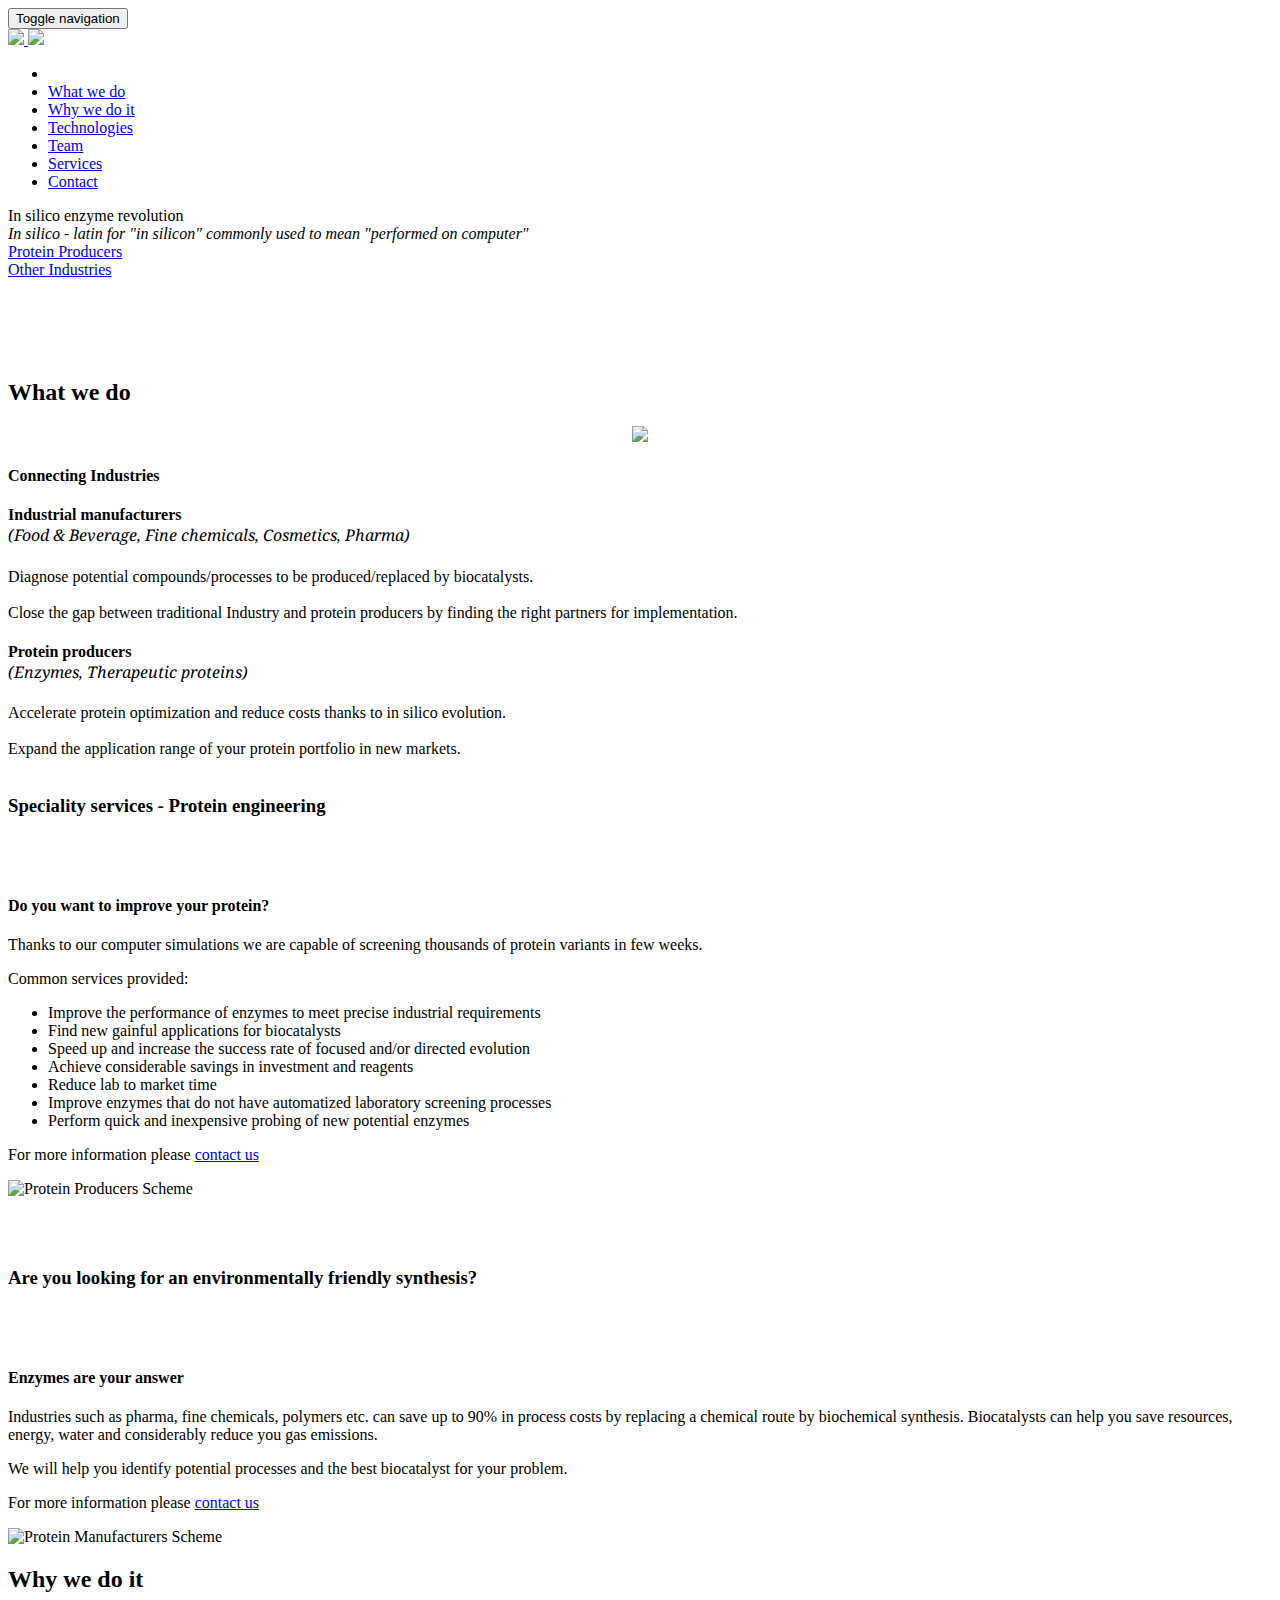
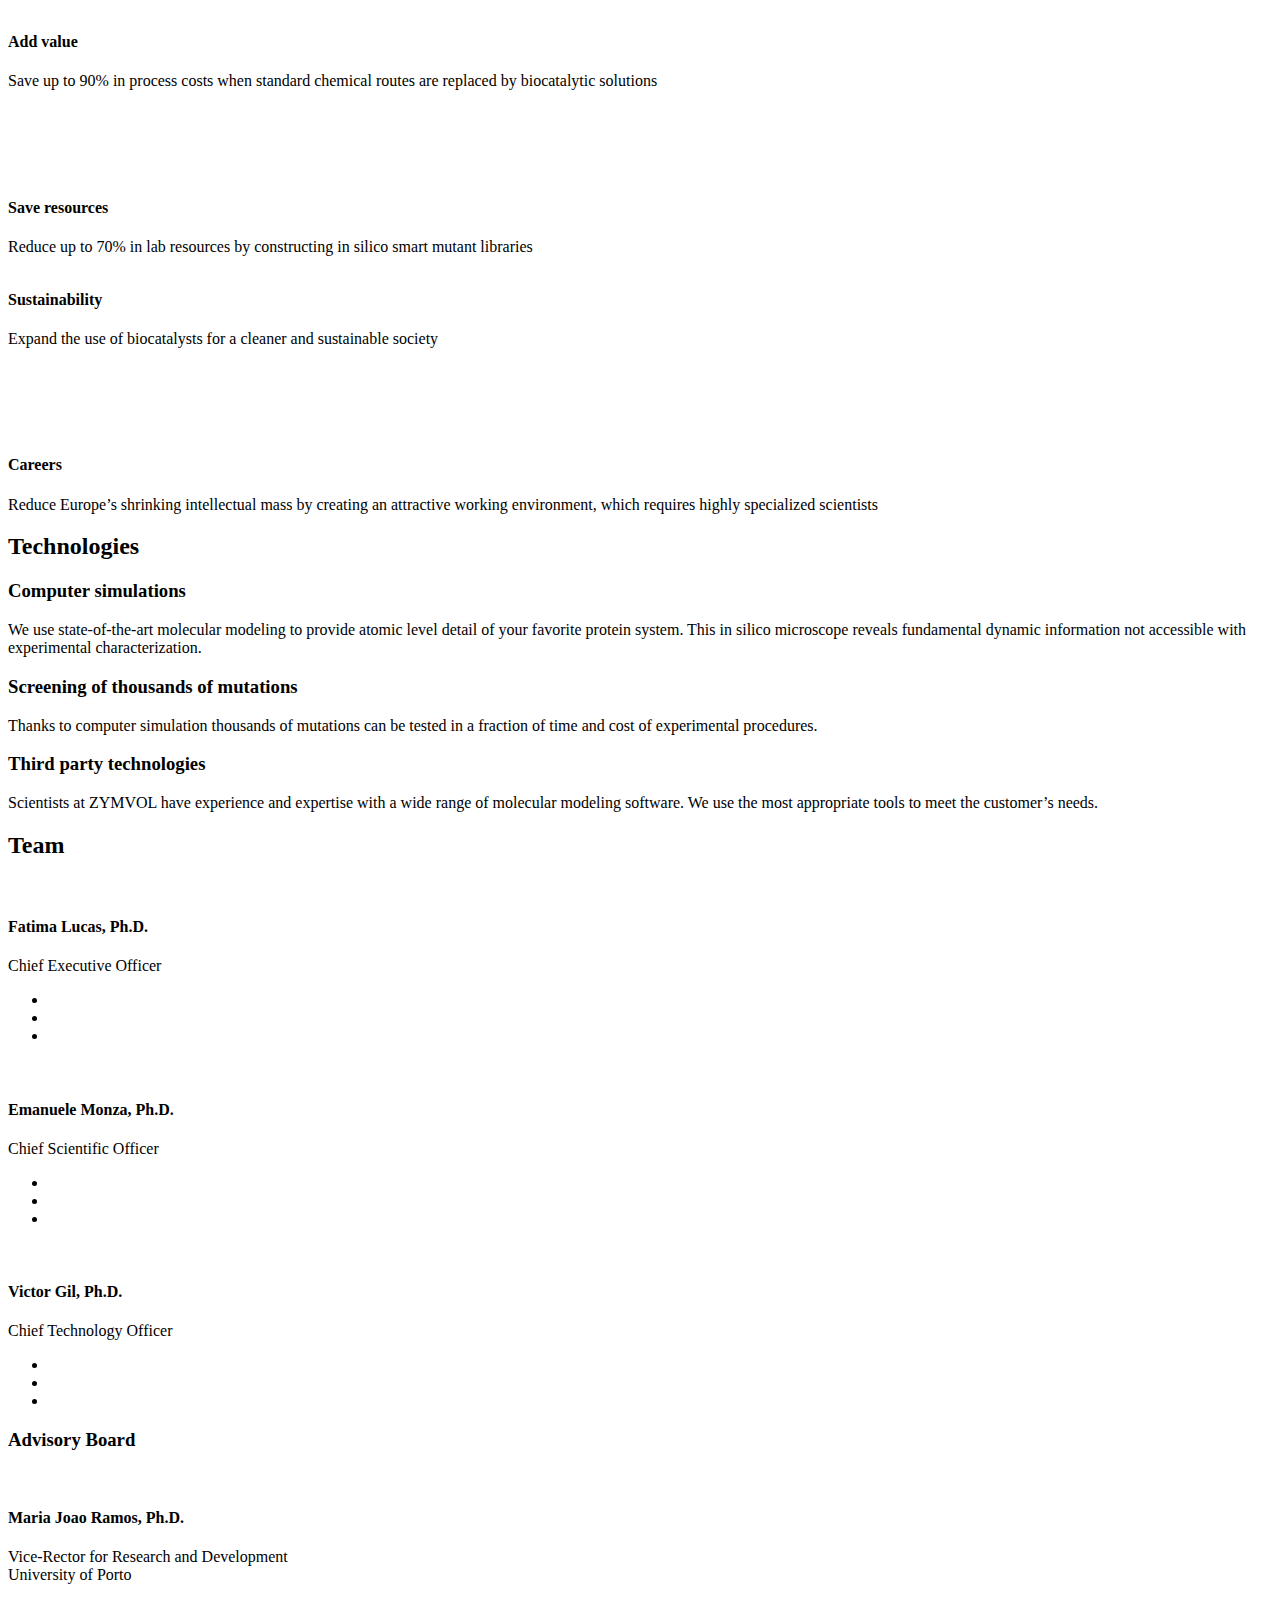
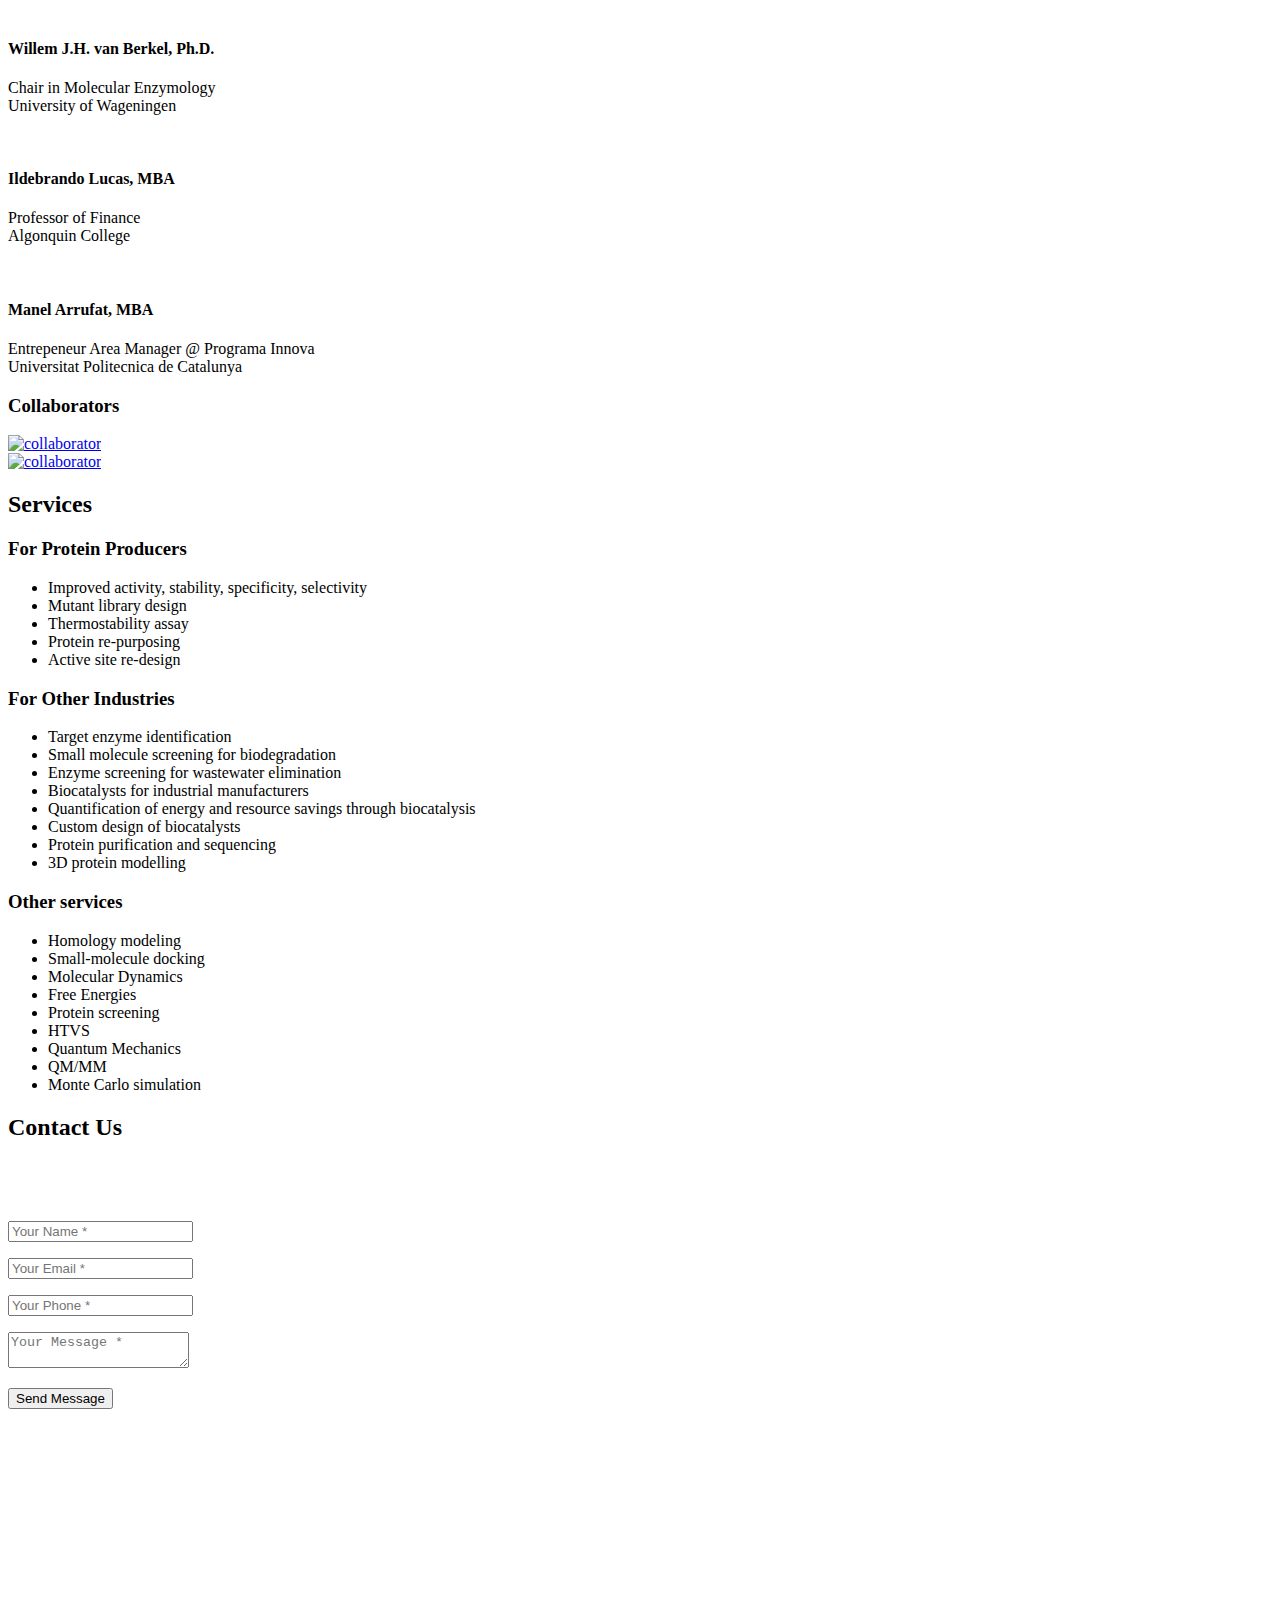
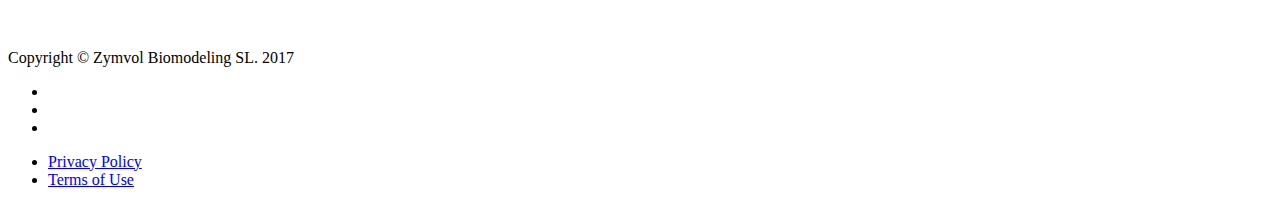
==== web development/2014/07/14/project-5/index.html @ 4ff643c8 "new version" ====
<!DOCTYPE html>
<html>

  <head>
    <meta charset="utf-8">
    <meta http-equiv="X-UA-Compatible" content="IE=edge">
    <title>Startup Framework</title>
    <meta name="viewport" content="width=device-width">
    <meta name="description" content="Zymvol assists industries in the development and finding of biocatalysts through computer-driven innovation.">
    <link rel="canonical" href="http://zymvol.com/ZymvolWeb/web%20development/2014/07/14/project-5/">

	
    <link rel="stylesheet" type="text/css" href="/ZymvolWeb/css/jquery.fullPage.css" />

    <!-- Custom CSS & Bootstrap Core CSS - Uses Bootswatch Flatly Theme: http://bootswatch.com/flatly/ -->
    <link rel="stylesheet" href="/ZymvolWeb/css/bootstrap3.min.css">
    <link rel="stylesheet" href="/ZymvolWeb/css/agency.css">

    <!-- Custom Fonts -->
    <link rel="stylesheet" href="/ZymvolWeb/css/font-awesome/css/font-awesome.min.css">
    <link href="https://fonts.googleapis.com/css?family=Montserrat:400,700" rel="stylesheet" type="text/css">
    <link href='https://fonts.googleapis.com/css?family=Kaushan+Script' rel='stylesheet' type='text/css'>
    <link href="https://fonts.googleapis.com/css?family=Lato:400,700,400italic,700italic" rel="stylesheet" type="text/css">
    <link href='https://fonts.googleapis.com/css?family=Droid+Serif:400,700,400italic,700italic' rel='stylesheet' type='text/css'>
    <link href='https://fonts.googleapis.com/css?family=Roboto+Slab:400,100,300,700' rel='stylesheet' type='text/css'>

    <!-- HTML5 Shim and Respond.js IE8 support of HTML5 elements and media queries -->
    <!-- WARNING: Respond.js doesn't work if you view the page via file:// -->
    <!--[if lt IE 9]>
        <script src="https://oss.maxcdn.com/libs/html5shiv/3.7.0/html5shiv.js"></script>
        <script src="https://oss.maxcdn.com/libs/respond.js/1.4.2/respond.min.js"></script>
    <![endif]-->

    <!-- For video.js -->
    <link rel="stylesheet" href="/ZymvolWeb/css/video-js.min.css">

    <!--  scrollder section arrow animation -->
    <link rel="stylesheet" href="/ZymvolWeb/css/scroll.css">

    <!-- logo scroll -->
    <link rel="stylesheet" href="/ZymvolWeb/css/logo_scroll.css">

    <!-- grid-related stuff-->
    <link rel="stylesheet" href="/ZymvolWeb/css/grid-extra.css">


     <!--<link rel="stylesheet" href="/ZymvolWeb/css/onepage-scroll.css">	-->
</head>



    <body id="page-top" class="index">
		<!-- Navigation -->
    <nav class="navbar navbar-default navbar-fixed-top">
        <div class="container">
            <!-- Brand and toggle get grouped for better mobile display -->
            <div class="navbar-header page-scroll">
                <button type="button" class="navbar-toggle" data-toggle="collapse" data-target="#bs-example-navbar-collapse-1">
                    <span class="sr-only">Toggle navigation</span>
                    <span class="icon-bar"></span>
                    <span class="icon-bar"></span>
                    <span class="icon-bar"></span>
                </button>

                <div class="img-responsive logo">
                  <a class="large-logo page-scroll" href="#page-top">
                      <img class="logo" src="img/zymvol_logo/Zymvol-Logo-White.svg" />
                  </a>

                  <a class="logo scrolling-logo page-scroll" href="#page-top">
                      <img class="logo" src="img/zymvol_logo/Zymvol-Logo-White-Legend.svg" />
                  </a>
                </div>

                <!--<a class="navbar-brand page-scroll" href="#page-top">-->
                    <!--<img src="img/zymvol_logo/Zymvol-Logo-White.svg"-->
                         <!--class ="img-responsive logo"-->
                         <!--style = "height: 150%;width: 150%;"-->
                         <!--alt="Zymvol">-->
                <!--</a>-->
            </div>

            <!-- Collect the nav links, forms, and other content for toggling -->
            <div class="collapse navbar-collapse" id="bs-example-navbar-collapse-1">
                <ul class="nav navbar-nav navbar-right">
                    <li class="hidden">
                        <a href="#page-top"></a>
                    </li>
                    <li>
                        <a class="page-scroll" href="#what">What we do</a>
                    </li>
                    <li>
                        <a class="page-scroll" href="#why">Why we do it</a>
                    </li>
                    <li>
                        <a class="page-scroll" href="#how">Technologies</a>
                    </li>
                    <li>
                        <a class="page-scroll" href="#team">Team</a>
                    </li>
                    <li>
                        <a class="page-scroll" href="#services">Services</a>
                    </li>
                    <li>
                        <a class="page-scroll" href="#contact">Contact</a>
                    </li>
                </ul>
            </div>
            <!-- /.navbar-collapse -->
        </div>
        <!-- /.container-fluid -->
    </nav>

		<div class="main">
			
    <!-- Header -->
    <header class="scrollyfiable">
        <div class="section container">

            <div class="row">
                <div class="col-md-12">
                    <div class="intro-text">
                        <div class="intro-heading">
                            In silico enzyme revolution
                        </div>
                        <div style="font-style: italic;">
                            In silico - latin for "in silicon" commonly used to mean "performed on computer"
                        </div>
                    </div>
                </div>

            </div>

            <div class="row">
                <div class="col-md-1">
                </div>
                <div class="col-md-3">
                    <a href="#producers" class="page-scroll">
                        <div class="header-grn-btn">
                            Protein Producers
                        </div>
                    </a>
                </div>


                <div class="col-md-4">
                </div>

		        <div class="col-md-3">
                    <a href="#manufacturers" class="page-scroll" class="header-ylw-btn">
                        <div class="header-ylw-btn">
                                Other Industries
                        </div>
                    </a>
                </div>

                <div class="col-md-1">
                </div>
            </div>

            <div class="row">
                <div class="col-md-12">
                    <!--https://codepen.io/nxworld/pen/OyRrGy/-->
                    <div id="scroll" style="height:80px;text-align: center;">
                        <a class="page-scroll" href="#video_section"><span></span>
<!--Scroll--></a>
                    </div>
                </div>
            </div>
        </div>
    </header>


			<!-- Services Section -->
    <section id="what" class="scrollyfiable" data-index=22>
        <div class="container section" >
            <div class="row">
                <div class="col-lg-12 text-center">
                    <h2 class="section-heading">What we do</h2>
                </div>
            </div>

            <div class="row">
                <div class="col-lg-12 text-center">
                    <!--<h4>
                        In silico biocatalytic solutions
                    </h4>-->
                    <center>
                        <img class="img-responsive" src="img/what_we_do/design1.png" >
                    </center>
                </div>
             </div>
            
            <div class="row">
                <div class="col-lg-12 text-center">
                    <h4 class="section-heading">Connecting Industries</h4>
                </div>
            </div>


            <div class="row text-center">
                 <div class="col-md-6">
		    <a href="#manufacturers" class="page-scroll">
			    <span class="fa-stack fa-4x">
				<i class="fa fa-circle fa-stack-2x text-primary"></i>
				<i class="fa fa-industry fa-stack-1x fa-inverse"></i>
			    </span>
		    </a>
                    <h4 class="service-heading">
                        Industrial manufacturers
                        <br>
                        <span class="text-muted" style="font-weight: 400;font-size: 16px;font-style: italic;font-family: 'Droid Serif', 'Helvetica Neue', Helvetica, Arial, sans-serif;">
                            (Food & Beverage, Fine chemicals, Cosmetics, Pharma)
                        </span>

                    </h4>
                    <p class="text-muted">
                        Diagnose potential compounds/processes to be produced/replaced by
                        biocatalysts.
                        <br>
                        <br>
                        Close the gap between traditional Industry and protein producers by
                        finding the right partners for implementation.
                    </p>
                </div>

                <div class="col-md-6">
                    <a href="#producers" class="page-scroll">
			    <span class="fa-stack fa-4x">
				<i class="fa fa-circle fa-stack-2x text-primary"></i>
				<i class="fa fa-flask fa-stack-1x fa-inverse"></i>
			    </span>
		    </a>
                    <h4 class="service-heading">
                        Protein producers
                        <br>
                        <span class="text-muted" style="font-weight: 400;font-size: 16px;font-style: italic;font-family: 'Droid Serif', 'Helvetica Neue', Helvetica, Arial, sans-serif;">
                            (Enzymes, Therapeutic proteins)
                        </span>
                    </h4>


                    <p class="text-muted">
                        Accelerate protein optimization and reduce costs thanks to in silico evolution.
                        <br>
                        <br>
                        Expand the application range of your protein portfolio in new markets.
			<br>
			<br>
                    </p>
                </div>
            </div>
        </div>
    </section>

			<section id="producers" class="scrollyfiable" data-index=3 style="padding-top: 0px;padding-bottom: 0px;">
    <div class="container">
        <div class="row">
            <div class="col-lg-12 text-center">
                <h3 class="section-heading">Speciality services - Protein engineering</h3>
            </div>
        </div>
        <div class="row">
            <div class="col-lg-12" style="height: 40px;">
            </div>
        </div>
        <div class="row row-eq-height-column">

	        <div class="col-sm-12 col-md-6 col-md-push-6 col-vhcenter-ljust">
                <div>
                    <h4> Do you want to improve your protein?</h4>
                    <p>Thanks to our computer simulations we are capable of screening thousands of protein variants in few weeks. </p>
                    <p> Common services provided: </p>
                    <ul>
                        <li> Improve the performance of enzymes to meet precise industrial requirements</li>
                        <li> Find new gainful applications for biocatalysts </li>
                        <li> Speed up and increase the success rate of focused and/or directed evolution</li>
                        <li> Achieve considerable savings in investment and reagents </li>
                        <li> Reduce lab to market time </li>
                        <li> Improve enzymes that do not have automatized laboratory screening processes </li>
                        <li> Perform quick and inexpensive probing of new potential enzymes </li>
                    </ul>
                    <p>For more information please <a href="#contact" class="page-scroll"> contact us</a></p>
                </div>
		    </div>

            <div class="col-sm-12 col-md-6 col-md-pull-6">
            	<img class="img-responsive" src="img/producers-LR-transp.png" alt="Protein Producers Scheme">
            </div>

        </div>
    </div>
</section>

			<section id="manufacturers" class="scrollyfiable" data-index=3 style="padding-top: 50px;">
    <div class="container">
        <div class="row">
            <div class="col-lg-12 text-center">
                <h3 class="section-heading">
                    Are you looking for an environmentally friendly synthesis?
                </h3>
            </div>
        </div>

        <div class="row">
            <div class="col-lg-12" style="height: 40px;">
            </div>
        </div>

        <div class="row row-eq-height-column">

            <div class="col-lg-6 col-vhcenter-rjust">
                <div>
                    <h4>Enzymes are your answer</h4>
                    <p>
                        Industries such as pharma, fine chemicals, polymers etc. can save up to 90% in process costs by replacing a chemical route by biochemical synthesis. Biocatalysts can help you save resources, energy, water and considerably reduce you gas emissions.
                    </p>
                    <p>
                        We will help you identify potential processes and the best biocatalyst for your problem.
                    </p>
                    <p>
                        For more information please <a href="#contact" class="page-scroll"> contact us</a>
                    </p>
                </div>
            </div>

            <div class="col-lg-6">
            	<img class="img-responsive" src="img/manufacturers-LR-transp.png" alt="Protein Manufacturers Scheme">
            </div>

        </div>
    </div>
</section>

			<section id="why" class="bg-light-gray scrollyfiable" data-index=3>
    <div class="container">

        <div class="row">
            <div class="col-lg-12 text-center" style="margin-bottom: 40px;">
                <h2 class="section-heading">Why we do it</h2>
            </div>
        </div>

        <div class="row row-eq-height-column-2" style="margin-bottom:35px">
            <div class="col-lg-1">
            </div>

            <div class="col-lg-4 col-vhcenter-rjust-2">
                <div class="timeline-panel">
                    <div class="timeline-heading">
                        <h4>Add value </h4>
                    </div>
                    <div class="timeline-body">
                        <p class="text-muted"> Save up to 90% in process costs when standard
                            chemical routes are replaced by biocatalytic solutions
                        </p>
                    </div>
                </div>
            </div>

            <div class="col-lg-2">
                <div class="timeline-image">
                    <img class="img-circle img-responsive" src="img/why_we_do_it/value-LR.jpg" alt="">
                </div>
            </div>


        </div>

        <div class="row row-eq-height-column-2" style="margin-bottom:35px">
            <div class="col-lg-5">
            </div>

            <div class="col-lg-2">
                <div class="timeline-image">
                    <img class="img-circle img-responsive" src="img/why_we_do_it/save-LR.jpg" alt="">
                </div>
            </div>

            <div class="col-lg-4 col-vhcenter-ljust-2">
                <div class="timeline-panel">
                    <div class="timeline-heading">
                        <h4> Save resources </h4>
                    </div>
                    <div class="timeline-body">
                        <p class="text-muted">
                            Reduce up to 70% in lab resources by constructing in
                            silico smart mutant libraries
                        </p>
                    </div>
                </div>
            </div>
        </div>

        <div class="row row-eq-height-column-2" style="margin-bottom:35px">
            <div class="col-lg-1">
            </div>

            <div class="col-lg-4 col-vhcenter-rjust-2">
                <div class="timeline-panel">
                    <div class="timeline-heading">
                        <h4>Sustainability</h4>
                    </div>
                    <div class="timeline-body">
                        <p class="text-muted">
                            Expand the use of biocatalysts for a cleaner and sustainable society
                        </p>
                    </div>
                </div>
            </div>

            <div class="col-lg-2">
                <div class="timeline-image">
                    <img class="img-circle img-responsive" src="img/why_we_do_it/sustainability-LR.jpg" alt="">
                </div>
            </div>


        </div>

        <div class="row row-eq-height-column-2">
            <div class="col-lg-5 hidden-sm">
            </div>

            <div class="col-sm-12 col-lg-2">
                <div class="timeline-image">
                    <img class="img-circle img-responsive" src="img/why_we_do_it/careers-LR.jpg" alt="">
                </div>
            </div>

            <div class="col-sm-12 col-lg-4 col-vhcenter-ljust-2">
                <div class="timeline-panel">
                    <div class="timeline-heading">
                        <h4>Careers</h4>
                        <!--
                        <h4 class="subheading">Transition to Full Service</h4>
                        -->
                    </div>
                    <div class="timeline-body">
                        <p class="text-muted">
                            Reduce Europe’s shrinking intellectual mass by creating an
                            attractive working environment, which requires highly specialized
                            scientists
                        </p>
                    </div>
                </div>
            </div>
        </div>
    </div>
</section>

			<section id="how" class="scrollyfiable" data-index=4>
    <div class="container">
        <div class="row">
            <div class="col-lg-12 text-center">
                <h2 class="section-heading"> Technologies </h2>
            </div>
        </div>

        <div class="row">
            <div class="col-lg-6">
                <h3>Computer simulations</h3>
                <p>We use state-of-the-art molecular modeling to provide atomic level detail of your favorite
                protein system. This in silico microscope reveals fundamental dynamic information not accessible
                with experimental characterization.</p>
            </div>
            <div class="col-lg-6 text-center">

            </div>
        </div>

        <div class="row">
            <div class="col-lg-6">
            </div>
            <div class="col-lg-6">
                <h3>Screening of thousands of mutations</h3>
                <p>Thanks to computer simulation thousands of mutations can be
                tested in a fraction of time and cost of experimental procedures.</p>
            </div>
        </div>

        <div class="row">

            <div class="col-lg-6">
                <h3>Third party technologies</h3>
                <p>Scientists at ZYMVOL have experience and expertise with a wide range of molecular
                    modeling software. We use the most appropriate tools to meet the customer’s needs.</p>
            </div>
            <div class="col-lg-6">
            </div>
            <!--<div class="col-lg-6 text-center">-->
                <!--<div class="row">-->
                    <!--<div class="col-lg-3">-->
                        <!--GROMACS-->
                    <!--</div>-->
                    <!--<div class="col-lg-3">-->
                        <!--VINA-->
                    <!--</div>-->
                    <!--<div class="col-lg-3">-->
                        <!--OSPREY-->
                    <!--</div>-->
                    <!--<div class="col-lg-3">-->
                        <!--FPOCKET-->
                    <!--</div>-->
                <!--</div>-->
                <!--<div class="row">-->
                    <!--<div class="col-lg-4">-->
                        <!--CAVER-->
                    <!--</div>-->
                    <!--<div class="col-lg-4">-->
                        <!--ENCOM-->
                    <!--</div>-->
                    <!--<div class="col-lg-4">-->
                        <!--SCHRODINGER-->
                    <!--</div>-->
                <!--</div>-->
            <!--</div>-->
        </div>

    </div>
</section>

			    <!-- Team Section -->
    <section id="team" class="bg-light-gray scrollyfiable" data-index=5>
        <div class="container">
            <div class="row">
                <div class="col-lg-12 text-center">
                    <h2 class="section-heading">Team</h2>
                </div>
            </div>

            <div class="row">
                
                <div class="col-sm-12 col-md-4 col-md-push-4">
                    <div class="team-member">
			            <img src="img/team/5.jpg" class="img-responsive img-circle" alt="">
                        <h4>Fatima Lucas, Ph.D.</h4>
                        <p class="text-muted">Chief Executive Officer</p>
                        <ul class="list-inline social-buttons">
                            
                            <li>
                                <a href="https://es.linkedin.com/in/fatimalucas" target="_blank">
                                    <i class="fa fa-linkedin"></i>
                                </a>
                            </li>
                            
                            <li>
                                <a href="mailto:flucas@zymvol.com" target="_blank">
                                    <i class="fa fa-envelope"></i>
                                </a>
                            </li>
                            
                            <li>
                                <a href="assets/cv/FL.pdf" target="_blank">
                                    <i class="fa fa-file-pdf-o"></i>
                                </a>
                            </li>
                            

                        </ul>
                    </div>
                </div>
                
                <div class="col-sm-12 col-md-4 col-md-pull-4">
                    <div class="team-member">
			            <img src="img/team/4.jpg" class="img-responsive img-circle" alt="">
                        <h4>Emanuele Monza, Ph.D.</h4>
                        <p class="text-muted">Chief Scientific Officer</p>
                        <ul class="list-inline social-buttons">
                            
                            <li>
                                <a href="https://twitter.com/intent/follow?screen_name=emanueleMonza" target="_blank">
                                    <i class="fa fa-twitter"></i>
                                </a>
                            </li>
                            
                            <li>
                                <a href="https://goo.gl/Nhd0FE" target="_blank">
                                    <i class="fa fa-linkedin"></i>
                                </a>
                            </li>
                            
                            <li>
                                <a href="assets/cv/EM.pdf" target="_blank">
                                    <i class="fa fa-file-pdf-o"></i>
                                </a>
                            </li>
                            

                        </ul>
                    </div>
                </div>
                
                <div class="col-sm-12 col-md-4">
                    <div class="team-member">
			            <img src="img/team/3.jpg" class="img-responsive img-circle" alt="">
                        <h4>Victor Gil, Ph.D.</h4>
                        <p class="text-muted">Chief Technology Officer</p>
                        <ul class="list-inline social-buttons">
                            
                            <li>
                                <a href="https://twitter.com/intent/follow?screen_name=vgilsep" target="_blank">
                                    <i class="fa fa-twitter"></i>
                                </a>
                            </li>
                            
                            <li>
                                <a href="https://es.linkedin.com/in/víctor-a-gil-4509b0115" target="_blank">
                                    <i class="fa fa-linkedin"></i>
                                </a>
                            </li>
                            
                            <li>
                                <a href="assets/cv/VG.pdf" target="_blank">
                                    <i class="fa fa-file-pdf-o"></i>
                                </a>
                            </li>
                            

                        </ul>
                    </div>
                </div>
                
            </div>

            <div class="row">
                <div class="col-lg-12 text-center">
                    <h3 class="section-heading">Advisory Board</h3>
                </div>
            </div>

            <div class="row">
                <div class="col-sm-2">
                </div>
                
                <div class="col-sm-2">
                    <div class="team-member team-member-advisory">
                        <a href="https://www.fc.up.pt/pessoas/mjramos/" target="_blank">
                        <img src="img/advisory_board/phd-icon.png" class="img-responsive img-circle" alt="">
                        </a>
                        <h4>Maria Joao Ramos, Ph.D.</h4>
                        <p class="text-muted">Vice-Rector for Research and Development <br> University of Porto</p>
                    </div>
                </div>
                
                <div class="col-sm-2">
                    <div class="team-member team-member-advisory">
                        <a href="https://www.wur.nl/en/Persons/Willem-van-Berkel.htm" target="_blank">
                        <img src="img/advisory_board/chemistry-icon.png" class="img-responsive img-circle" alt="">
                        </a>
                        <h4>Willem J.H. van Berkel, Ph.D.</h4>
                        <p class="text-muted">Chair in Molecular Enzymology <br> University of Wageningen</p>
                    </div>
                </div>
                
                <div class="col-sm-2">
                    <div class="team-member team-member-advisory">
                        <a href="https://ca.linkedin.com/in/ildebrando-a-de-a-lucas-95283731" target="_blank">
                        <img src="img/advisory_board/coins-icon.png" class="img-responsive img-circle" alt="">
                        </a>
                        <h4>Ildebrando Lucas, MBA</h4>
                        <p class="text-muted">Professor of Finance <br> Algonquin College</p>
                    </div>
                </div>
                
                <div class="col-sm-2">
                    <div class="team-member team-member-advisory">
                        <a href="https://es.linkedin.com/in/manelarrufat" target="_blank">
                        <img src="img/advisory_board/company-icon.png" class="img-responsive img-circle" alt="">
                        </a>
                        <h4>Manel Arrufat, MBA</h4>
                        <p class="text-muted">Entrepeneur Area Manager @ Programa Innova <br> Universitat Politecnica de Catalunya</p>
                    </div>
                </div>
                
            </div>

            <div class="row">
                <div class="col-lg-12 text-center">
                    <h3 class="section-heading">Collaborators</h3>
                </div>
            </div>

            <div class="row">
                <div class="col-lg-3"> <!--col-lg-offset-3-->
                </div>
                
                <div class="col-lg-3 text-center">
                    <div class="team-member-collaborator">
                        <a href="http://www.scienciaconsulting.com/" target="_blank">
			    <img src="img/collaborators/sciencia-small-whitebg.png" alt="collaborator">
                        </a>
                    </div>
		</div>
                
                <div class="col-lg-3 text-center">
                    <div class="team-member-collaborator">
                        <a href="http://www.ubachmunne.com/" target="_blank">
			    <img src="img/collaborators/ubach-munne-small.jpeg" alt="collaborator">
                        </a>
                    </div>
		</div>
                

            </div>
        </div>
    </section>

			    <section id="services" class="scrollyfiable" data-index=6 >
        <div class="container">

            <div class="row">
                <div class="col-lg-12 text-center">
                    <h2 class="section-heading">Services</h2>
                </div>
            </div>


            <div class="row">
                <div class="col-lg-4">
                    <h3> For Protein Producers </h3>
                    <ul>
                        <li>Improved activity, stability, specificity, selectivity</li>
                        <li>Mutant library design</li>
                        <li>Thermostability assay</li>
                        <li>Protein re-purposing</li>
                        <li>Active site re-design</li>

                    </ul>
                </div>

		<div class="col-lg-4">
                    <h3> For Other Industries </h3>
                    <ul>
                        <li>Target enzyme identification</li>
                        <li>Small molecule screening for biodegradation</li>
                        <li>Enzyme screening for wastewater elimination</li>
                        <li>Biocatalysts for industrial manufacturers</li>
                        <li>Quantification of energy and resource savings through biocatalysis</li>
                        <li>Custom design of biocatalysts</li>
		                <li>Protein purification and sequencing</li>
                        <li>3D protein modelling</li>
		    </ul>
                </div>

                <div class="col-lg-4">
                    <h3> Other services </h3>
                    <ul>
                        <li>Homology modeling</li>
                        <li>Small-molecule docking</li>
                        <li>Molecular Dynamics</li>
                        <li>Free Energies</li>
                        <li>Protein screening</li>
                        <li>HTVS</li>
                        <li>Quantum Mechanics</li>
                        <li>QM/MM</li>
                        <li>Monte Carlo simulation</li>
                    </ul>
                </div>
            </div>
        </div>


    </section>

			<section id="contact" class="scrollyfiable" data-index=7>
	<div class="container">
		<div class="row">
			<div class="col-lg-12 text-center">
				<h2 class="section-heading">Contact Us</h2>
				<!--<h3 class="section-subheading text-muted">Lorem ipsum dolor sit amet consectetur.</h3>-->
			</div>
		</div>

		<div class="row">
			<div class="col-lg-12" style="height:60px;">
			</div>
		</div>

		<!--<div class="row" >style="display: flex; align-items: center; color: white;">-->
			<!--<div class="col-lg-12">
				<form name="sentMessage" id="contactForm" novalidate>
					<div class="row">
						<div class="col-md-6">
							<div class="control-group form-group">
								<input type="text" class="form-control" placeholder="Your Name *" id="name" required data-validation-required-message="Please enter your name.">
								<p class="help-block text-danger"></p>
							</div>
							<div class="control-group form-group">
								<input type="email" class="form-control" placeholder="Your Email *" id="email" required data-validation-required-message="Please enter your email address.">
								<p class="help-block text-danger"></p>
							</div>
							<div class="control-group form-group">
								<input type="tel" class="form-control" placeholder="Your Phone *" id="phone" required data-validation-required-message="Please enter your phone number.">
								<p class="help-block text-danger"></p>
							</div>
						</div>
						<div class="col-md-6">
							<div class="control-group form-group">
								<textarea class="form-control" placeholder="Your Message *" id="message" required data-validation-required-message="Please enter a message."></textarea>
								<p class="help-block text-danger"></p>
							</div>
						</div>
						<div class="clearfix"></div>
						<div class="col-lg-12 text-center">
							<div id="success"></div>
							<button type="submit" class="btn btn-xl">Send Message</button>
						</div>
					</div>
				</form>
			</div>-->
		<div class="row">
			<div class="col-md-6">
				<form name="sentMessage" id="contactForm" novalidate>
					<div class="control-group form-group">
						<input type="text" class="form-control" placeholder="Your Name *" id="name" required data-validation-required-message="Please enter your name.">
						<p class="help-block text-danger"></p>
					</div>
					<div class="control-group form-group">
						<input type="email" class="form-control" placeholder="Your Email *" id="email" required data-validation-required-message="Please enter your email address.">
						<p class="help-block text-danger"></p>
					</div>
					<div class="control-group form-group">
						<input type="tel" class="form-control" placeholder="Your Phone *" id="phone" required data-validation-required-message="Please enter your phone number.">
						<p class="help-block text-danger"></p>
					</div>
					<div class="control-group form-group">
						<textarea class="form-control" placeholder="Your Message *" id="message" required data-validation-required-message="Please enter a message."></textarea>
						<p class="help-block text-danger"></p>
					</div>
					<div class="text-center">
						<div id="success"></div>
						<button type="submit" class="btn btn-xl">Send Message</button>
					</div>
				</form>
			</div>

			<div class="col-md-6" >
				<div class="row" style="display: flex; align-items: center; color: white; font-size: 160%; margin-top: 30px;">
					<div class="col-md-2" style ="width:20%">

					</div>
					<div class="col-md-2" style ="width:20%;">
					   <center><i class="fa fa-map-marker fa-2x" ></i></center>
					</div>
					<div class="col-md-12" style ="width:60%">
						<div>
							Edifici C6 <br>
							C/ Jordi Girona Salgado, 1-3 <br>
							08034 Barcelona, Spain <br>
						</div>
					</div>
				</div>

				<div class="row" style="display: flex; align-items: center; color: white; font-size: 160%; margin-top: 30px;">
					<div class="col-md-2" style ="width:20%">

					</div>
					<div class="col-md-2" style ="width:20%;">
						<center><i class="fa fa-envelope fa-2x"></i></center>
					</div>
					<div class="col-md-8" style ="width:60%">
						info@zymvol.com <br>
					</div>
				</div>

				<div class="row" style="display: flex; align-items: center; color: white; font-size: 160%; margin-top: 30px;">
					<div class="col-md-2" style ="width:20%">

					</div>
					<div class="col-md-2" style ="width:20%">
						<center><i class="fa fa-phone fa-2x"></i></center>
					</div>
					<div class="col-md-8" style ="width:60%">
						0034 617 927 468 <br>
					</div>
				</div>
			</div>
		</div>
	</div>
</section>

			  <footer>
        <div class="container">
            <div class="row">
                <div class="col-md-4">
                    <span class="copyright">Copyright &copy; Zymvol Biomodeling SL. 2017</span>
                </div>
                <div class="col-md-4">
                    <ul class="list-inline social-buttons">
                        
                        <li><a href="https://www.linkedin.com/company-beta/11126790/"><i class="fa fa-linkedin"></i></a>
                        </li>
                        
                        <li><a href="https://twitter.com/zymvol"><i class="fa fa-twitter"></i></a>
                        </li>
                        
                        <li><a href="https://www.facebook.com/Zymvol-936044413202277/"><i class="fa fa-facebook"></i></a>
                        </li>
                        
                    </ul>
                </div>
                <div class="col-md-4">
                    <ul class="list-inline quicklinks">
                        <li><a href="#">Privacy Policy</a>
                        </li>
                        <li><a href="#">Terms of Use</a>
                        </li>
                    </ul>
                </div>
            </div>
        </div>
    </footer>

			    <!-- jQuery Version 1.11.0 -->
    <script src="/ZymvolWeb/js/jquery-1.11.0.js"></script>

    <!-- Bootstrap Core JavaScript -->
    <script src="/ZymvolWeb/js/bootstrap3.min.js"></script>

    <!-- Plugin JavaScript -->
    <script src="/ZymvolWeb/js/jquery.easing.min.js"></script>
    <script src="/ZymvolWeb/js/classie.js"></script>
    <script src="/ZymvolWeb/js/cbpAnimatedHeader.js"></script>

    <!-- Contact Form JavaScript -->
    <script src="/ZymvolWeb/js/jqBootstrapValidation.js"></script>
    <script src="/ZymvolWeb/js/contact_me.js"></script>

    <!-- Custom Theme JavaScript -->
    <script src="/ZymvolWeb/js/agency.js"></script>

    <!-- Video player -->
    <script src="/ZymvolWeb/js/video.min.js"></script>
	
    <!-- Twitter -->
    <script type="text/javascript" async="" src="http://www.google-analytics.com/ga.js"></script>
    <script src="https://platform.twitter.com/widgets.js"></script>


   <!-- Google Analytics -->
   <script>
    (function(i,s,o,g,r,a,m){i['GoogleAnalyticsObject']=r;i[r]=i[r]||function(){
    (i[r].q=i[r].q||[]).push(arguments)},i[r].l=1*new Date();a=s.createElement(o),
    m=s.getElementsByTagName(o)[0];a.async=1;a.src=g;m.parentNode.insertBefore(a,m)
    })(window,document,'script','https://www.google-analytics.com/analytics.js','ga');

    ga('create', 'UA-99569014-1', 'auto');
    ga('send', 'pageview');
  </script>

		</div>
    </body>
</html>
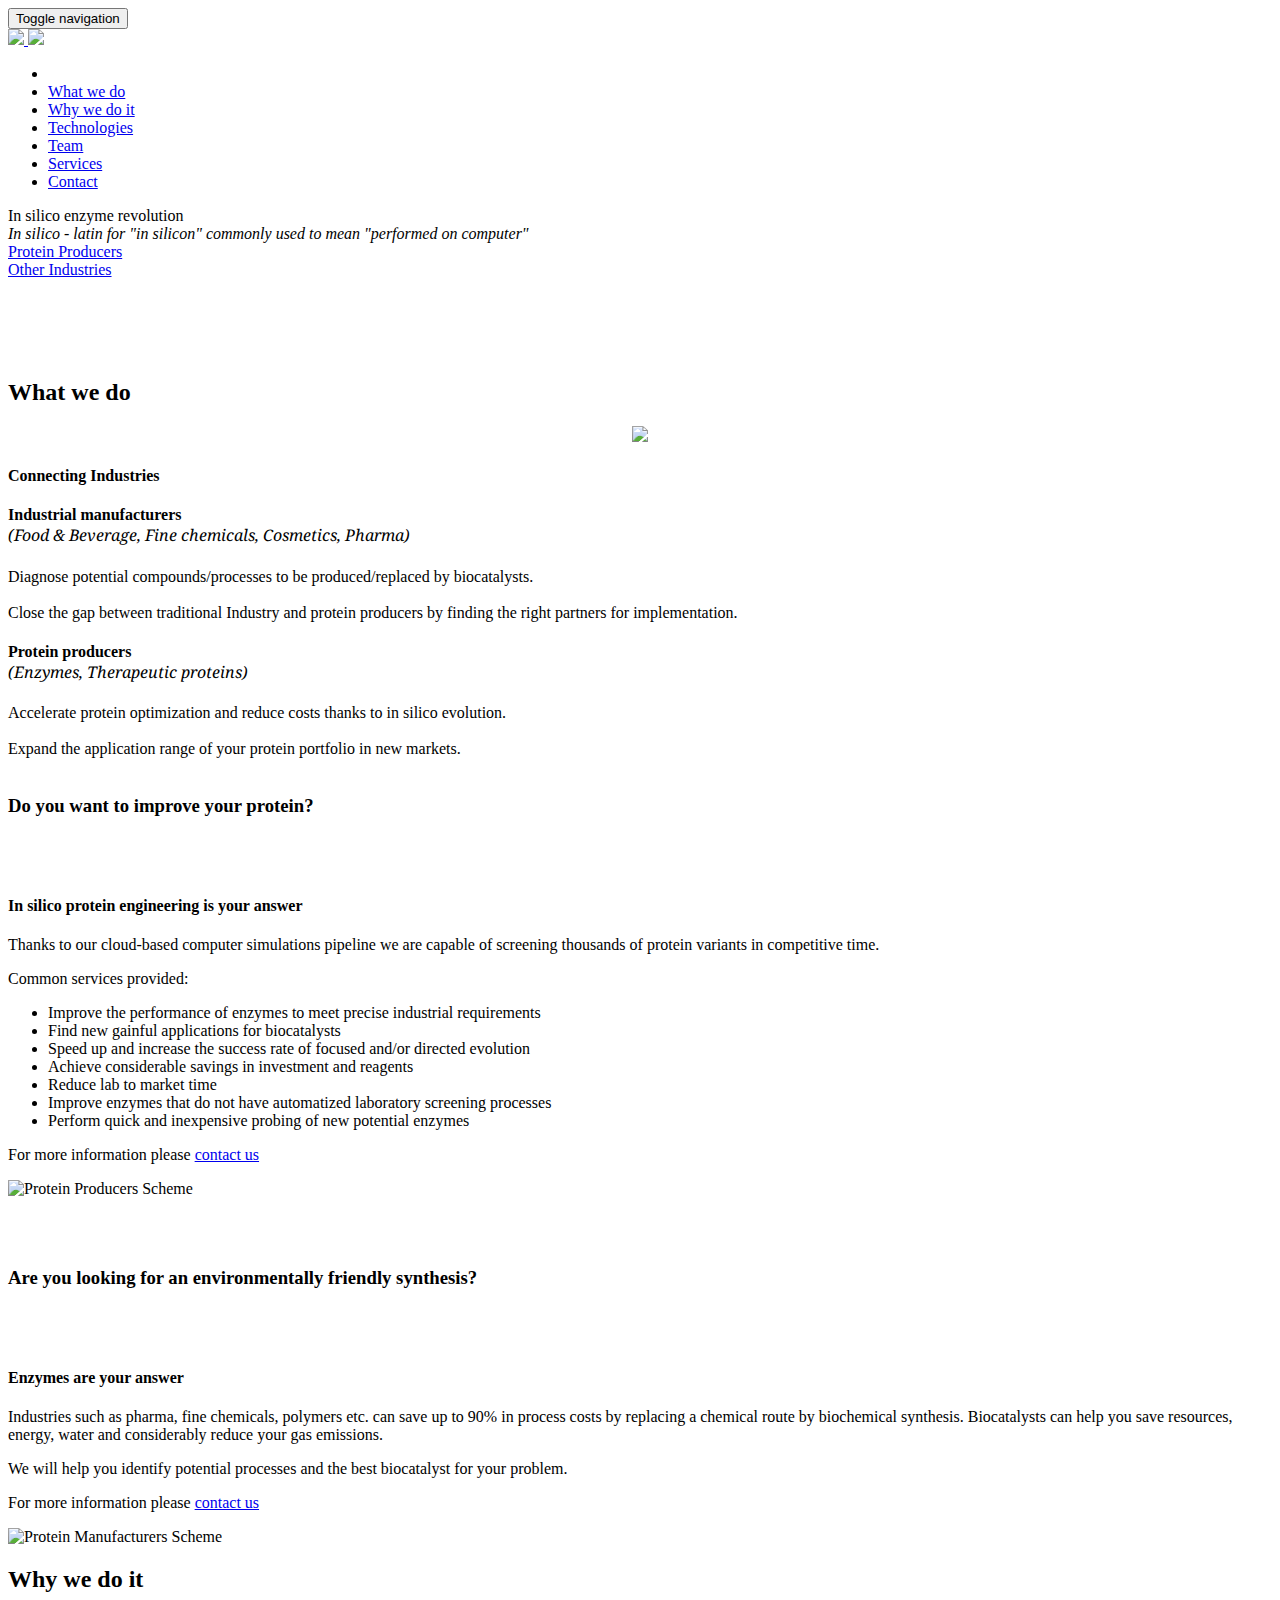
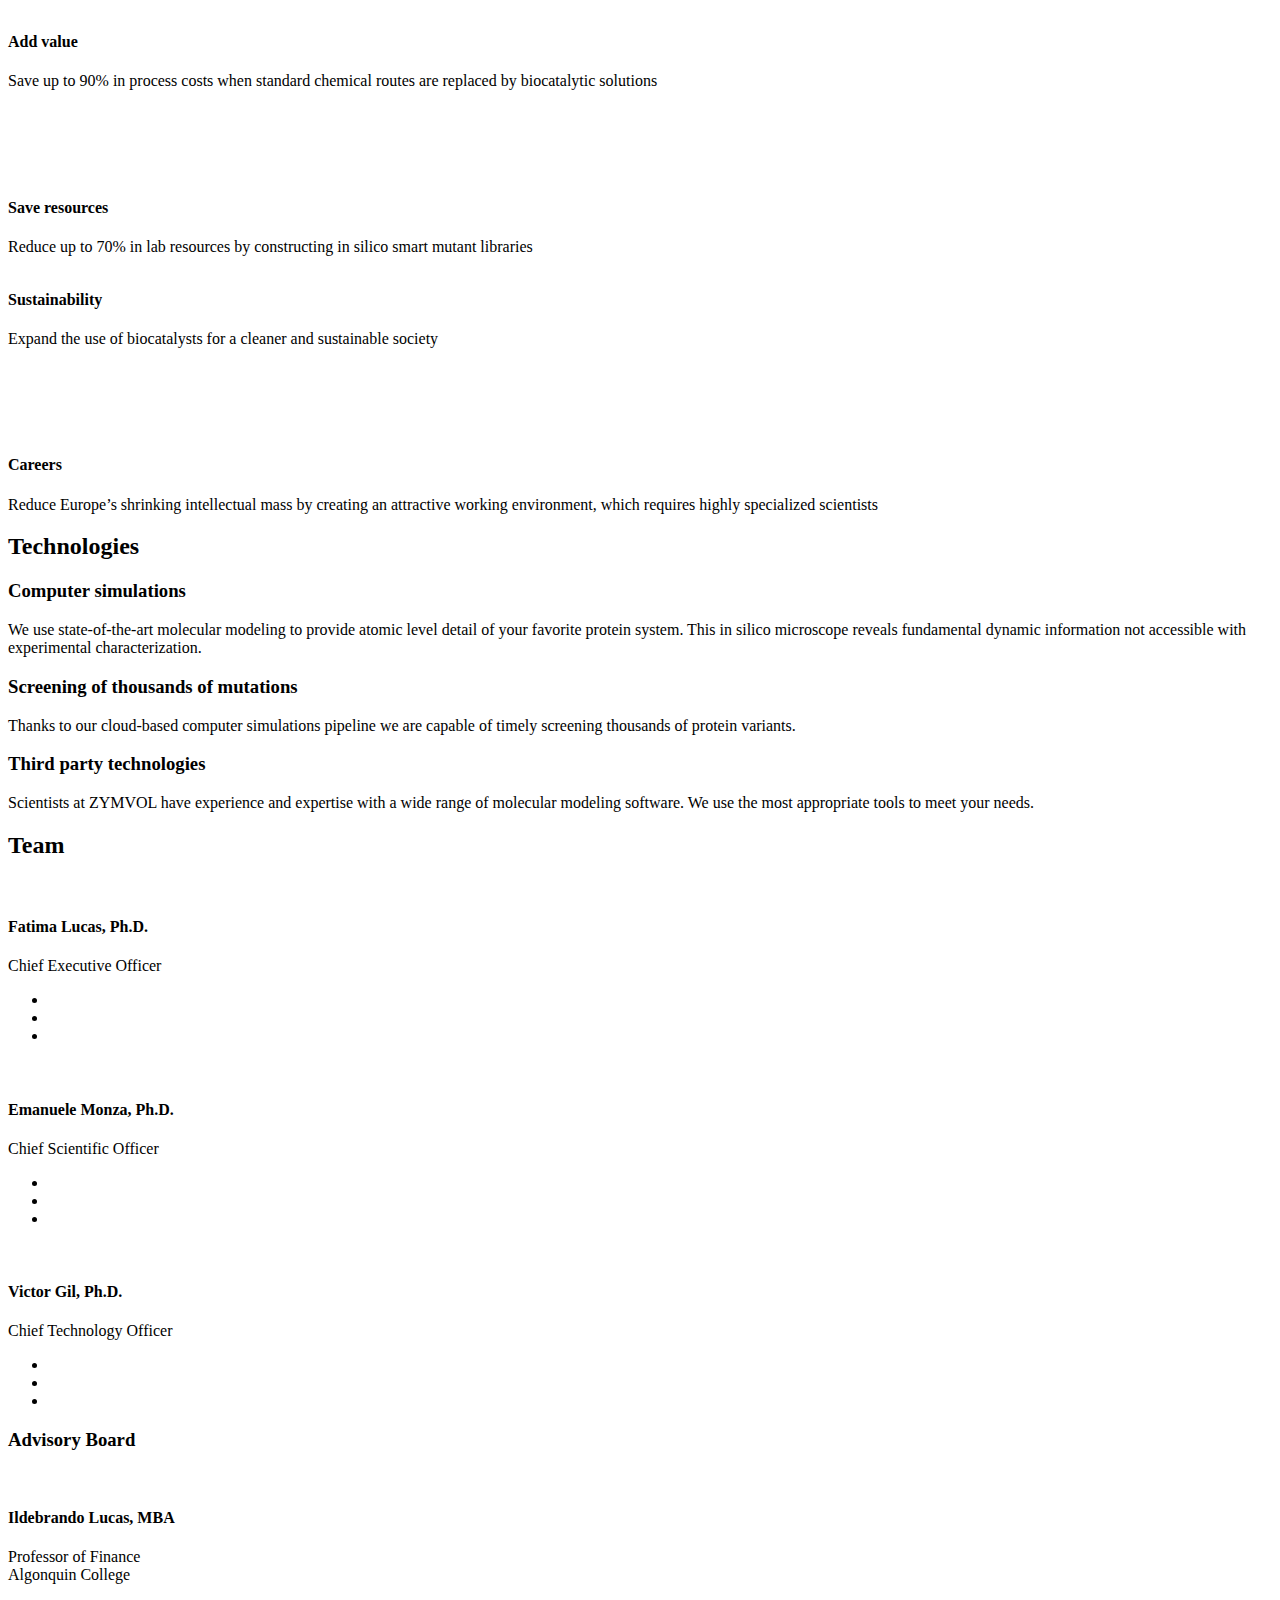
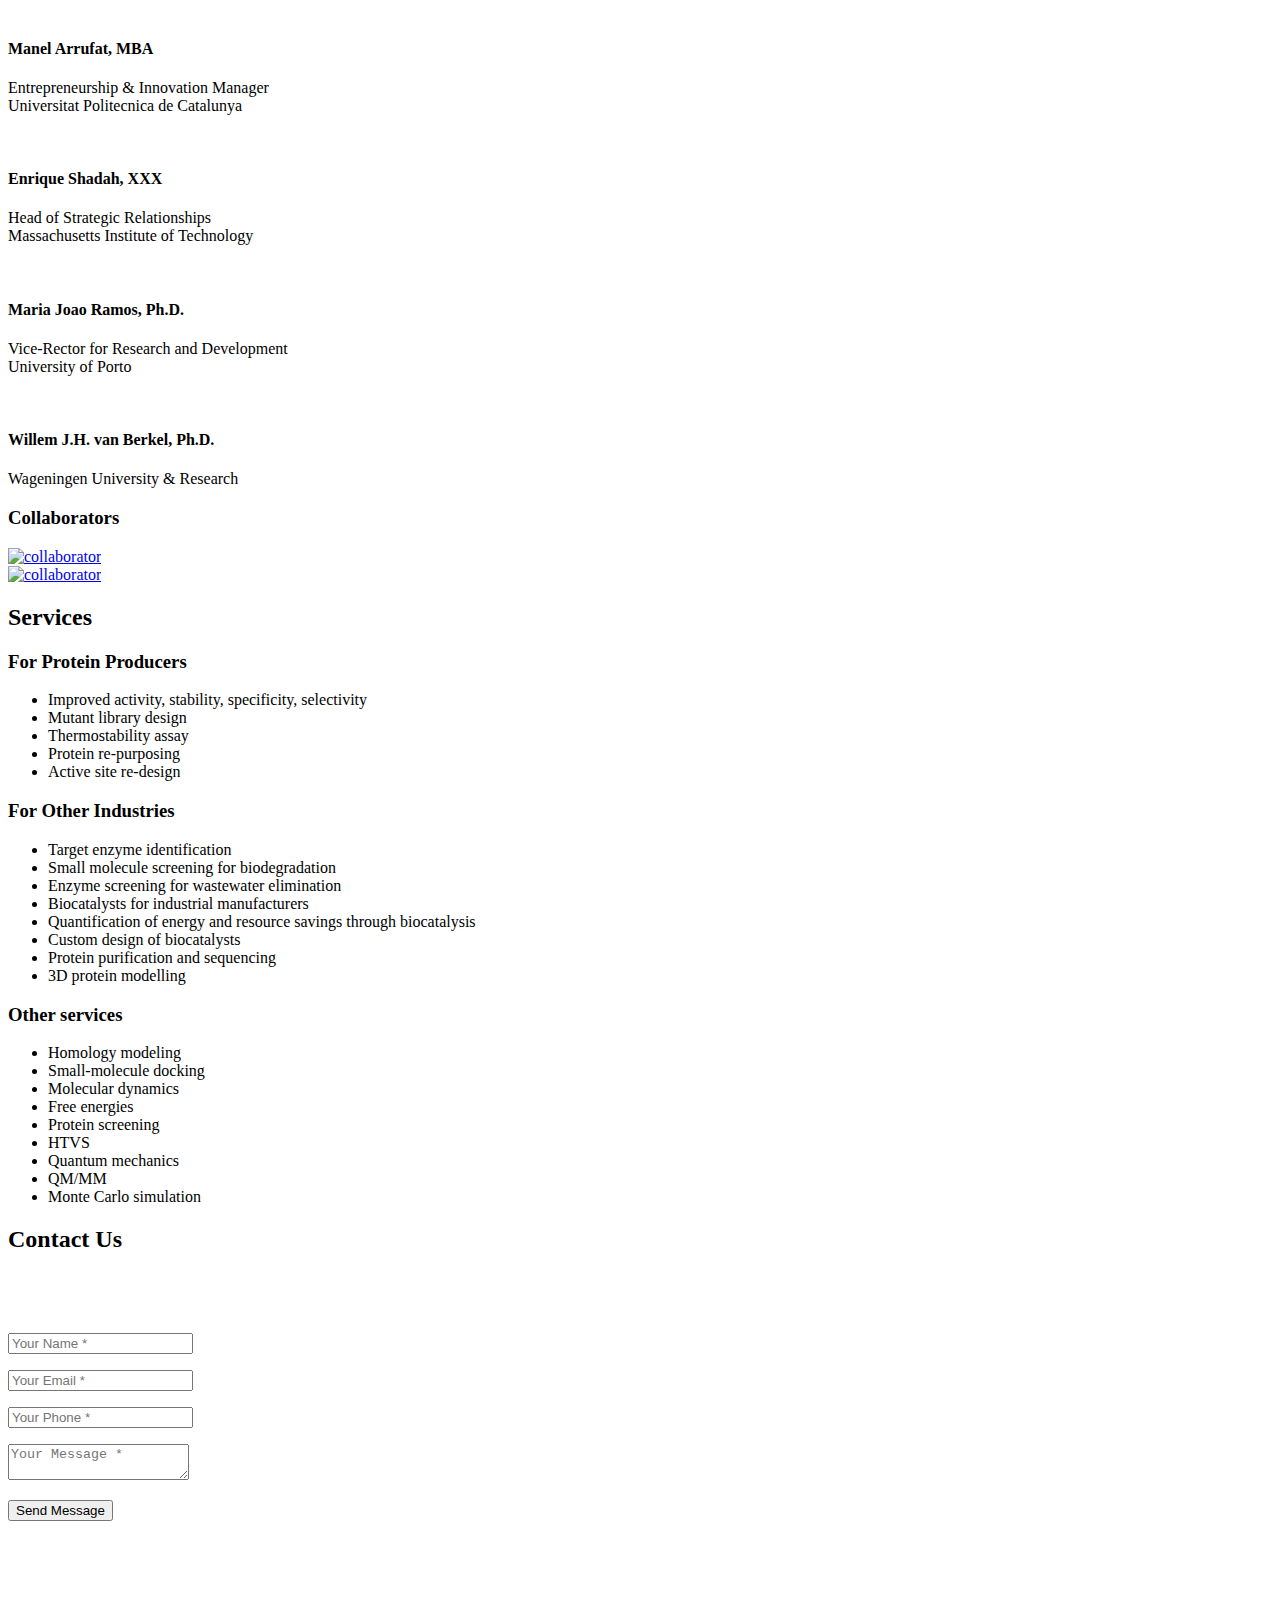
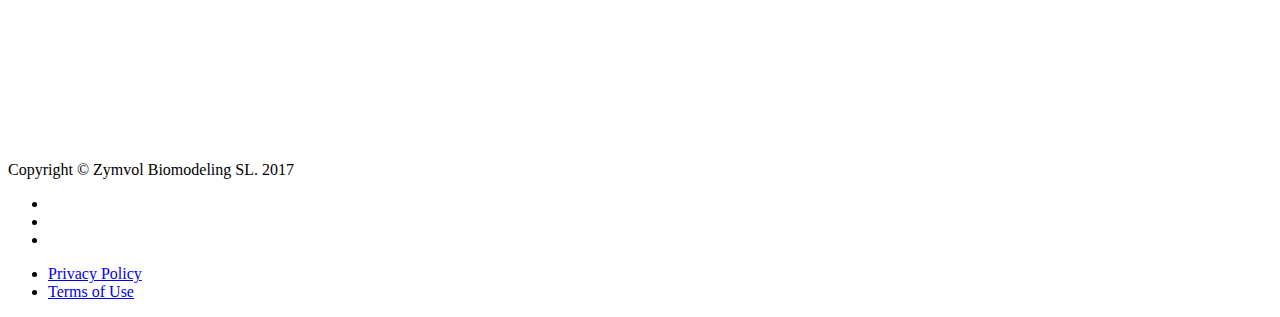
==== commit dccca340: "Added enriqe and cookies consent" ====
--- a/web development/2014/07/14/project-5/index.html
+++ b/web development/2014/07/14/project-5/index.html
@@ -6,8 +6,8 @@
     <meta http-equiv="X-UA-Compatible" content="IE=edge">
     <title>Startup Framework</title>
     <meta name="viewport" content="width=device-width">
-    <meta name="description" content="Zymvol assists industries in the development and finding of biocatalysts through computer-driven innovation.">
-    <link rel="canonical" href="http://zymvol.com/ZymvolWeb/web%20development/2014/07/14/project-5/">
+    <meta name="description" content="Zymvol Biomodeling assists industries in the discovery and development of biocatalysts through computer-driven innovation.">
+    <link rel="canonical" href="http://localhost:4000/ZymvolWeb/web%20development/2014/07/14/project-5/">
 
 	
     <link rel="stylesheet" type="text/css" href="/ZymvolWeb/css/jquery.fullPage.css" />
@@ -45,6 +45,13 @@
 
 
      <!--<link rel="stylesheet" href="/ZymvolWeb/css/onepage-scroll.css">	-->
+
+    <!-- cookie consent -->
+    <link rel="stylesheet" href="/ZymvolWeb/css/cookie-consent-styles/animation.css">
+    <link rel="stylesheet" href="/ZymvolWeb/css/cookie-consent-styles/base.css">
+    <link rel="stylesheet" href="/ZymvolWeb/css/cookie-consent-styles/layout.css">
+    <link rel="stylesheet" href="/ZymvolWeb/css/cookie-consent-styles/media.css">
+
 </head>
 
 
@@ -257,7 +264,7 @@
     <div class="container">
         <div class="row">
             <div class="col-lg-12 text-center">
-                <h3 class="section-heading">Speciality services - Protein engineering</h3>
+                <h3 class="section-heading">Do you want to improve your protein?</h3>
             </div>
         </div>
         <div class="row">
@@ -268,8 +275,8 @@
 
 	        <div class="col-sm-12 col-md-6 col-md-push-6 col-vhcenter-ljust">
                 <div>
-                    <h4> Do you want to improve your protein?</h4>
-                    <p>Thanks to our computer simulations we are capable of screening thousands of protein variants in few weeks. </p>
+                    <h4> In silico protein engineering is your answer</h4>
+                    <p>Thanks to our cloud-based computer simulations pipeline we are capable of screening thousands of protein variants in competitive time. </p>
                     <p> Common services provided: </p>
                     <ul>
                         <li> Improve the performance of enzymes to meet precise industrial requirements</li>
@@ -313,7 +320,7 @@
                 <div>
                     <h4>Enzymes are your answer</h4>
                     <p>
-                        Industries such as pharma, fine chemicals, polymers etc. can save up to 90% in process costs by replacing a chemical route by biochemical synthesis. Biocatalysts can help you save resources, energy, water and considerably reduce you gas emissions.
+                        Industries such as pharma, fine chemicals, polymers etc. can save up to 90% in process costs by replacing a chemical route by biochemical synthesis. Biocatalysts can help you save resources, energy, water and considerably reduce your gas emissions.
                     </p>
                     <p>
                         We will help you identify potential processes and the best biocatalyst for your problem.
@@ -474,8 +481,7 @@
             </div>
             <div class="col-lg-6">
                 <h3>Screening of thousands of mutations</h3>
-                <p>Thanks to computer simulation thousands of mutations can be
-                tested in a fraction of time and cost of experimental procedures.</p>
+                <p>Thanks to our cloud-based computer simulations pipeline we are capable of timely screening thousands of protein variants.</p>
             </div>
         </div>
 
@@ -484,7 +490,7 @@
             <div class="col-lg-6">
                 <h3>Third party technologies</h3>
                 <p>Scientists at ZYMVOL have experience and expertise with a wide range of molecular
-                    modeling software. We use the most appropriate tools to meet the customer’s needs.</p>
+                    modeling software. We use the most appropriate tools to meet your needs.</p>
             </div>
             <div class="col-lg-6">
             </div>
@@ -630,13 +636,49 @@
             </div>
 
             <div class="row">
+                <div class="col-sm-3">
+                </div>
+                
                 <div class="col-sm-2">
+                    <div class="team-member team-member-advisory">
+                        <a href="https://ca.linkedin.com/in/ildebrando-a-de-a-lucas-95283731" target="_blank">
+                        <img src="img/advisory_board/ildebrando.jpg" class="img-responsive img-circle" alt="">
+                        </a>
+                        <h4>Ildebrando Lucas, MBA</h4>
+                        <p class="text-muted">Professor of Finance <br> Algonquin College</p>
+                    </div>
+                </div>
+                
+                <div class="col-sm-2">
+                    <div class="team-member team-member-advisory">
+                        <a href="https://es.linkedin.com/in/manelarrufat" target="_blank">
+                        <img src="img/advisory_board/manel.jpg" class="img-responsive img-circle" alt="">
+                        </a>
+                        <h4>Manel Arrufat, MBA</h4>
+                        <p class="text-muted">Entrepreneurship & Innovation Manager <br> Universitat Politecnica de Catalunya</p>
+                    </div>
+                </div>
+                
+                <div class="col-sm-2">
+                    <div class="team-member team-member-advisory">
+                        <a href="" target="_blank">
+                        <img src="img/advisory_board/enrique.jpg" class="img-responsive img-circle" alt="">
+                        </a>
+                        <h4>Enrique Shadah, XXX</h4>
+                        <p class="text-muted">Head of Strategic Relationships <br> Massachusetts Institute of Technology</p>
+                    </div>
+                </div>
+                
+            </div>
+
+            <div class="row">
+                <div class="col-sm-4">
                 </div>
                 
                 <div class="col-sm-2">
                     <div class="team-member team-member-advisory">
                         <a href="https://www.fc.up.pt/pessoas/mjramos/" target="_blank">
-                        <img src="img/advisory_board/phd-icon.png" class="img-responsive img-circle" alt="">
+                            <img src="img/advisory_board/mjramos.jpg" class="img-responsive img-circle" alt="">
                         </a>
                         <h4>Maria Joao Ramos, Ph.D.</h4>
                         <p class="text-muted">Vice-Rector for Research and Development <br> University of Porto</p>
@@ -646,30 +688,10 @@
                 <div class="col-sm-2">
                     <div class="team-member team-member-advisory">
                         <a href="https://www.wur.nl/en/Persons/Willem-van-Berkel.htm" target="_blank">
-                        <img src="img/advisory_board/chemistry-icon.png" class="img-responsive img-circle" alt="">
+                            <img src="img/advisory_board/willem.jpg" class="img-responsive img-circle" alt="">
                         </a>
                         <h4>Willem J.H. van Berkel, Ph.D.</h4>
-                        <p class="text-muted">Chair in Molecular Enzymology <br> University of Wageningen</p>
-                    </div>
-                </div>
-                
-                <div class="col-sm-2">
-                    <div class="team-member team-member-advisory">
-                        <a href="https://ca.linkedin.com/in/ildebrando-a-de-a-lucas-95283731" target="_blank">
-                        <img src="img/advisory_board/coins-icon.png" class="img-responsive img-circle" alt="">
-                        </a>
-                        <h4>Ildebrando Lucas, MBA</h4>
-                        <p class="text-muted">Professor of Finance <br> Algonquin College</p>
-                    </div>
-                </div>
-                
-                <div class="col-sm-2">
-                    <div class="team-member team-member-advisory">
-                        <a href="https://es.linkedin.com/in/manelarrufat" target="_blank">
-                        <img src="img/advisory_board/company-icon.png" class="img-responsive img-circle" alt="">
-                        </a>
-                        <h4>Manel Arrufat, MBA</h4>
-                        <p class="text-muted">Entrepeneur Area Manager @ Programa Innova <br> Universitat Politecnica de Catalunya</p>
+                        <p class="text-muted">Wageningen University & Research</p>
                     </div>
                 </div>
                 
@@ -725,7 +747,6 @@
                         <li>Thermostability assay</li>
                         <li>Protein re-purposing</li>
                         <li>Active site re-design</li>
-
                     </ul>
                 </div>
 
@@ -748,11 +769,11 @@
                     <ul>
                         <li>Homology modeling</li>
                         <li>Small-molecule docking</li>
-                        <li>Molecular Dynamics</li>
-                        <li>Free Energies</li>
+                        <li>Molecular dynamics</li>
+                        <li>Free energies</li>
                         <li>Protein screening</li>
                         <li>HTVS</li>
-                        <li>Quantum Mechanics</li>
+                        <li>Quantum mechanics</li>
                         <li>QM/MM</li>
                         <li>Monte Carlo simulation</li>
                     </ul>
@@ -889,13 +910,13 @@
                 <div class="col-md-4">
                     <ul class="list-inline social-buttons">
                         
-                        <li><a href="https://www.linkedin.com/company-beta/11126790/"><i class="fa fa-linkedin"></i></a>
+                        <li><a href="https://www.linkedin.com/company-beta/11126790/" target="_blank"><i class="fa fa-linkedin"></i></a>
                         </li>
                         
-                        <li><a href="https://twitter.com/zymvol"><i class="fa fa-twitter"></i></a>
+                        <li><a href="https://twitter.com/zymvol" target="_blank"><i class="fa fa-twitter"></i></a>
                         </li>
                         
-                        <li><a href="https://www.facebook.com/Zymvol-936044413202277/"><i class="fa fa-facebook"></i></a>
+                        <li><a href="https://www.facebook.com/Zymvol-936044413202277/" target="_blank"><i class="fa fa-facebook"></i></a>
                         </li>
                         
                     </ul>
@@ -932,22 +953,20 @@
 
     <!-- Video player -->
     <script src="/ZymvolWeb/js/video.min.js"></script>
+
+    <!-- EU cookie consent -->
+    <script src="/ZymvolWeb/js/cookieconsent.js"></script>
 	
     <!-- Twitter -->
-    <script type="text/javascript" async="" src="http://www.google-analytics.com/ga.js"></script>
-    <script src="https://platform.twitter.com/widgets.js"></script>
+    <!-- It is adding its own google analytics cookies !!! -->
+    <!--<script src="https://platform.twitter.com/widgets.js"></script>-->
 
 
    <!-- Google Analytics -->
-   <script>
-    (function(i,s,o,g,r,a,m){i['GoogleAnalyticsObject']=r;i[r]=i[r]||function(){
-    (i[r].q=i[r].q||[]).push(arguments)},i[r].l=1*new Date();a=s.createElement(o),
-    m=s.getElementsByTagName(o)[0];a.async=1;a.src=g;m.parentNode.insertBefore(a,m)
-    })(window,document,'script','https://www.google-analytics.com/analytics.js','ga');
-
-    ga('create', 'UA-99569014-1', 'auto');
-    ga('send', 'pageview');
-  </script>
+
+    <script>
+
+    </script>
 
 		</div>
     </body>
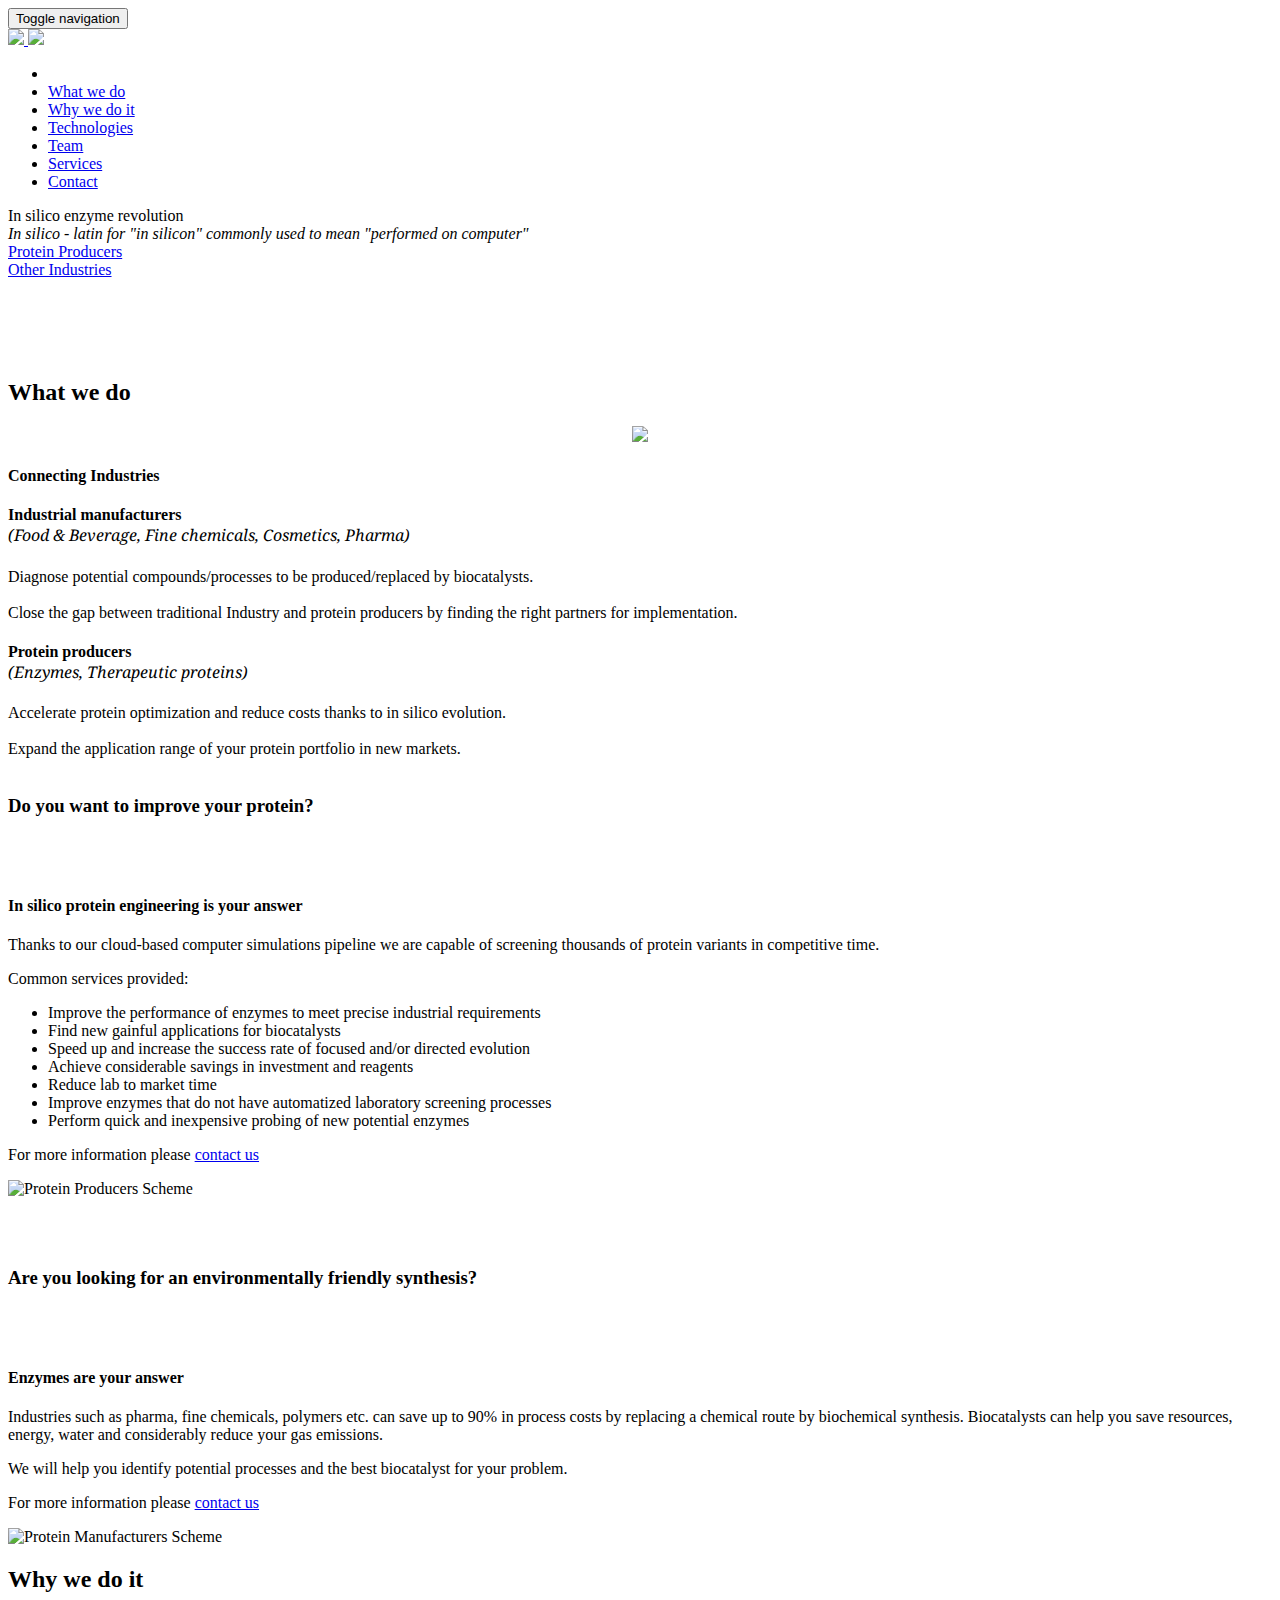
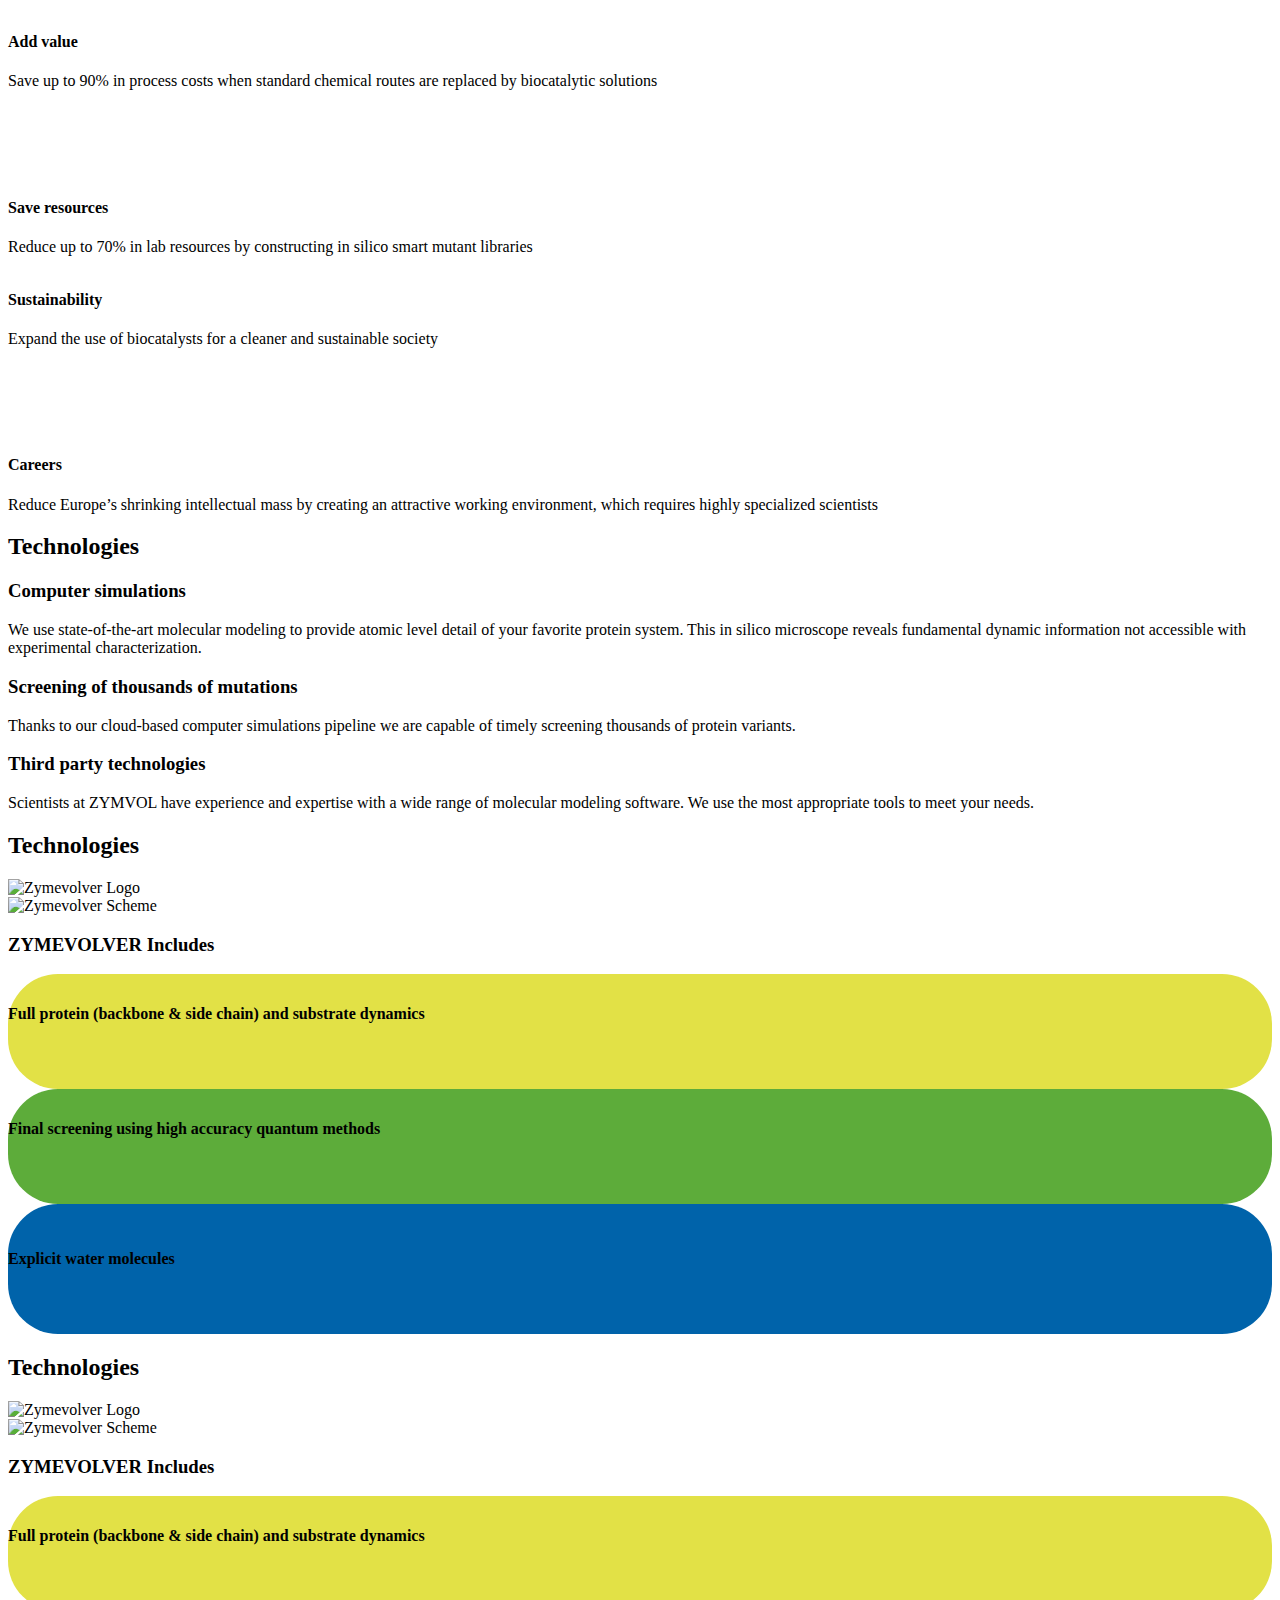
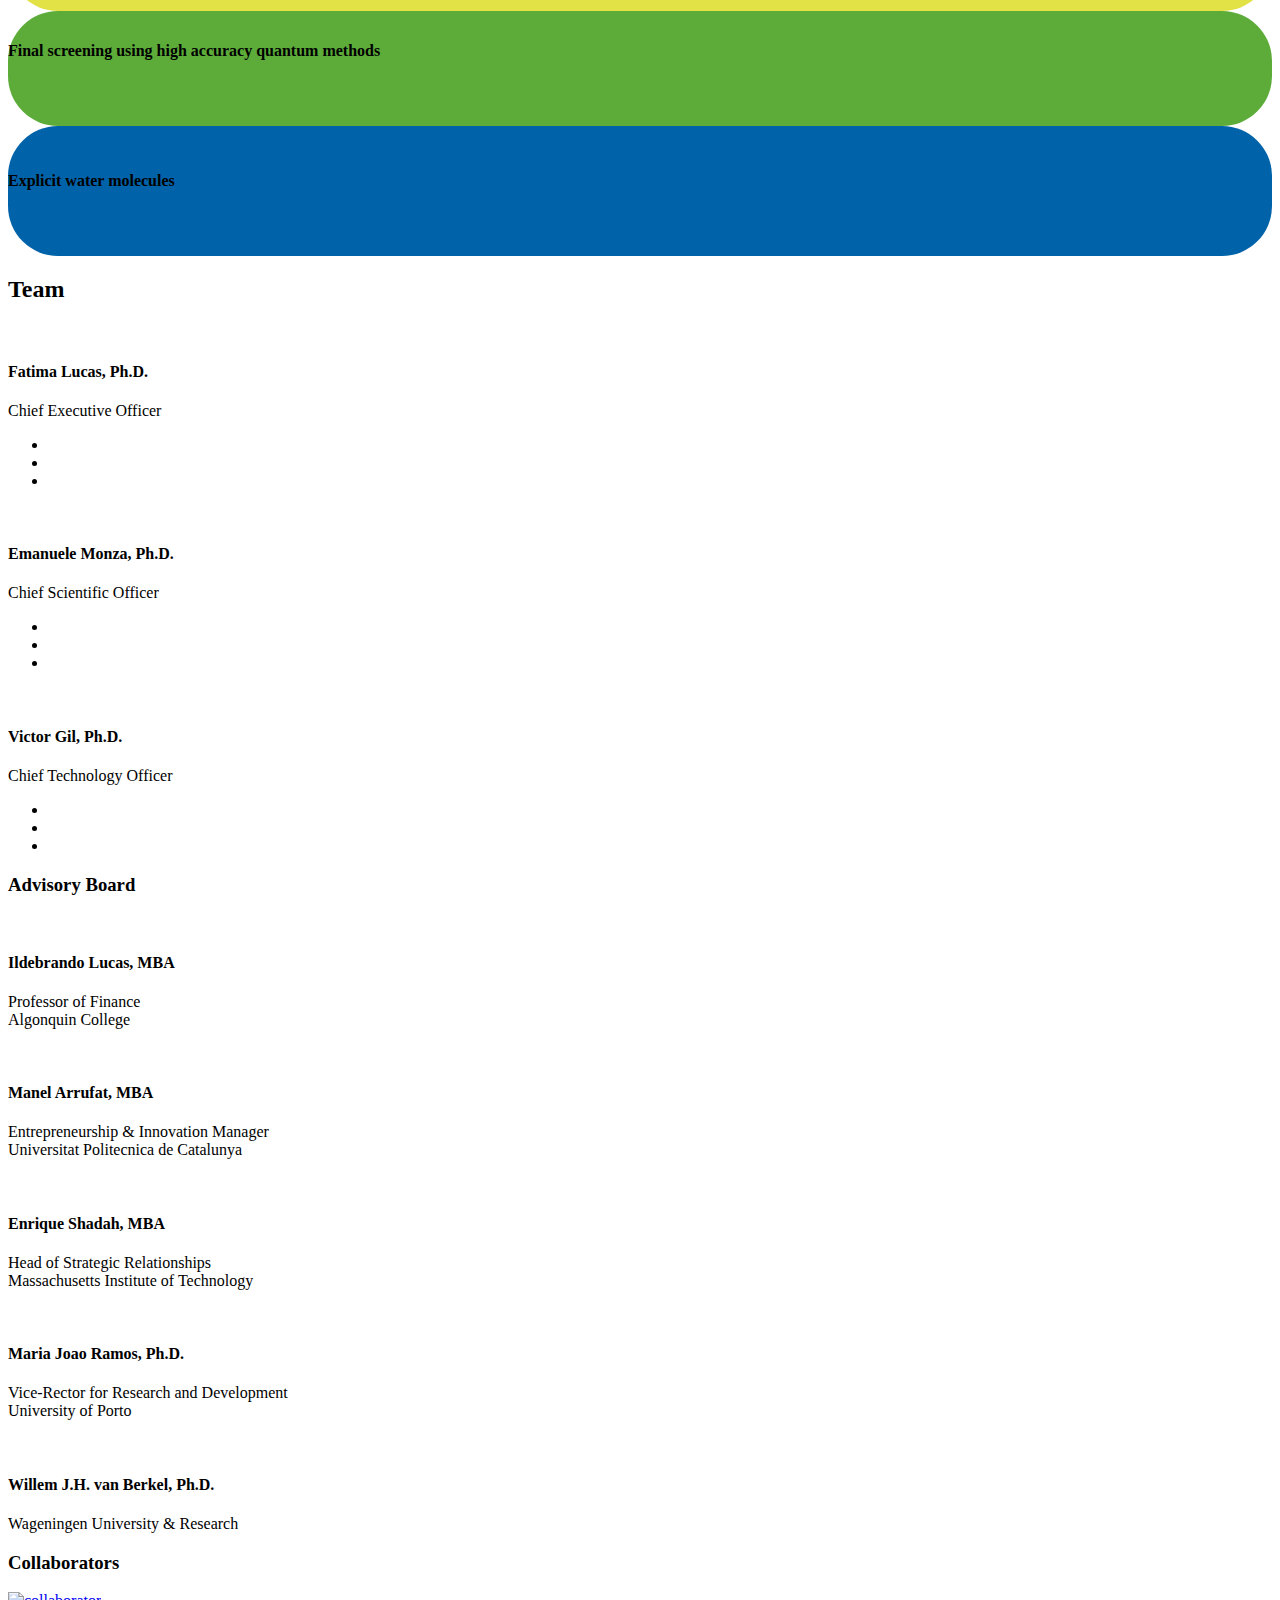
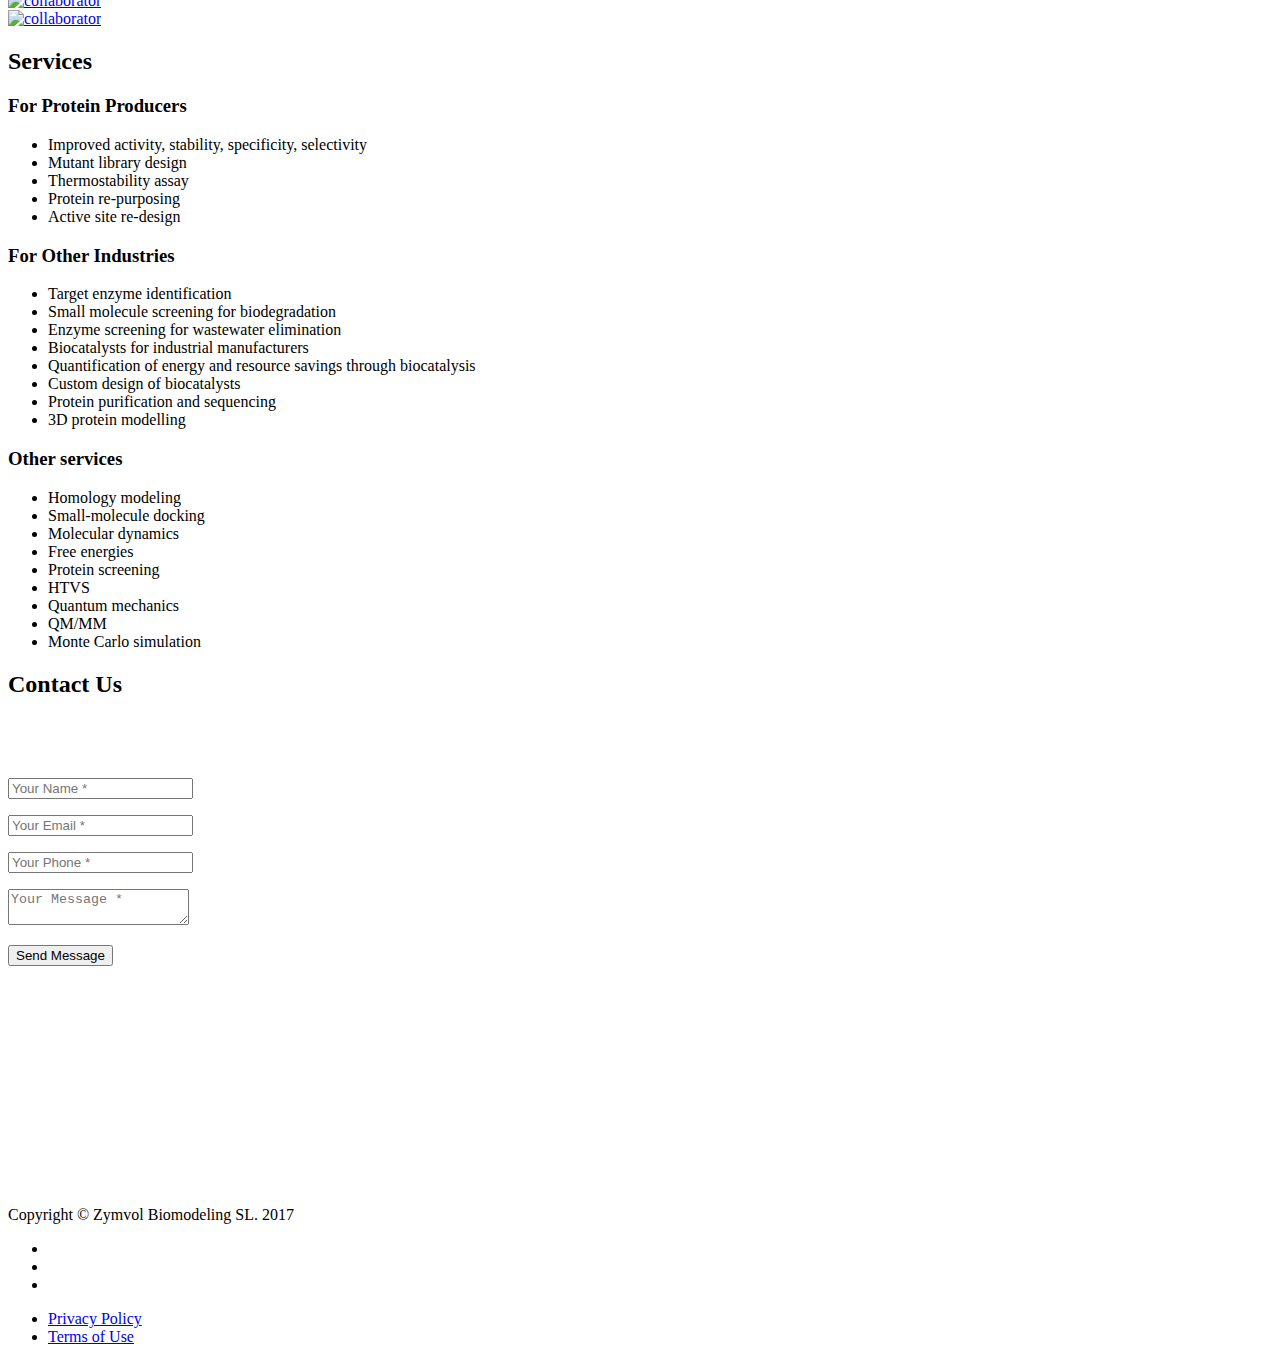
==== commit 1fe59682: "last changes" ====
--- a/web development/2014/07/14/project-5/index.html
+++ b/web development/2014/07/14/project-5/index.html
@@ -7,7 +7,7 @@
     <title>Startup Framework</title>
     <meta name="viewport" content="width=device-width">
     <meta name="description" content="Zymvol Biomodeling assists industries in the discovery and development of biocatalysts through computer-driven innovation.">
-    <link rel="canonical" href="http://localhost:4000/ZymvolWeb/web%20development/2014/07/14/project-5/">
+    <link rel="canonical" href="http://zymvol.com/ZymvolWeb/web%20development/2014/07/14/project-5/">
 
 	
     <link rel="stylesheet" type="text/css" href="/ZymvolWeb/css/jquery.fullPage.css" />
@@ -526,6 +526,94 @@
     </div>
 </section>
 
+            <section id="how" class="bg-light-gray scrollyfiable" data-index=4>
+    <div class="container">
+
+        <div class="row">
+            <div class="col-lg-12 text-center">
+                <h2 class="section-heading"> Technologies </h2>
+            </div>
+        </div>
+
+        <div class="row">
+            <div class="col-lg-3 text-center" >
+                <img class="img-responsive" src="img/products/zymevolver.png" alt="Zymevolver Logo">
+            </div>
+            <div class="col-lg-8 text-center" >
+                <img class="img-responsive" src="img/products/zymevolver_scheme.png" alt="Zymevolver Scheme"
+                     style="display:block; margin-left:auto; margin-right:auto">
+            </div>
+        </div>
+
+        <h3>ZYMEVOLVER Includes</h3>
+        <div class="row">
+            <div class="col-lg-4" >
+                <div style="background-color:#E2E146;border-radius:50px 50px 50px 50px;height:100px;padding-top: 15px;">
+                    <p class="text-center"> <b>Full protein (backbone & side chain) and substrate dynamics</b></p>
+                </div>
+            </div>
+
+            <div class="col-lg-4" >
+                <div style="background-color:#5DAC3A;border-radius:50px 50px 50px 50px;height:100px;padding-top: 15px;">
+                    <p class="text-center"> <b>Final screening using high accuracy quantum methods</b></p>
+                </div>
+            </div>
+
+            <div class="col-lg-4" >
+                <div style="background-color:#0063AA;border-radius:50px 50px 50px 50px;height:100px;padding-top: 30px;">
+                    <p class="text-center"> <b>Explicit water molecules</b></p>
+                </div>
+            </div>
+        </div>
+    </div>
+</section>
+
+            <section id="how" class="bg-light-gray scrollyfiable" data-index=4>
+    <div class="container">
+
+        <div class="row">
+            <div class="col-lg-12 text-center">
+                <h2 class="section-heading"> Technologies </h2>
+            </div>
+        </div>
+
+        <div class="row">
+            <div class="col-lg-12 text-center" >
+                <img class="img-responsive" src="img/products/zymevolver.png" alt="Zymevolver Logo"
+                     style="display:block; margin-left:auto; margin-right:auto">
+            </div>
+        </div>
+
+        <div class="row">
+            <div class="col-lg-12 text-center" >
+                <img class="img-responsive" src="img/products/zymevolver_scheme.png" alt="Zymevolver Scheme"
+                     style="display:block; margin-left:auto; margin-right:auto">
+            </div>
+        </div>
+
+        <h3>ZYMEVOLVER Includes</h3>
+        <div class="row">
+            <div class="col-lg-4" >
+                <div style="background-color:#E2E146;border-radius:50px 50px 50px 50px;height:100px;padding-top: 15px;">
+                    <p class="text-center"> <b>Full protein (backbone & side chain) and substrate dynamics</b></p>
+                </div>
+            </div>
+
+            <div class="col-lg-4" >
+                <div style="background-color:#5DAC3A;border-radius:50px 50px 50px 50px;height:100px;padding-top: 15px;">
+                    <p class="text-center"> <b>Final screening using high accuracy quantum methods</b></p>
+                </div>
+            </div>
+
+            <div class="col-lg-4" >
+                <div style="background-color:#0063AA;border-radius:50px 50px 50px 50px;height:100px;padding-top: 30px;">
+                    <p class="text-center"> <b>Explicit water molecules</b></p>
+                </div>
+            </div>
+        </div>
+    </div>
+</section>
+
 			    <!-- Team Section -->
     <section id="team" class="bg-light-gray scrollyfiable" data-index=5>
         <div class="container">
@@ -661,10 +749,10 @@
                 
                 <div class="col-sm-2">
                     <div class="team-member team-member-advisory">
-                        <a href="" target="_blank">
+                        <a href="https://www.linkedin.com/in/eshadah/" target="_blank">
                         <img src="img/advisory_board/enrique.jpg" class="img-responsive img-circle" alt="">
                         </a>
-                        <h4>Enrique Shadah, XXX</h4>
+                        <h4>Enrique Shadah, MBA</h4>
                         <p class="text-muted">Head of Strategic Relationships <br> Massachusetts Institute of Technology</p>
                     </div>
                 </div>
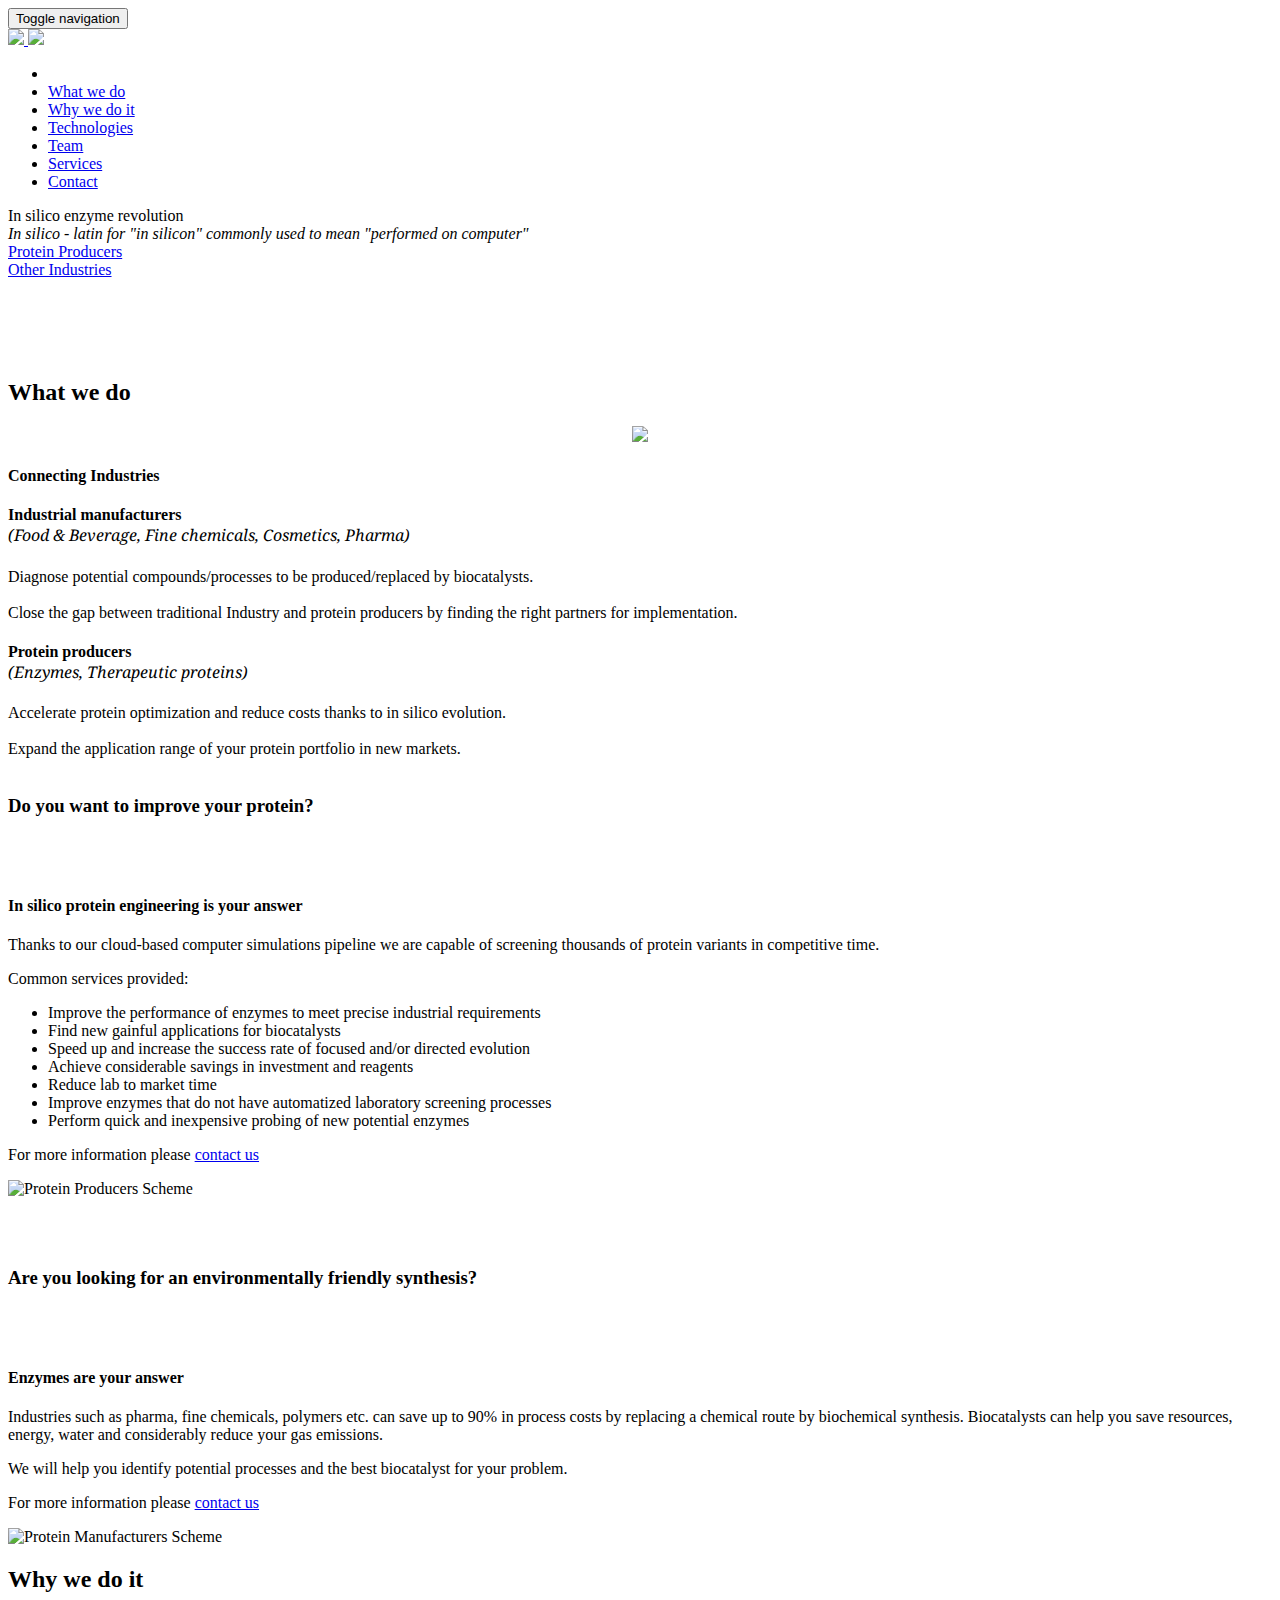
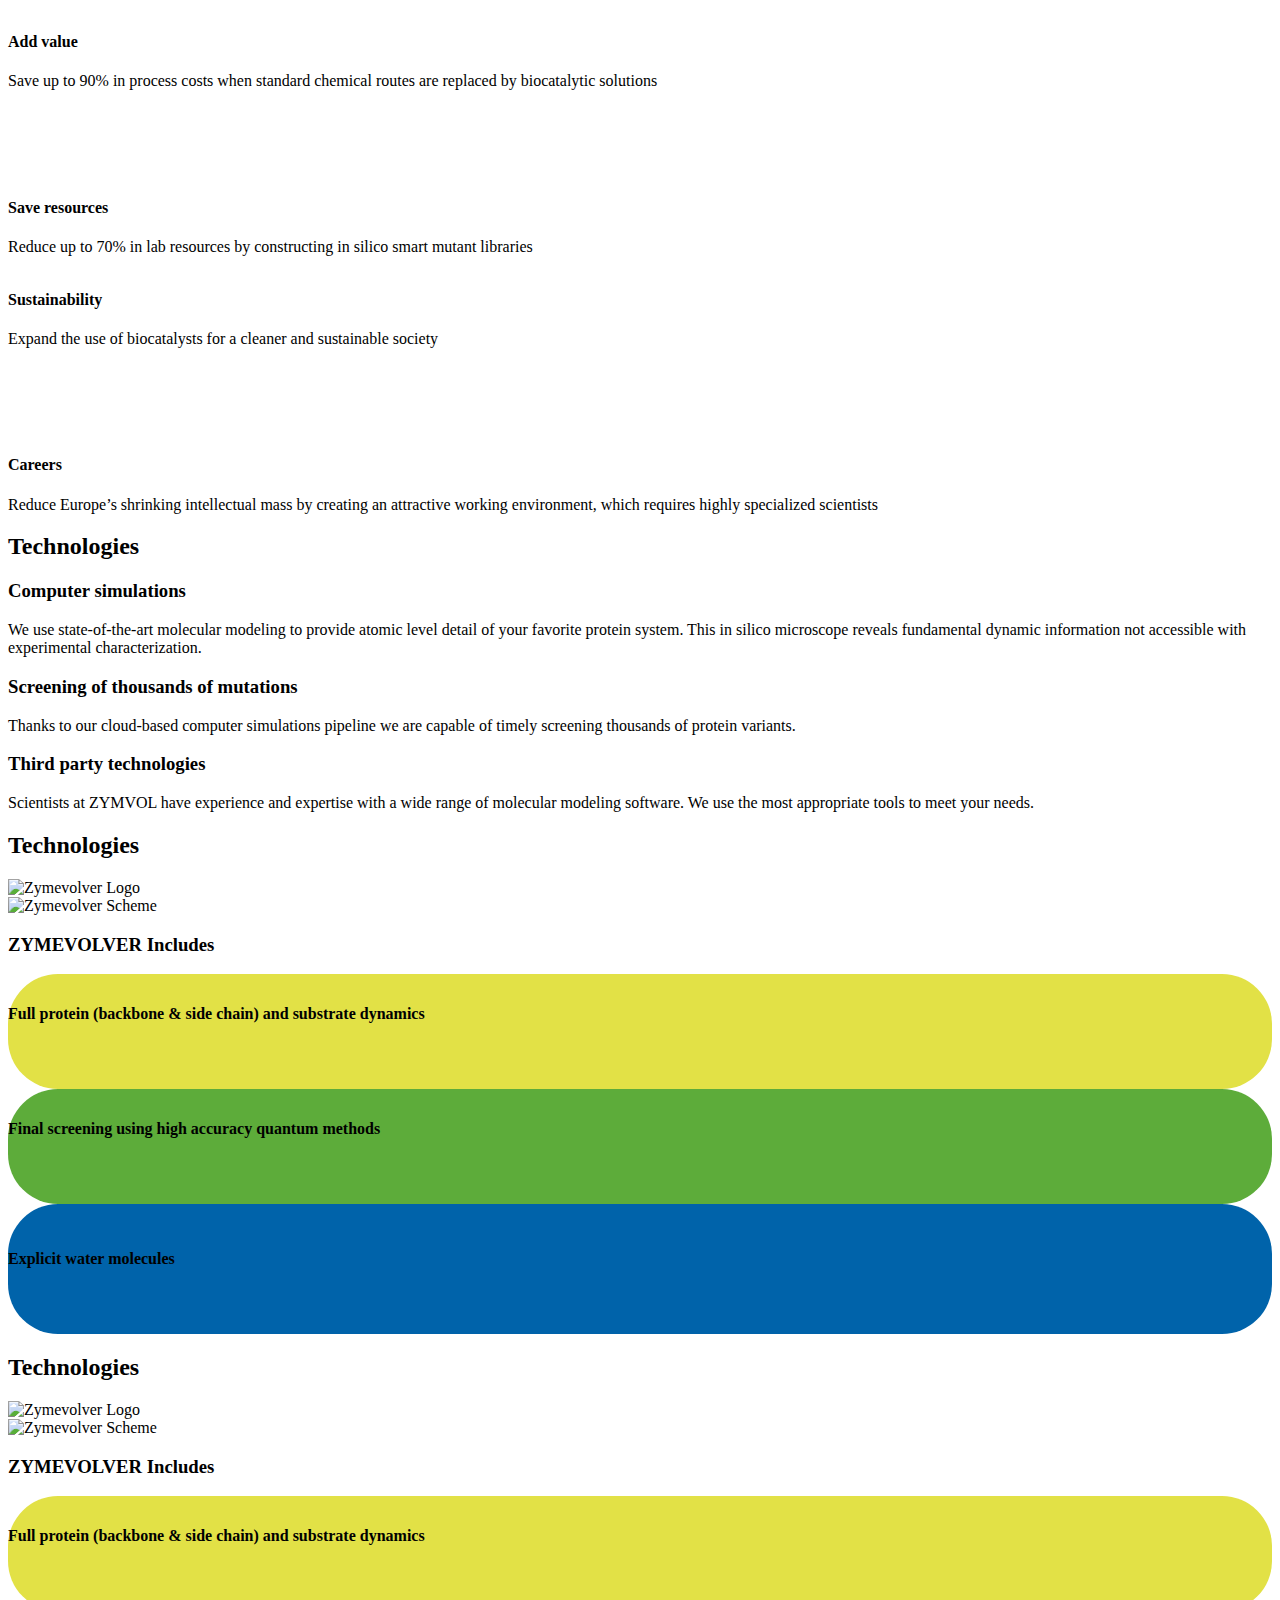
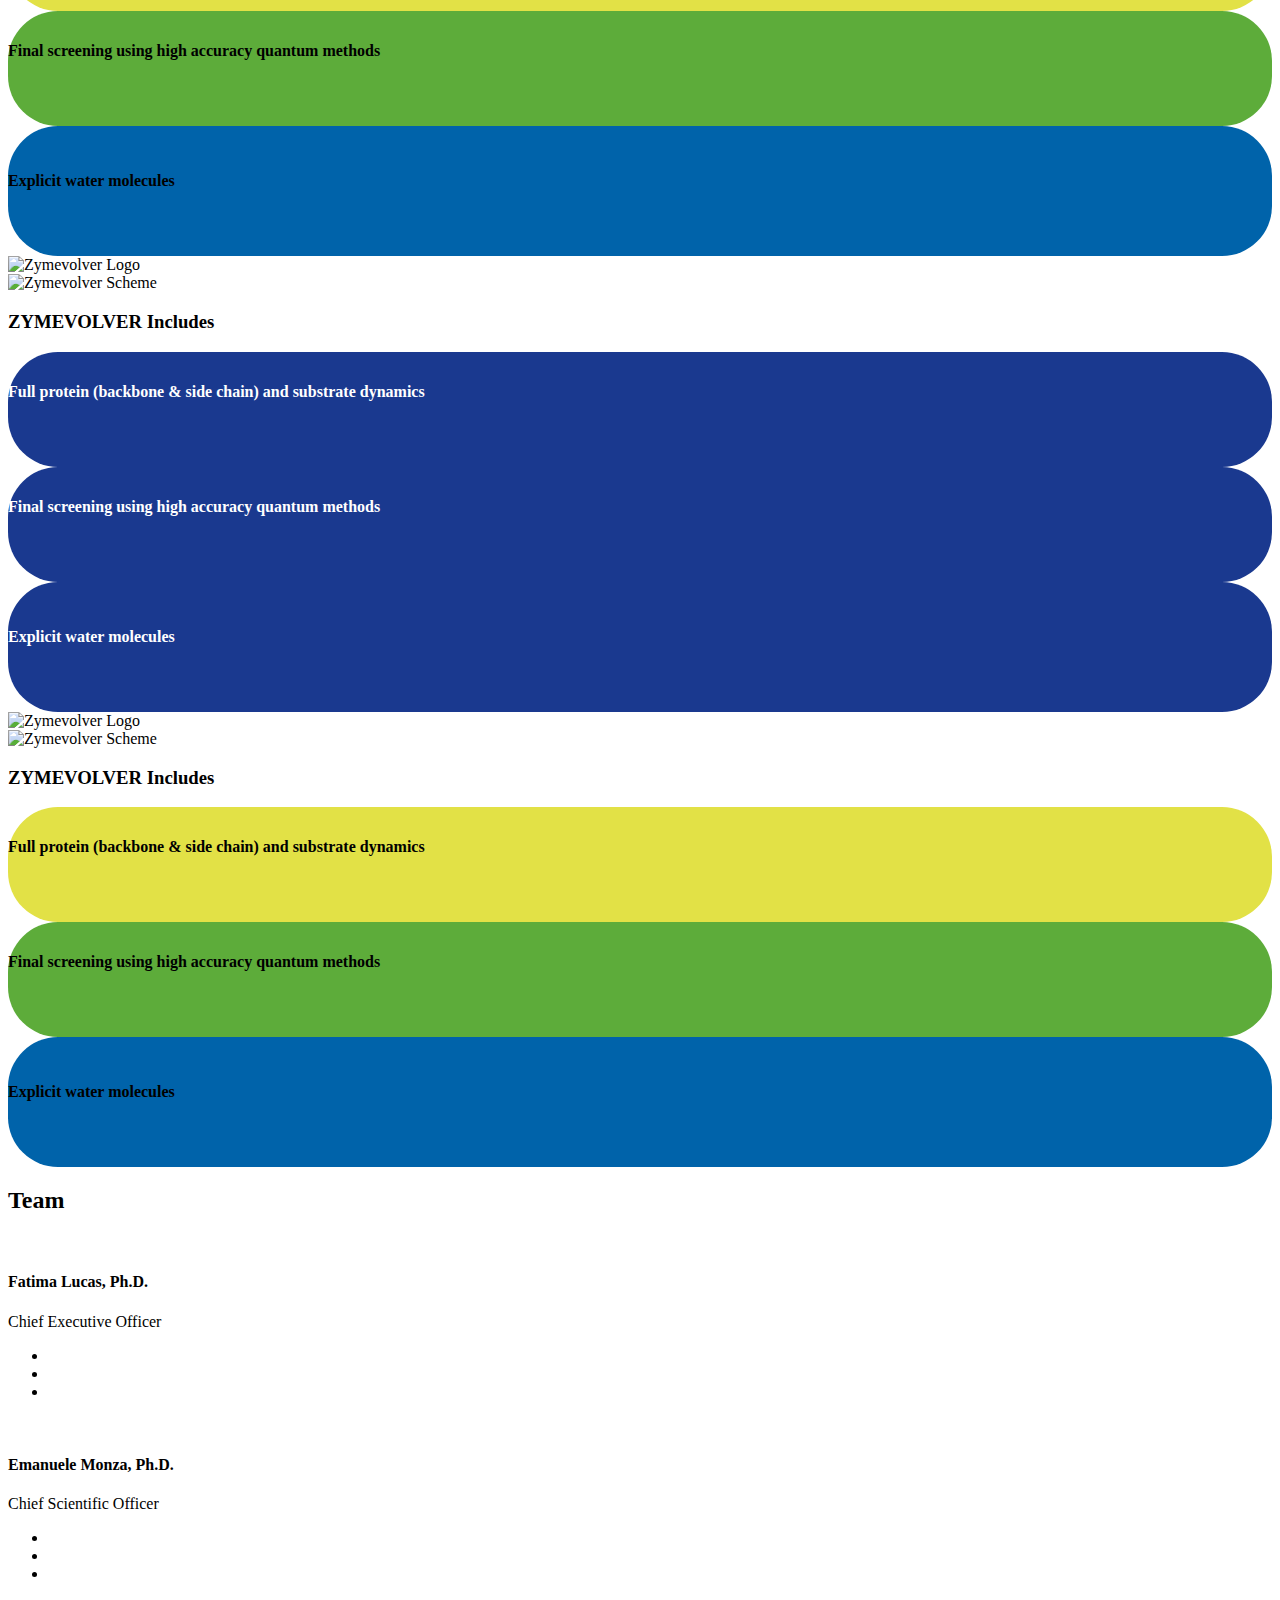
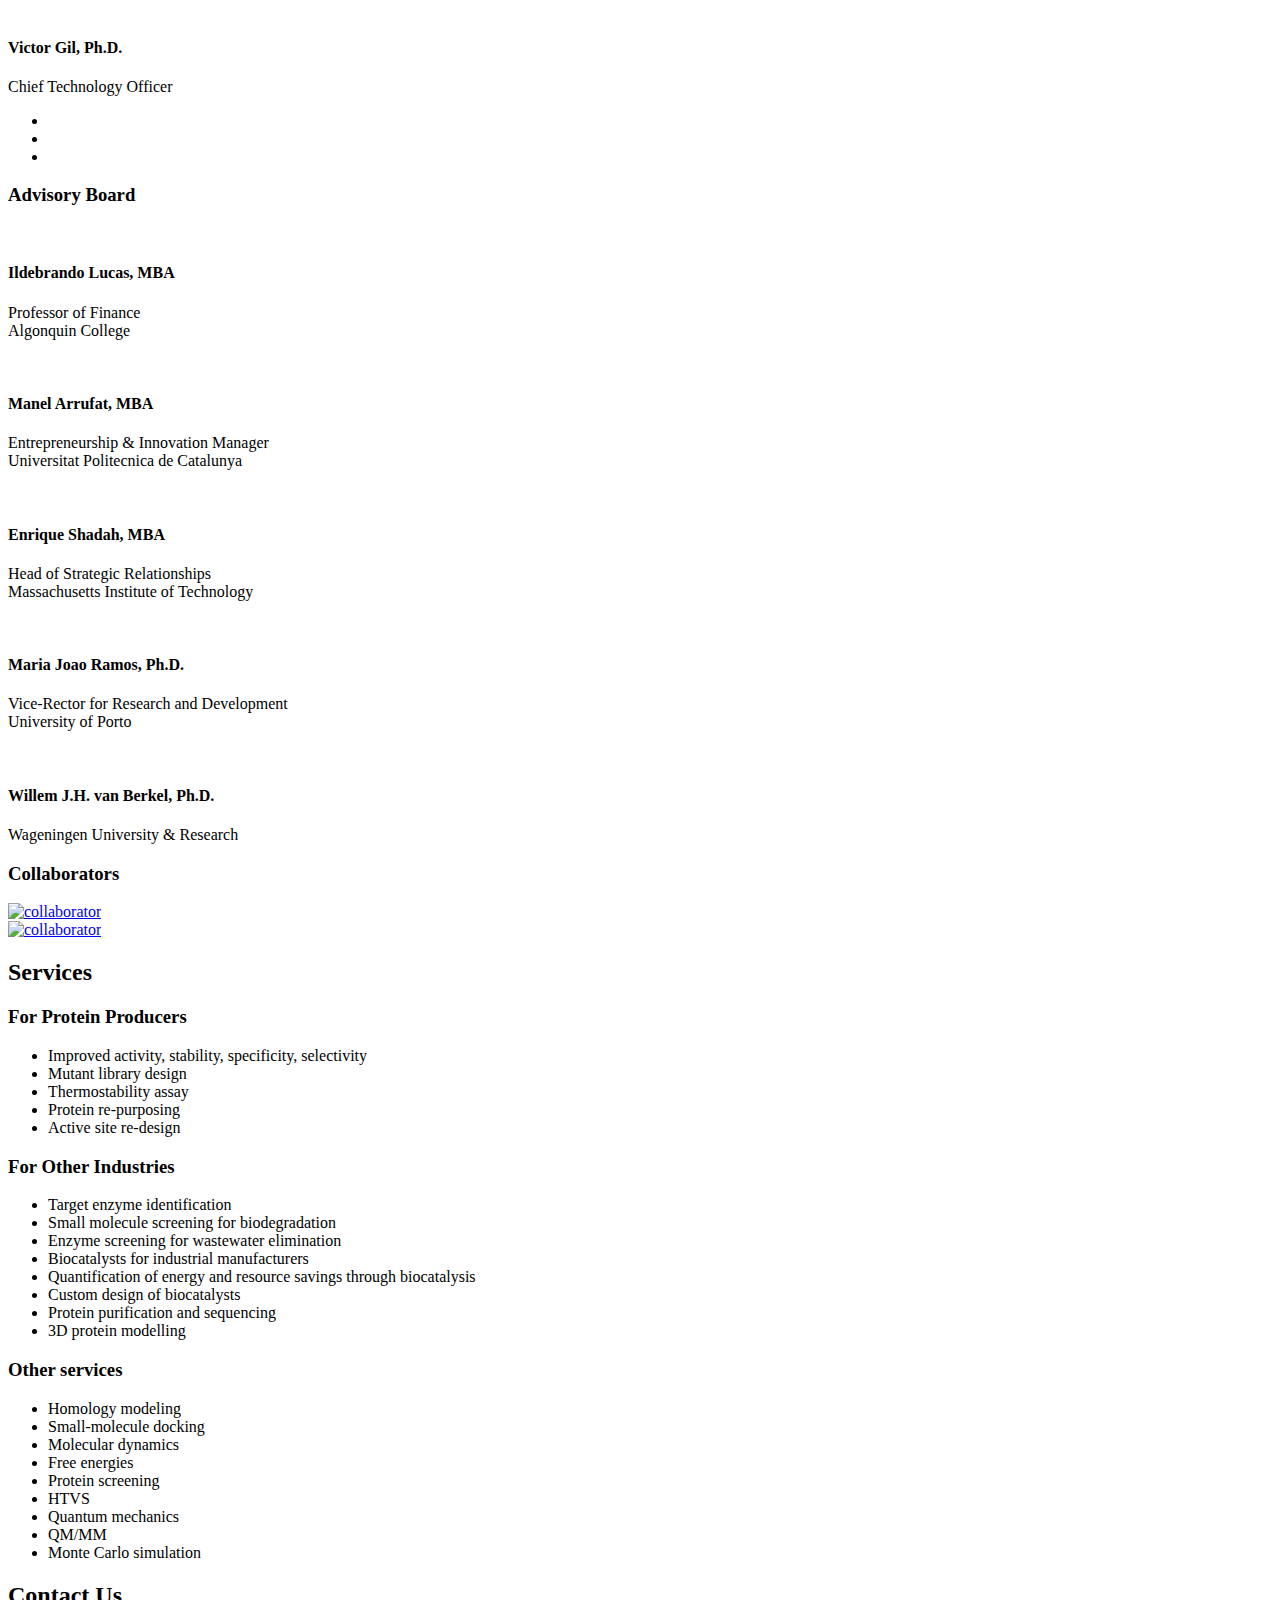
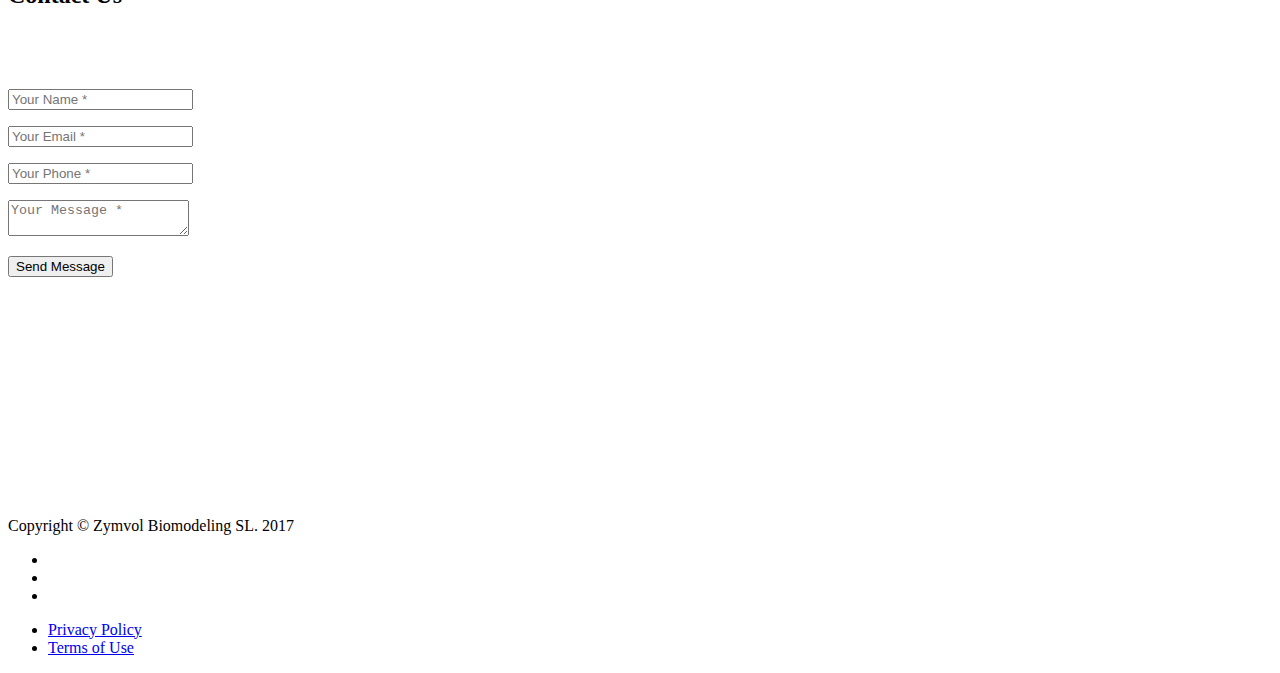
==== commit d53913c5: "new version proto 2·" ====
--- a/web development/2014/07/14/project-5/index.html
+++ b/web development/2014/07/14/project-5/index.html
@@ -576,6 +576,87 @@
                 <h2 class="section-heading"> Technologies </h2>
             </div>
         </div>
+
+        <div class="row">
+            <div class="col-lg-12 text-center" >
+                <img class="img-responsive" src="img/products/zymevolver.png" alt="Zymevolver Logo"
+                     style="display:block; margin-left:auto; margin-right:auto">
+            </div>
+        </div>
+
+        <div class="row">
+            <div class="col-lg-12 text-center" >
+                <img class="img-responsive" src="img/products/zymevolver_scheme.png" alt="Zymevolver Scheme"
+                     style="display:block; margin-left:auto; margin-right:auto">
+            </div>
+        </div>
+
+        <h3>ZYMEVOLVER Includes</h3>
+        <div class="row">
+            <div class="col-lg-4" >
+                <div style="background-color:#E2E146;border-radius:50px 50px 50px 50px;height:100px;padding-top: 15px;">
+                    <p class="text-center"> <b>Full protein (backbone & side chain) and substrate dynamics</b></p>
+                </div>
+            </div>
+
+            <div class="col-lg-4" >
+                <div style="background-color:#5DAC3A;border-radius:50px 50px 50px 50px;height:100px;padding-top: 15px;">
+                    <p class="text-center"> <b>Final screening using high accuracy quantum methods</b></p>
+                </div>
+            </div>
+
+            <div class="col-lg-4" >
+                <div style="background-color:#0063AA;border-radius:50px 50px 50px 50px;height:100px;padding-top: 30px;">
+                    <p class="text-center"> <b>Explicit water molecules</b></p>
+                </div>
+            </div>
+        </div>
+    </div>
+</section>
+
+			<section id="how" class="bg-light-gray scrollyfiable" data-index=4>
+    <div class="container">
+
+
+        <div class="row">
+            <div class="col-lg-12 text-center" >
+                <img class="img-responsive" src="img/products/zymevolver.png" alt="Zymevolver Logo"
+                     style="display:block; margin-left:auto; margin-right:auto">
+            </div>
+        </div>
+
+        <div class="row">
+            <div class="col-lg-12 text-center" >
+                <img class="img-responsive" src="img/products/zymevolver_scheme.png" alt="Zymevolver Scheme"
+                     style="display:block; margin-left:auto; margin-right:auto">
+            </div>
+        </div>
+
+        <h3>ZYMEVOLVER Includes</h3>
+        <div class="row">
+            <div class="col-lg-4" >
+                <div style="background-color:#1A398F;border-radius:50px 50px 50px 50px;height:100px;padding-top: 15px;">
+                    <p class="text-center" style="color:white;font-weight:bolder"> <b>Full protein (backbone & side chain) and substrate dynamics</b></p>
+                </div>
+            </div>
+
+            <div class="col-lg-4" >
+                <div style="background-color:#1A398F;border-radius:50px 50px 50px 50px;height:100px;padding-top: 15px;">
+                    <p class="text-center" style="color:white;font-weight:bolder"> <b>Final screening using high accuracy quantum methods</b></p>
+                </div>
+            </div>
+
+            <div class="col-lg-4" >
+                <div style="background-color:#1A398F;border-radius:50px 50px 50px 50px;height:100px;padding-top: 30px;">
+                    <p class="text-center" style="color:white;font-weight:bolder"> <b>Explicit water molecules</b></p>
+                </div>
+            </div>
+        </div>
+    </div>
+</section>
+
+			<section id="how" class="bg-light-gray scrollyfiable" data-index=4>
+    <div class="container" style="background-image: url('img/products/products_background.jpg');background-position: center center; background-repeat: none; -webkit-background-size: cover;">
 
         <div class="row">
             <div class="col-lg-12 text-center" >
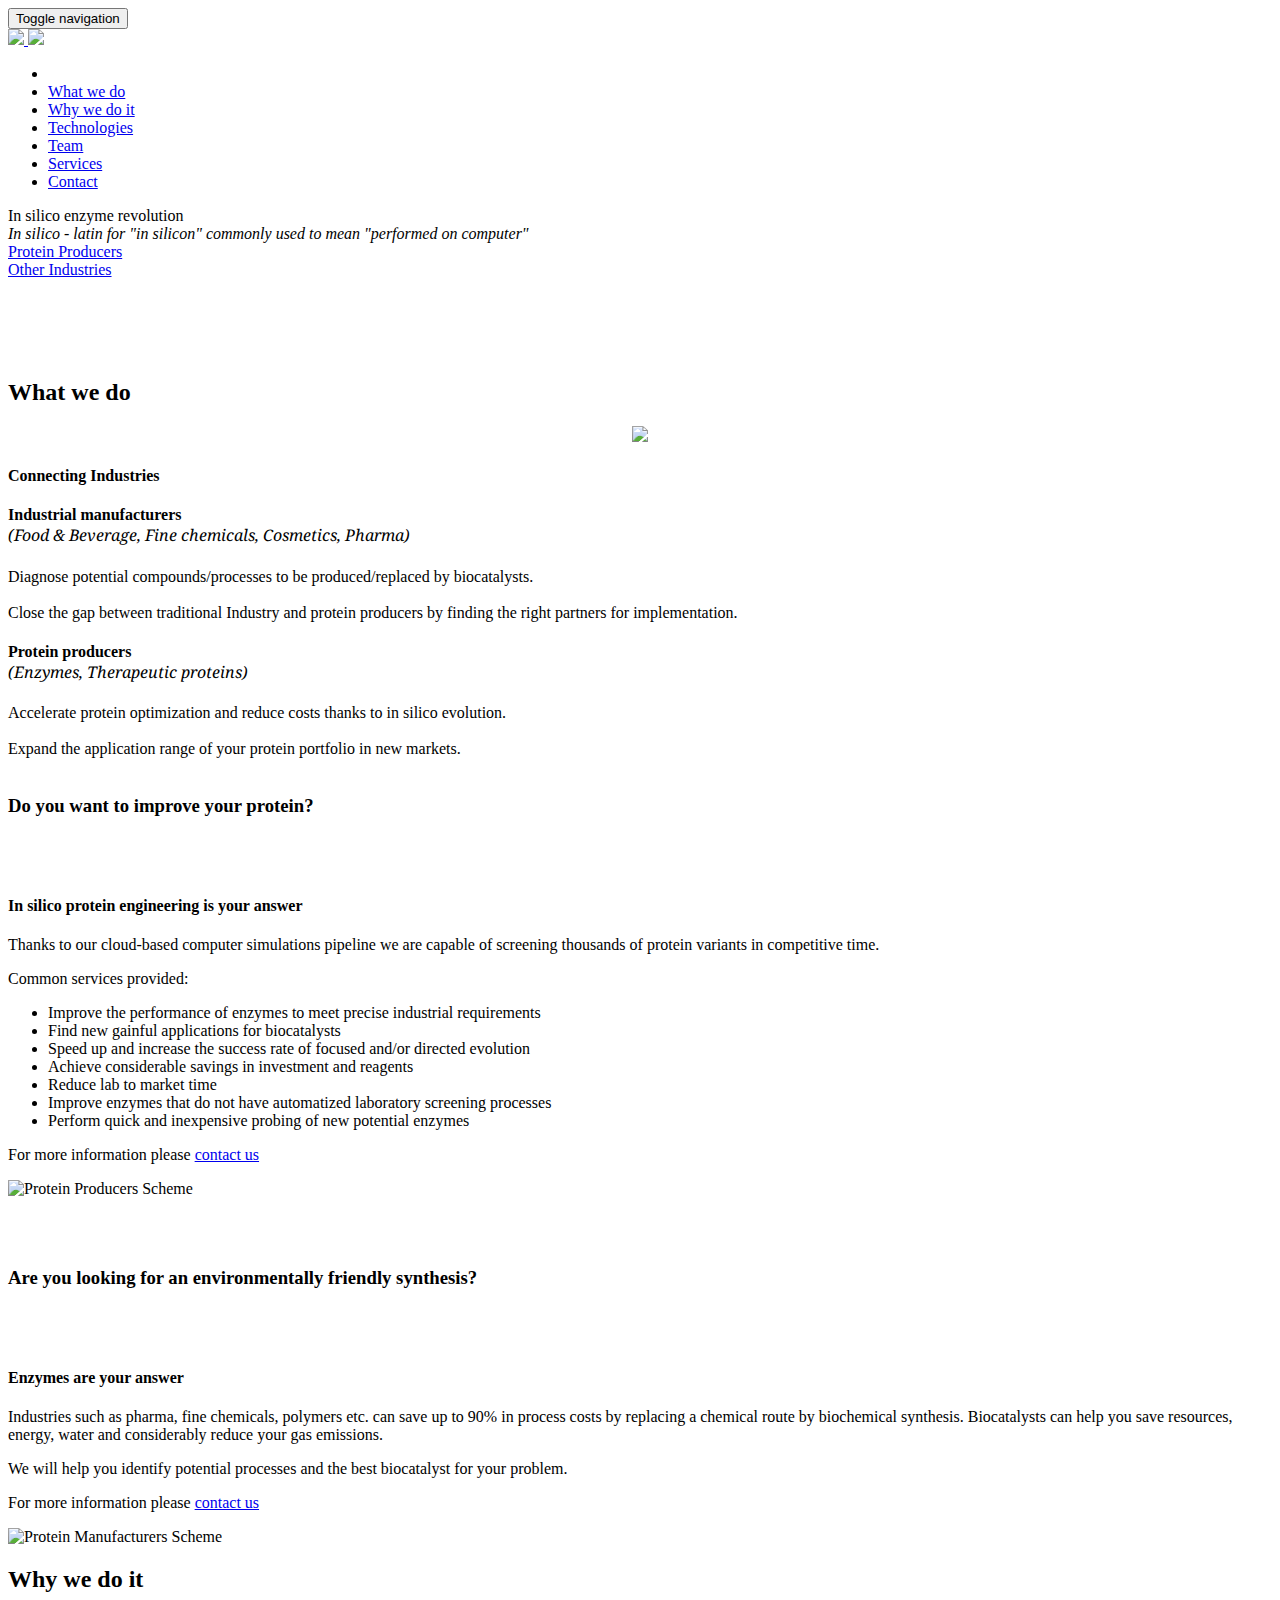
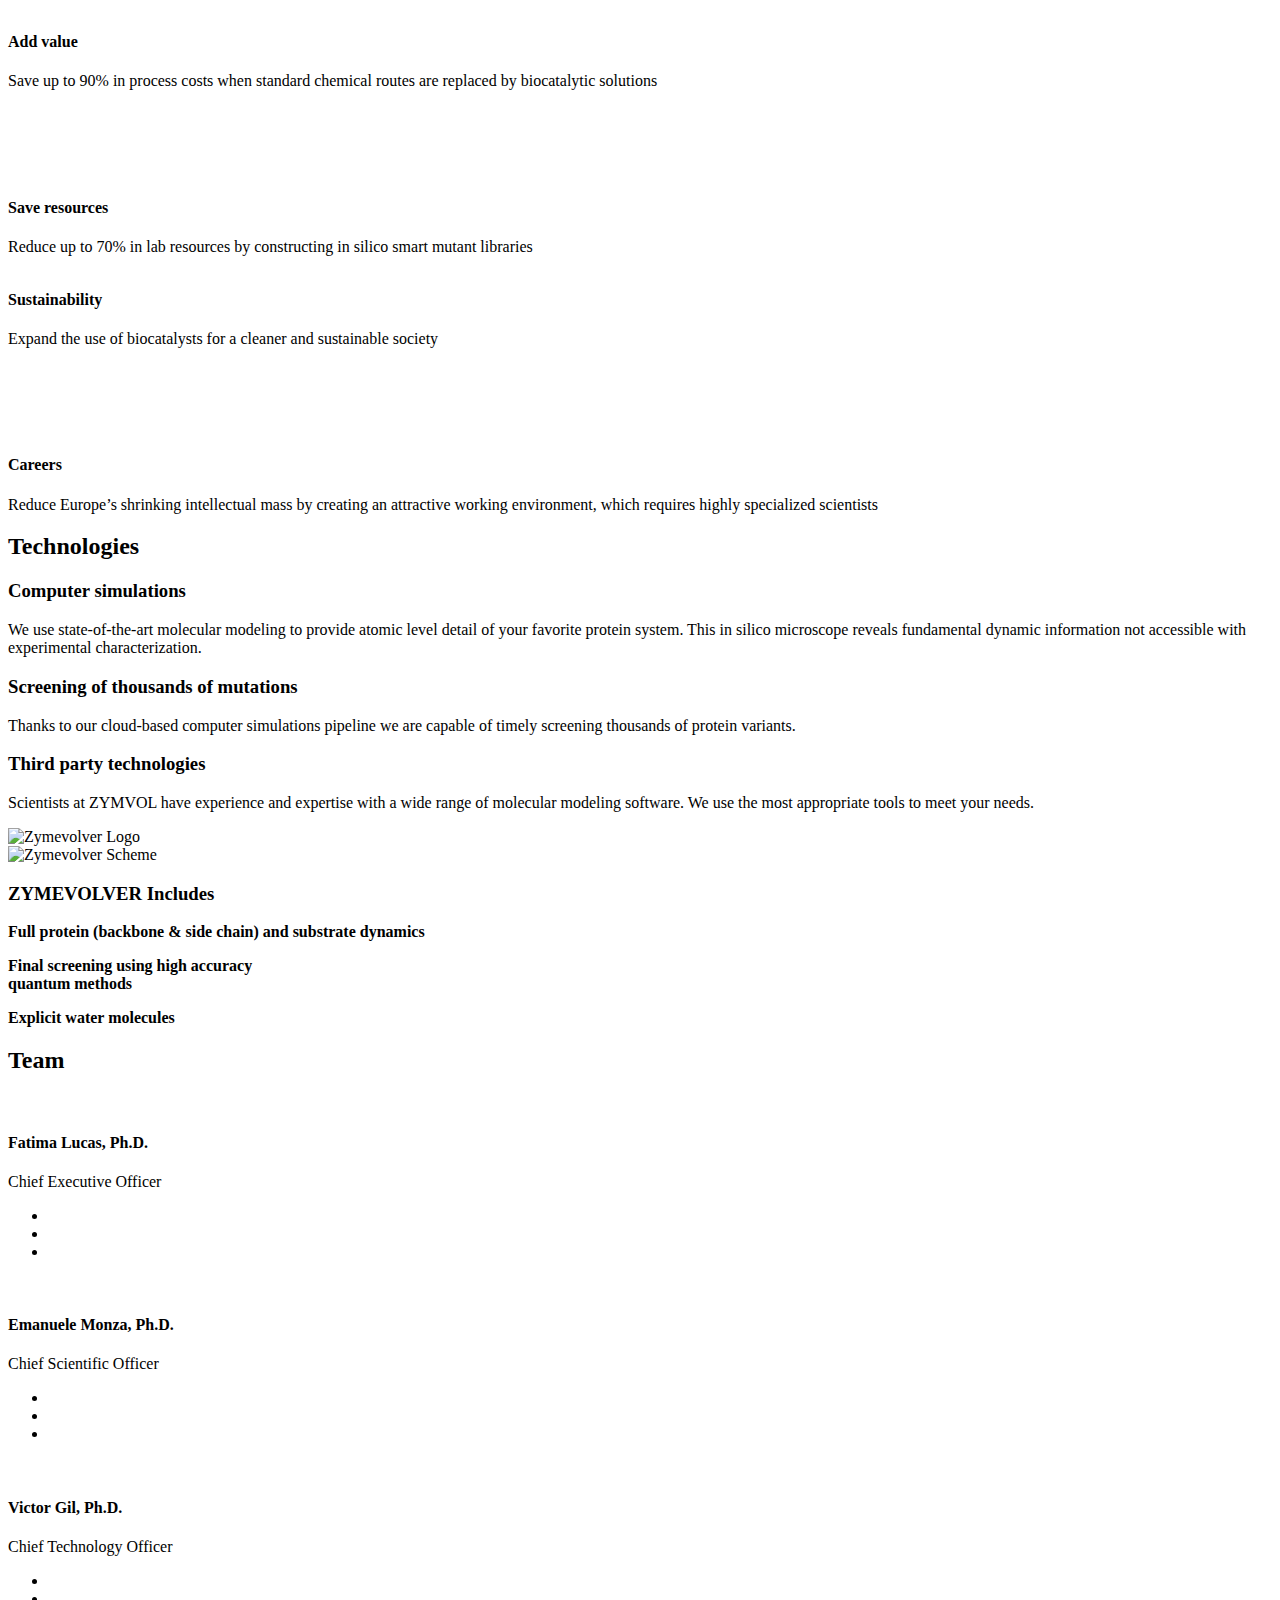
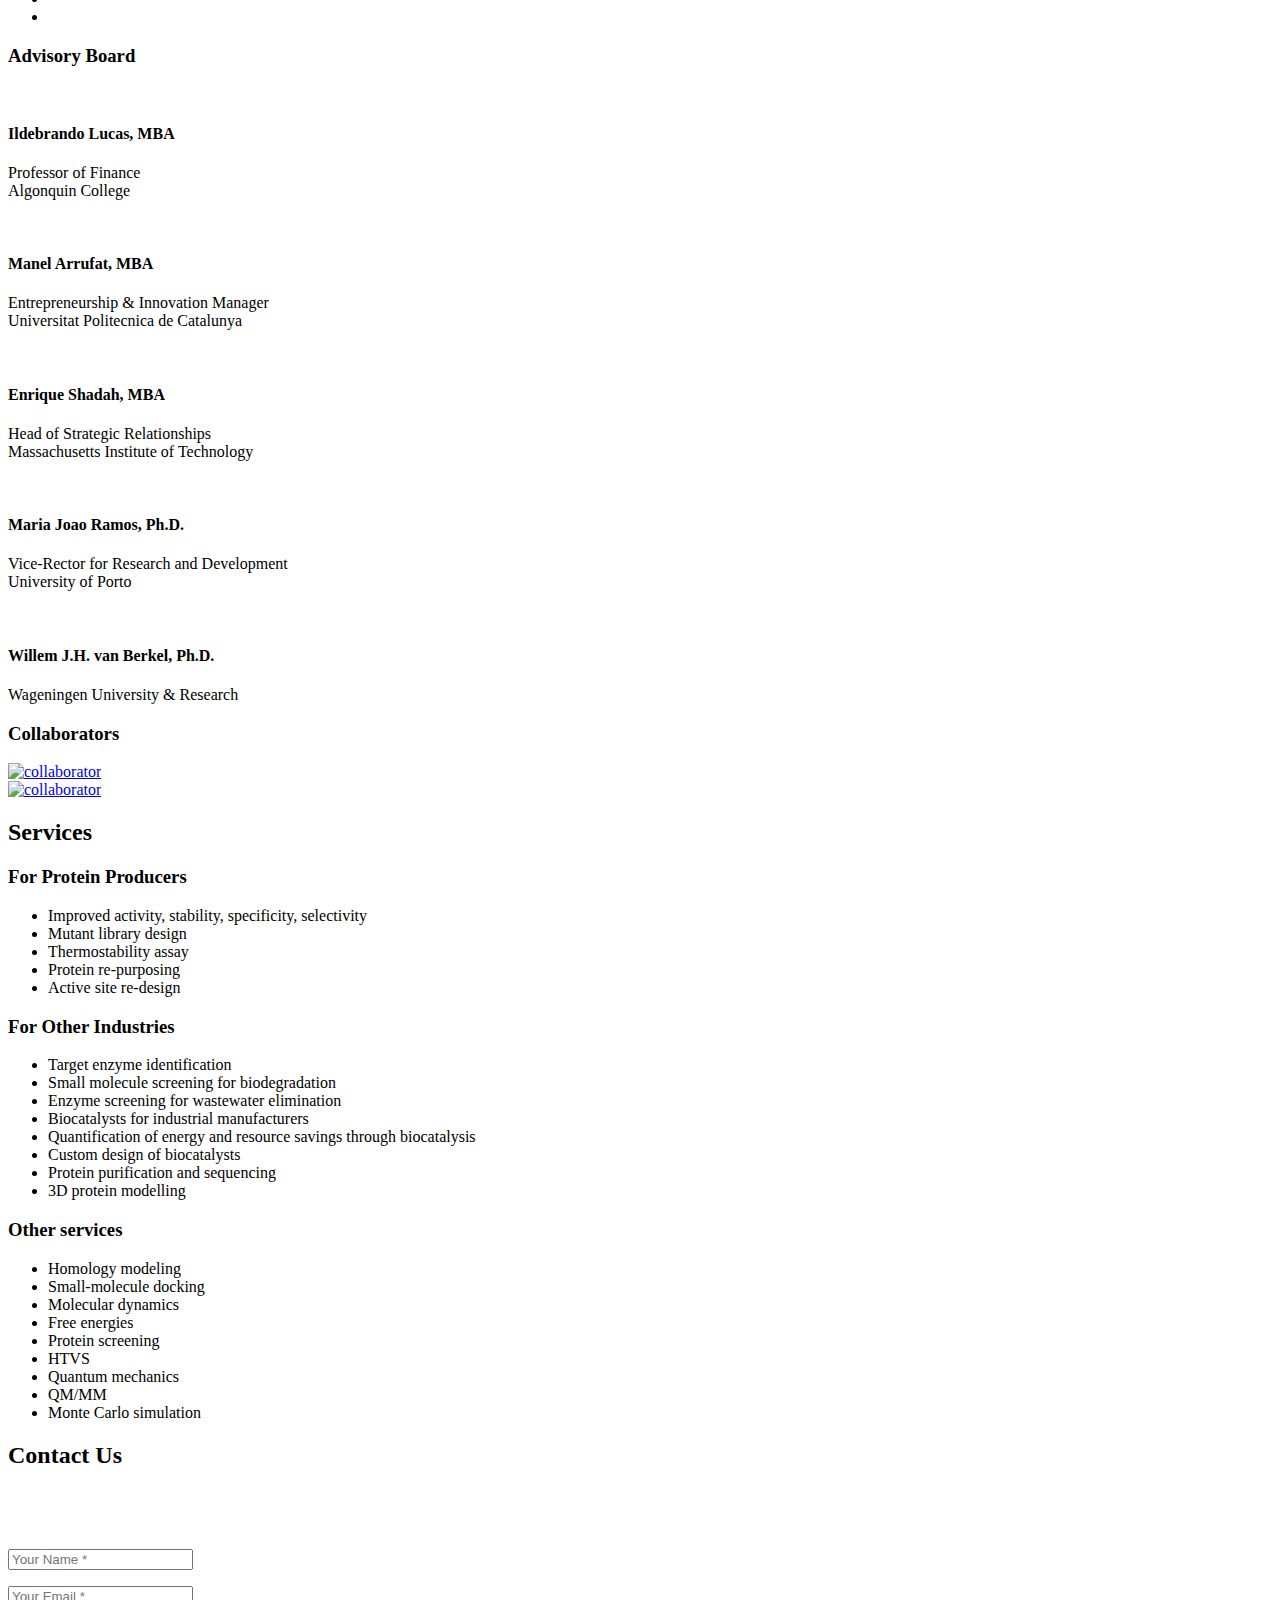
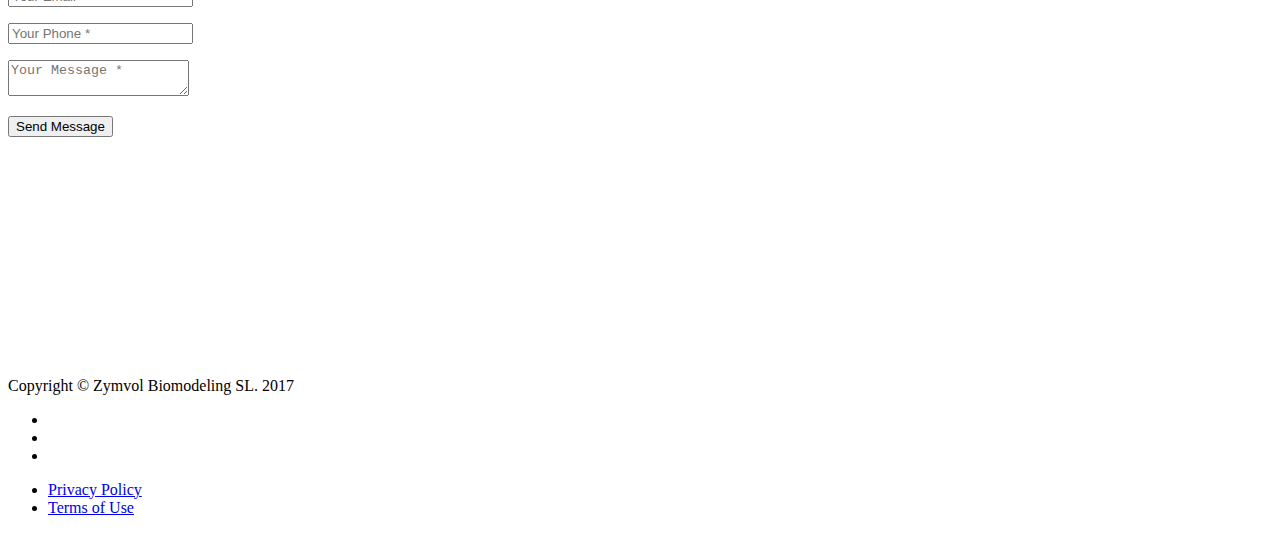
==== commit cd798a16: "new version" ====
--- a/web development/2014/07/14/project-5/index.html
+++ b/web development/2014/07/14/project-5/index.html
@@ -7,7 +7,7 @@
     <title>Startup Framework</title>
     <meta name="viewport" content="width=device-width">
     <meta name="description" content="Zymvol Biomodeling assists industries in the discovery and development of biocatalysts through computer-driven innovation.">
-    <link rel="canonical" href="http://zymvol.com/ZymvolWeb/web%20development/2014/07/14/project-5/">
+    <link rel="canonical" href="http://localhost:4000/ZymvolWeb/web%20development/2014/07/14/project-5/">
 
 	
     <link rel="stylesheet" type="text/css" href="/ZymvolWeb/css/jquery.fullPage.css" />
@@ -15,6 +15,8 @@
     <!-- Custom CSS & Bootstrap Core CSS - Uses Bootswatch Flatly Theme: http://bootswatch.com/flatly/ -->
     <link rel="stylesheet" href="/ZymvolWeb/css/bootstrap3.min.css">
     <link rel="stylesheet" href="/ZymvolWeb/css/agency.css">
+    <link rel="stylesheet" href="/ZymvolWeb/css/agency-products.css">
+
 
     <!-- Custom Fonts -->
     <link rel="stylesheet" href="/ZymvolWeb/css/font-awesome/css/font-awesome.min.css">
@@ -526,169 +528,47 @@
     </div>
 </section>
 
-            <section id="how" class="bg-light-gray scrollyfiable" data-index=4>
+			<section id="products" data-index=4 style="padding-top: 0px;"> <!-- ponerlo cerca del otro -->
     <div class="container">
-
-        <div class="row">
-            <div class="col-lg-12 text-center">
-                <h2 class="section-heading"> Technologies </h2>
-            </div>
-        </div>
-
-        <div class="row">
-            <div class="col-lg-3 text-center" >
-                <img class="img-responsive" src="img/products/zymevolver.png" alt="Zymevolver Logo">
-            </div>
-            <div class="col-lg-8 text-center" >
-                <img class="img-responsive" src="img/products/zymevolver_scheme.png" alt="Zymevolver Scheme"
-                     style="display:block; margin-left:auto; margin-right:auto">
+        <div class="row">
+            <div class="col-lg-12 text-center" >
+                <img src="img/products/zymevolver.png"
+                     alt="Zymevolver Logo"
+                     class="img-responsive centered-logo">
+            </div>
+        </div>
+
+        <div class="row">
+            <div class="col-lg-12 text-center" >
+                <img src="img/products/zymevolver_scheme.png"
+                     alt="Zymevolver Scheme"
+                     class="img-responsive centered-logo">
             </div>
         </div>
 
         <h3>ZYMEVOLVER Includes</h3>
         <div class="row">
             <div class="col-lg-4" >
-                <div style="background-color:#E2E146;border-radius:50px 50px 50px 50px;height:100px;padding-top: 15px;">
-                    <p class="text-center"> <b>Full protein (backbone & side chain) and substrate dynamics</b></p>
+                <div class="darkblue-color-box hw-centered">
+                    <p class="text-center darkblue-color-box-text">
+                        <b>Full protein (backbone & side chain) and substrate dynamics</b>
+                    </p>
                 </div>
             </div>
 
             <div class="col-lg-4" >
-                <div style="background-color:#5DAC3A;border-radius:50px 50px 50px 50px;height:100px;padding-top: 15px;">
-                    <p class="text-center"> <b>Final screening using high accuracy quantum methods</b></p>
+                <div class="darkblue-color-box hw-centered">
+                    <p class="text-center darkblue-color-box-text">
+                        <b>Final screening using high accuracy <br>quantum methods</b>
+                    </p>
                 </div>
             </div>
 
             <div class="col-lg-4" >
-                <div style="background-color:#0063AA;border-radius:50px 50px 50px 50px;height:100px;padding-top: 30px;">
-                    <p class="text-center"> <b>Explicit water molecules</b></p>
-                </div>
-            </div>
-        </div>
-    </div>
-</section>
-
-            <section id="how" class="bg-light-gray scrollyfiable" data-index=4>
-    <div class="container">
-
-        <div class="row">
-            <div class="col-lg-12 text-center">
-                <h2 class="section-heading"> Technologies </h2>
-            </div>
-        </div>
-
-        <div class="row">
-            <div class="col-lg-12 text-center" >
-                <img class="img-responsive" src="img/products/zymevolver.png" alt="Zymevolver Logo"
-                     style="display:block; margin-left:auto; margin-right:auto">
-            </div>
-        </div>
-
-        <div class="row">
-            <div class="col-lg-12 text-center" >
-                <img class="img-responsive" src="img/products/zymevolver_scheme.png" alt="Zymevolver Scheme"
-                     style="display:block; margin-left:auto; margin-right:auto">
-            </div>
-        </div>
-
-        <h3>ZYMEVOLVER Includes</h3>
-        <div class="row">
-            <div class="col-lg-4" >
-                <div style="background-color:#E2E146;border-radius:50px 50px 50px 50px;height:100px;padding-top: 15px;">
-                    <p class="text-center"> <b>Full protein (backbone & side chain) and substrate dynamics</b></p>
-                </div>
-            </div>
-
-            <div class="col-lg-4" >
-                <div style="background-color:#5DAC3A;border-radius:50px 50px 50px 50px;height:100px;padding-top: 15px;">
-                    <p class="text-center"> <b>Final screening using high accuracy quantum methods</b></p>
-                </div>
-            </div>
-
-            <div class="col-lg-4" >
-                <div style="background-color:#0063AA;border-radius:50px 50px 50px 50px;height:100px;padding-top: 30px;">
-                    <p class="text-center"> <b>Explicit water molecules</b></p>
-                </div>
-            </div>
-        </div>
-    </div>
-</section>
-
-			<section id="how" class="bg-light-gray scrollyfiable" data-index=4>
-    <div class="container">
-
-
-        <div class="row">
-            <div class="col-lg-12 text-center" >
-                <img class="img-responsive" src="img/products/zymevolver.png" alt="Zymevolver Logo"
-                     style="display:block; margin-left:auto; margin-right:auto">
-            </div>
-        </div>
-
-        <div class="row">
-            <div class="col-lg-12 text-center" >
-                <img class="img-responsive" src="img/products/zymevolver_scheme.png" alt="Zymevolver Scheme"
-                     style="display:block; margin-left:auto; margin-right:auto">
-            </div>
-        </div>
-
-        <h3>ZYMEVOLVER Includes</h3>
-        <div class="row">
-            <div class="col-lg-4" >
-                <div style="background-color:#1A398F;border-radius:50px 50px 50px 50px;height:100px;padding-top: 15px;">
-                    <p class="text-center" style="color:white;font-weight:bolder"> <b>Full protein (backbone & side chain) and substrate dynamics</b></p>
-                </div>
-            </div>
-
-            <div class="col-lg-4" >
-                <div style="background-color:#1A398F;border-radius:50px 50px 50px 50px;height:100px;padding-top: 15px;">
-                    <p class="text-center" style="color:white;font-weight:bolder"> <b>Final screening using high accuracy quantum methods</b></p>
-                </div>
-            </div>
-
-            <div class="col-lg-4" >
-                <div style="background-color:#1A398F;border-radius:50px 50px 50px 50px;height:100px;padding-top: 30px;">
-                    <p class="text-center" style="color:white;font-weight:bolder"> <b>Explicit water molecules</b></p>
-                </div>
-            </div>
-        </div>
-    </div>
-</section>
-
-			<section id="how" class="bg-light-gray scrollyfiable" data-index=4>
-    <div class="container" style="background-image: url('img/products/products_background.jpg');background-position: center center; background-repeat: none; -webkit-background-size: cover;">
-
-        <div class="row">
-            <div class="col-lg-12 text-center" >
-                <img class="img-responsive" src="img/products/zymevolver.png" alt="Zymevolver Logo"
-                     style="display:block; margin-left:auto; margin-right:auto">
-            </div>
-        </div>
-
-        <div class="row">
-            <div class="col-lg-12 text-center" >
-                <img class="img-responsive" src="img/products/zymevolver_scheme.png" alt="Zymevolver Scheme"
-                     style="display:block; margin-left:auto; margin-right:auto">
-            </div>
-        </div>
-
-        <h3>ZYMEVOLVER Includes</h3>
-        <div class="row">
-            <div class="col-lg-4" >
-                <div style="background-color:#E2E146;border-radius:50px 50px 50px 50px;height:100px;padding-top: 15px;">
-                    <p class="text-center"> <b>Full protein (backbone & side chain) and substrate dynamics</b></p>
-                </div>
-            </div>
-
-            <div class="col-lg-4" >
-                <div style="background-color:#5DAC3A;border-radius:50px 50px 50px 50px;height:100px;padding-top: 15px;">
-                    <p class="text-center"> <b>Final screening using high accuracy quantum methods</b></p>
-                </div>
-            </div>
-
-            <div class="col-lg-4" >
-                <div style="background-color:#0063AA;border-radius:50px 50px 50px 50px;height:100px;padding-top: 30px;">
-                    <p class="text-center"> <b>Explicit water molecules</b></p>
+                <div class="darkblue-color-box hw-centered">
+                    <p class="text-center darkblue-color-box-text">
+                        <b>Explicit water molecules</b>
+                    </p>
                 </div>
             </div>
         </div>
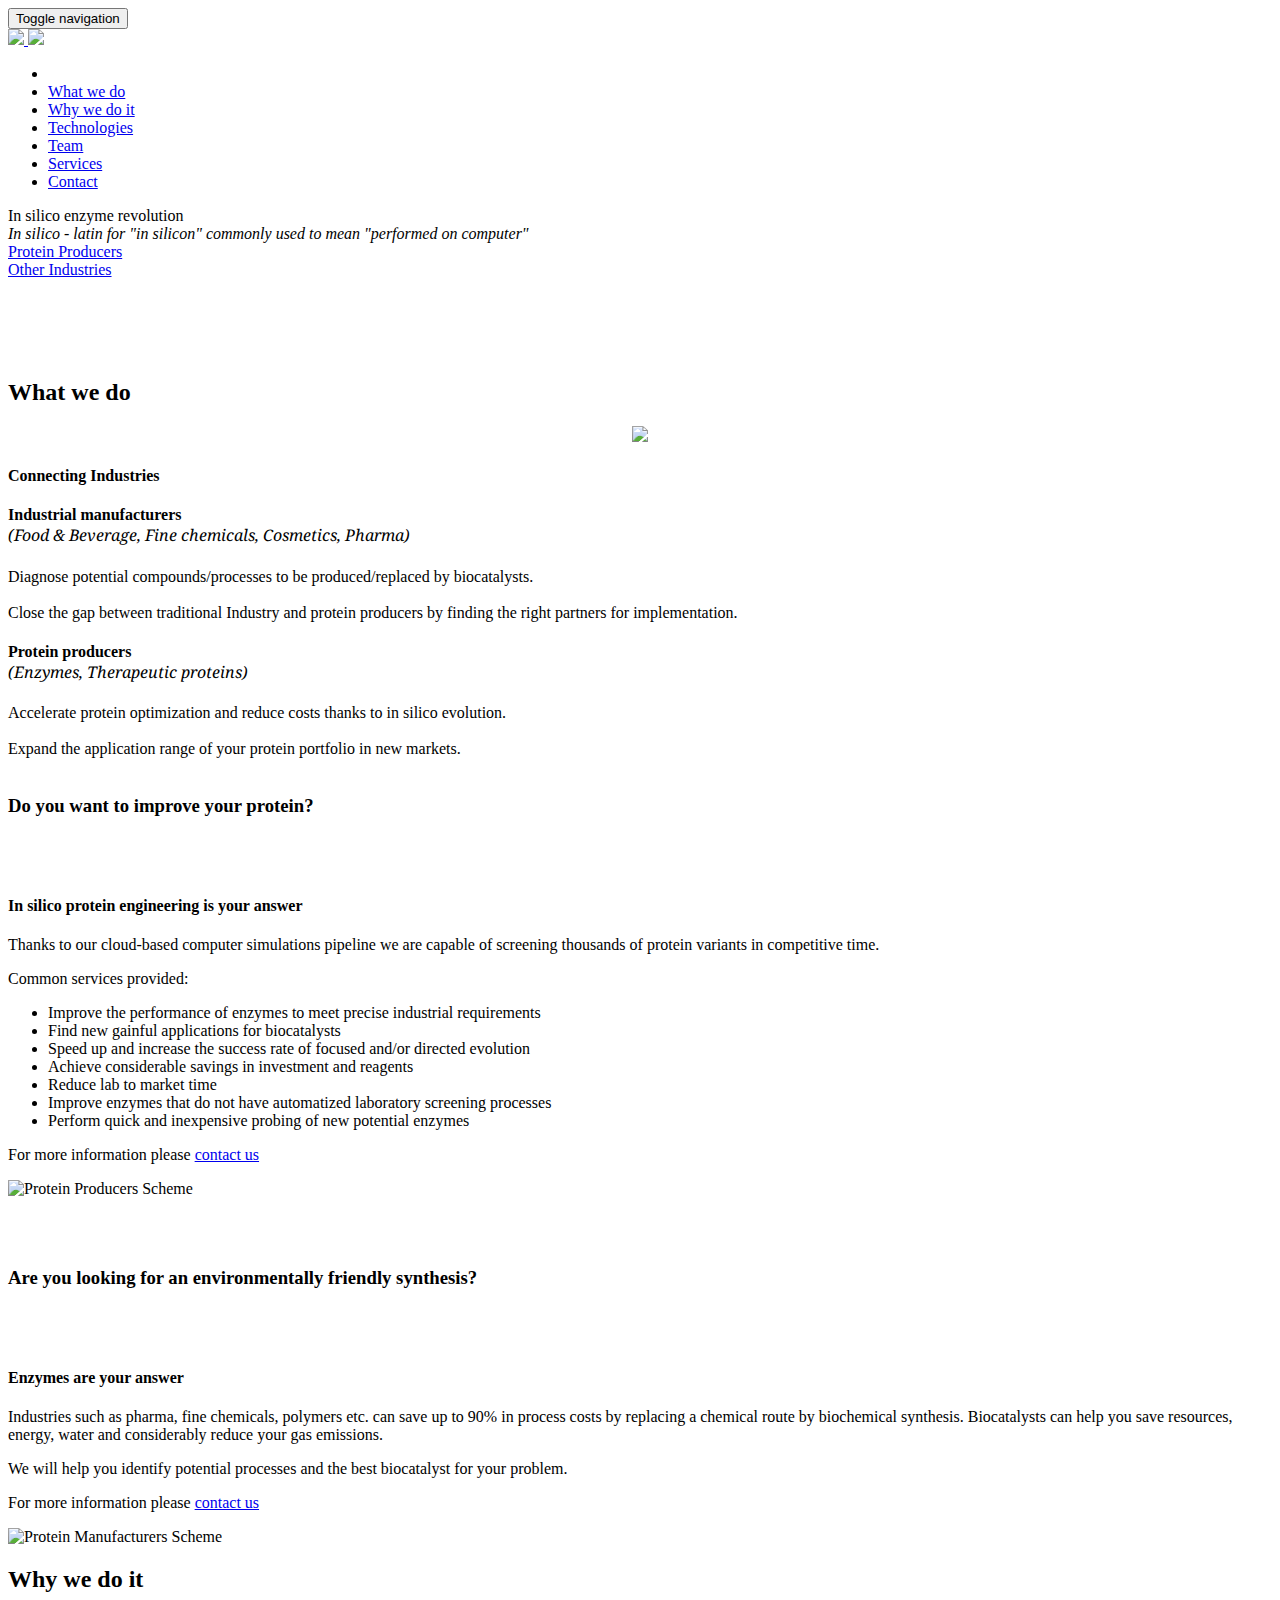
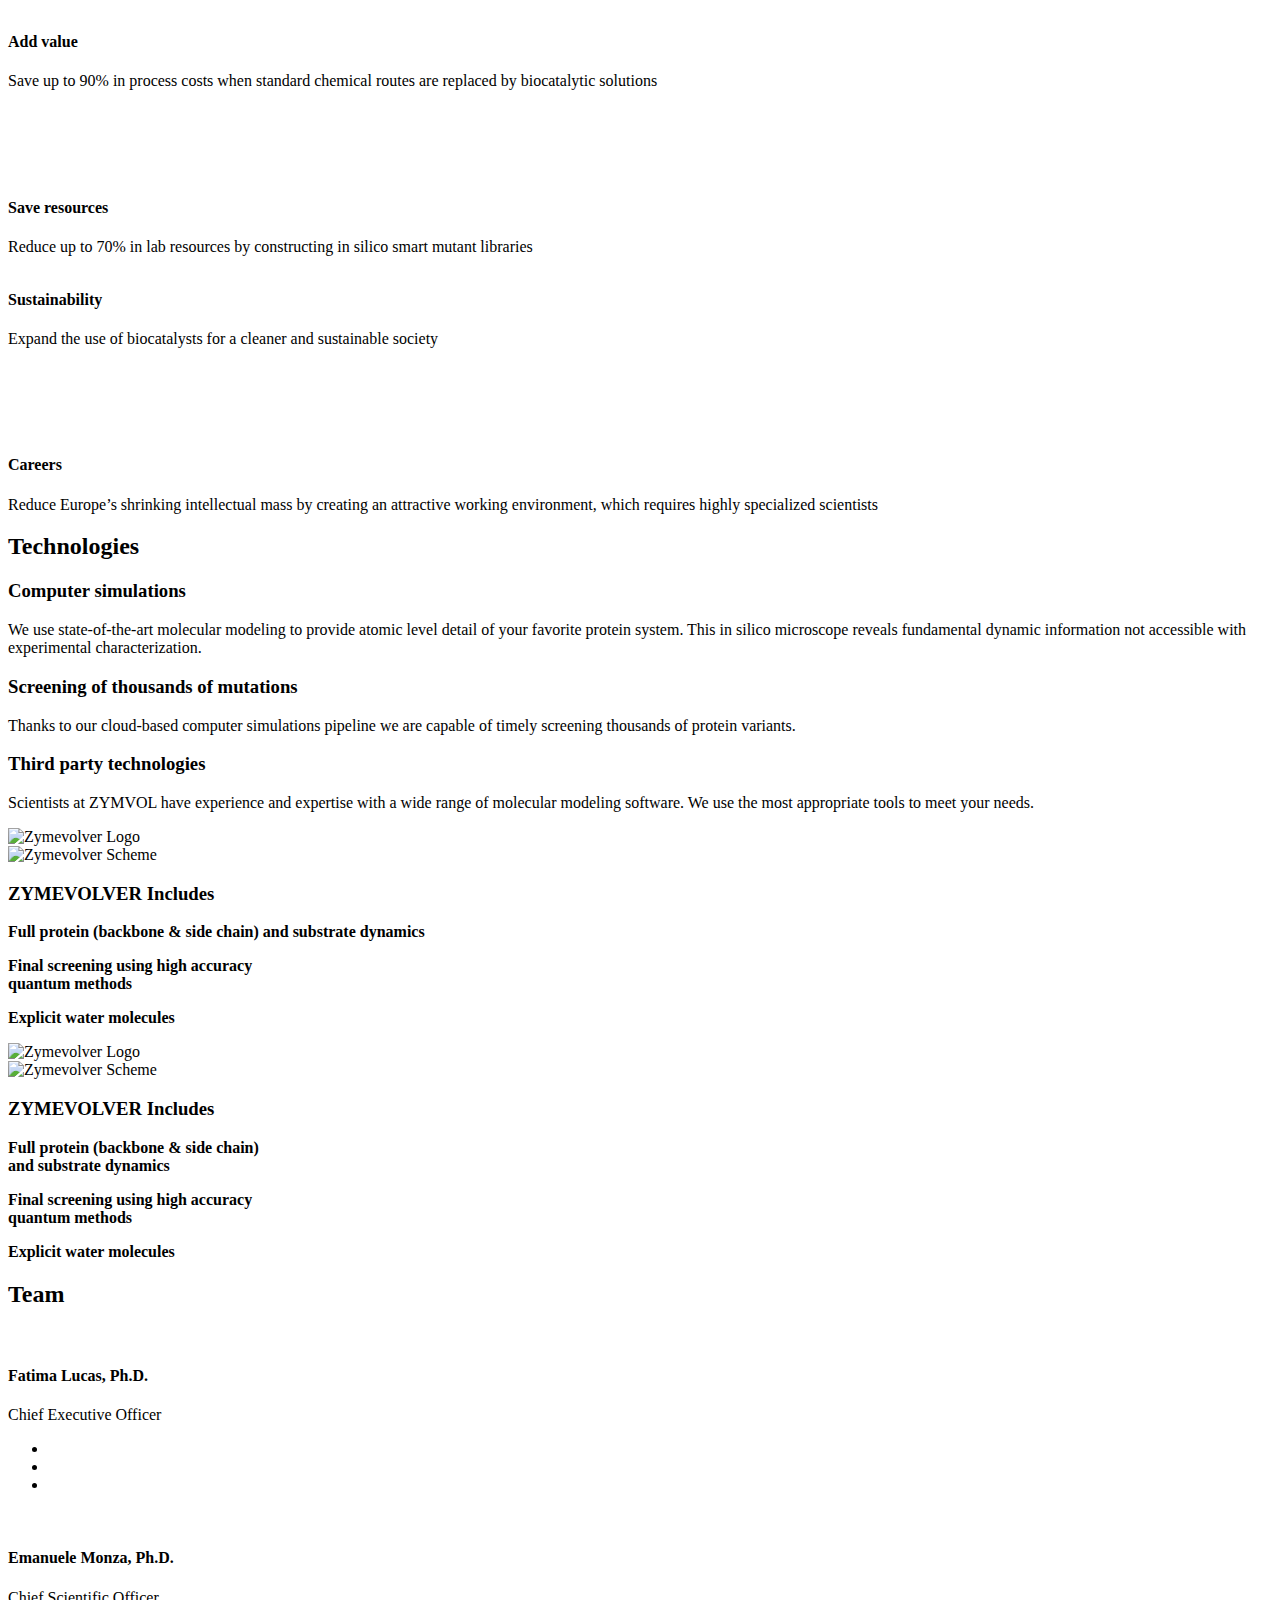
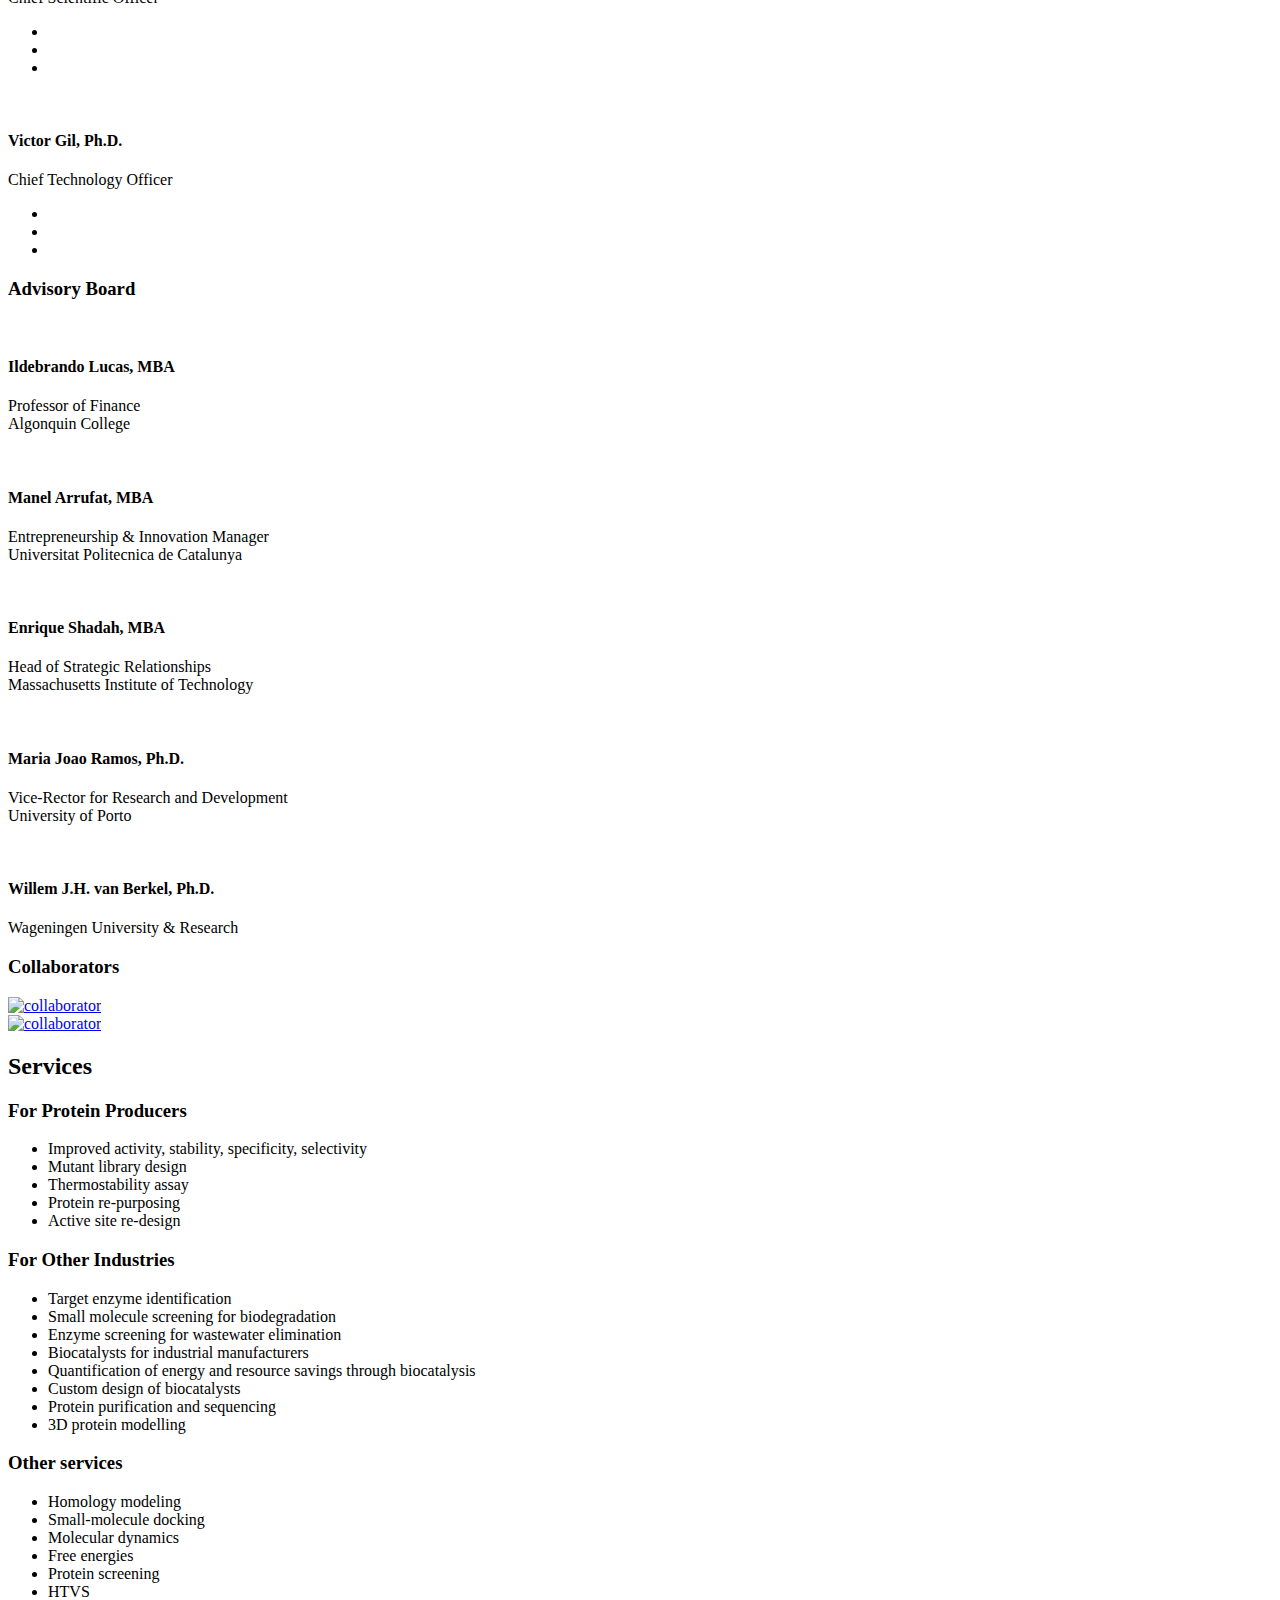
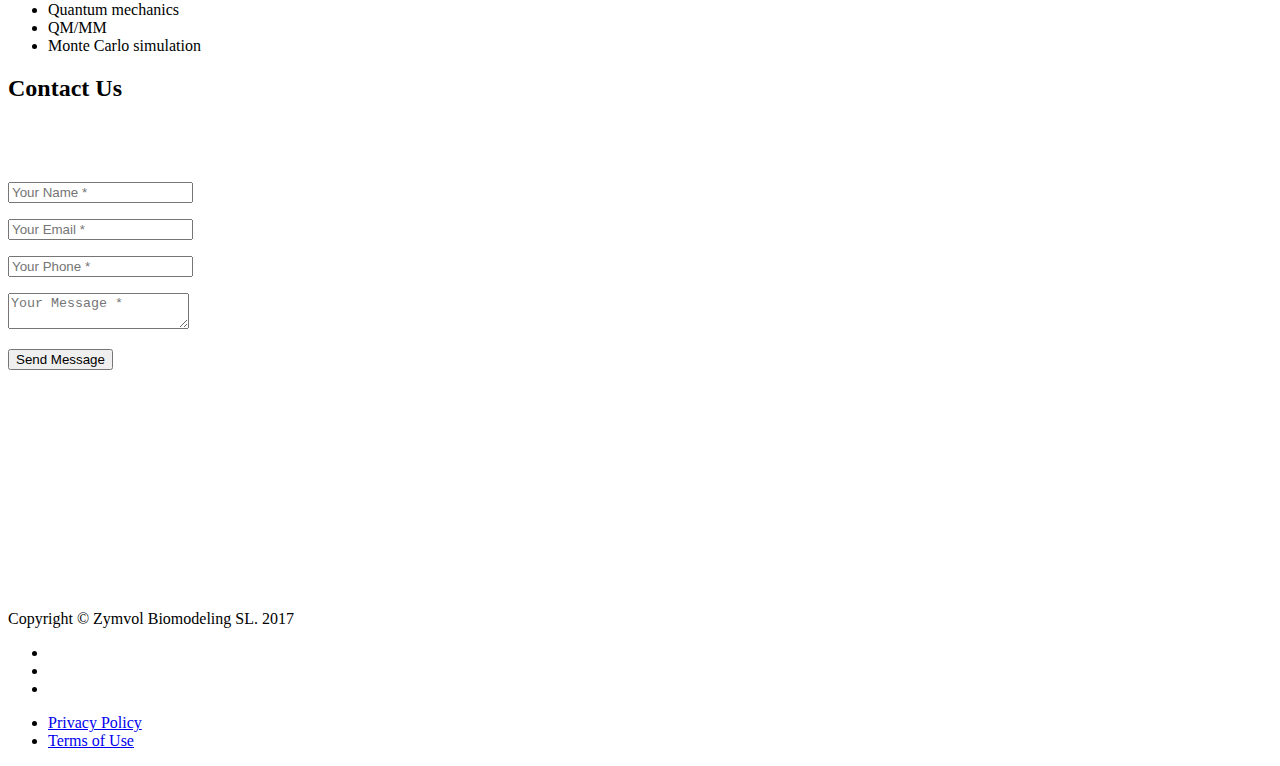
==== commit b1054ece: "new proto" ====
--- a/web development/2014/07/14/project-5/index.html
+++ b/web development/2014/07/14/project-5/index.html
@@ -552,6 +552,53 @@
                 <div class="darkblue-color-box hw-centered">
                     <p class="text-center darkblue-color-box-text">
                         <b>Full protein (backbone & side chain) and substrate dynamics</b>
+                    </p>
+                </div>
+            </div>
+
+            <div class="col-lg-4" >
+                <div class="darkblue-color-box hw-centered">
+                    <p class="text-center darkblue-color-box-text">
+                        <b>Final screening using high accuracy <br>quantum methods</b>
+                    </p>
+                </div>
+            </div>
+
+            <div class="col-lg-4" >
+                <div class="darkblue-color-box hw-centered">
+                    <p class="text-center darkblue-color-box-text">
+                        <b>Explicit water molecules</b>
+                    </p>
+                </div>
+            </div>
+        </div>
+    </div>
+</section>
+
+			<section id="products" data-index=4 style="padding-top: 0px;"> <!-- ponerlo cerca del otro -->
+    <div class="container">
+        <div class="row">
+            <div class="col-lg-12 text-center" >
+                <img src="img/products/zymevolver.png"
+                     alt="Zymevolver Logo"
+                     class="img-responsive centered-logo">
+            </div>
+        </div>
+
+        <div class="row">
+            <div class="col-lg-12 text-center" >
+                <img src="img/products/zymevolver_scheme.png"
+                     alt="Zymevolver Scheme"
+                     class="img-responsive centered-logo">
+            </div>
+        </div>
+
+        <h3 class="text-center">ZYMEVOLVER Includes</h3>
+        <div class="row">
+            <div class="col-lg-4" >
+                <div class="darkblue-color-box hw-centered">
+                    <p class="text-center darkblue-color-box-text">
+                        <b>Full protein (backbone & side chain) <br> and substrate dynamics</b>
                     </p>
                 </div>
             </div>
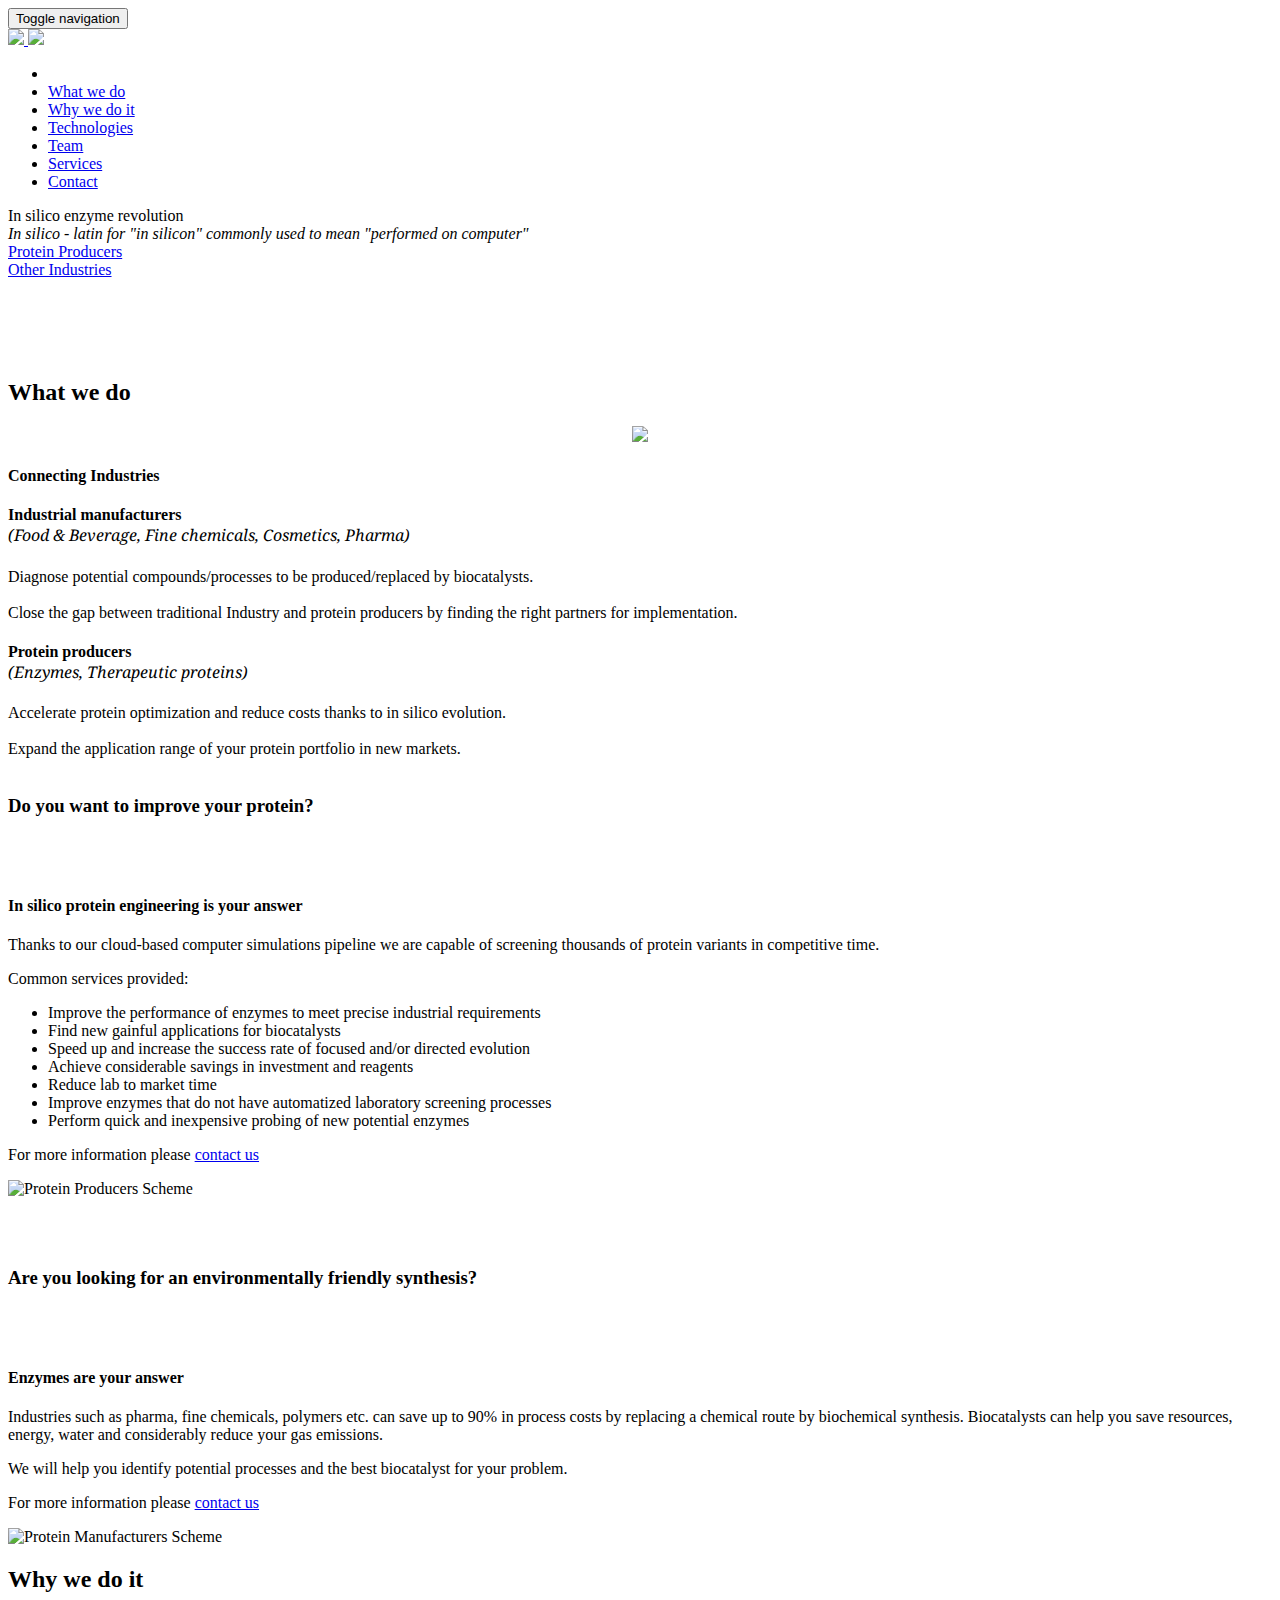
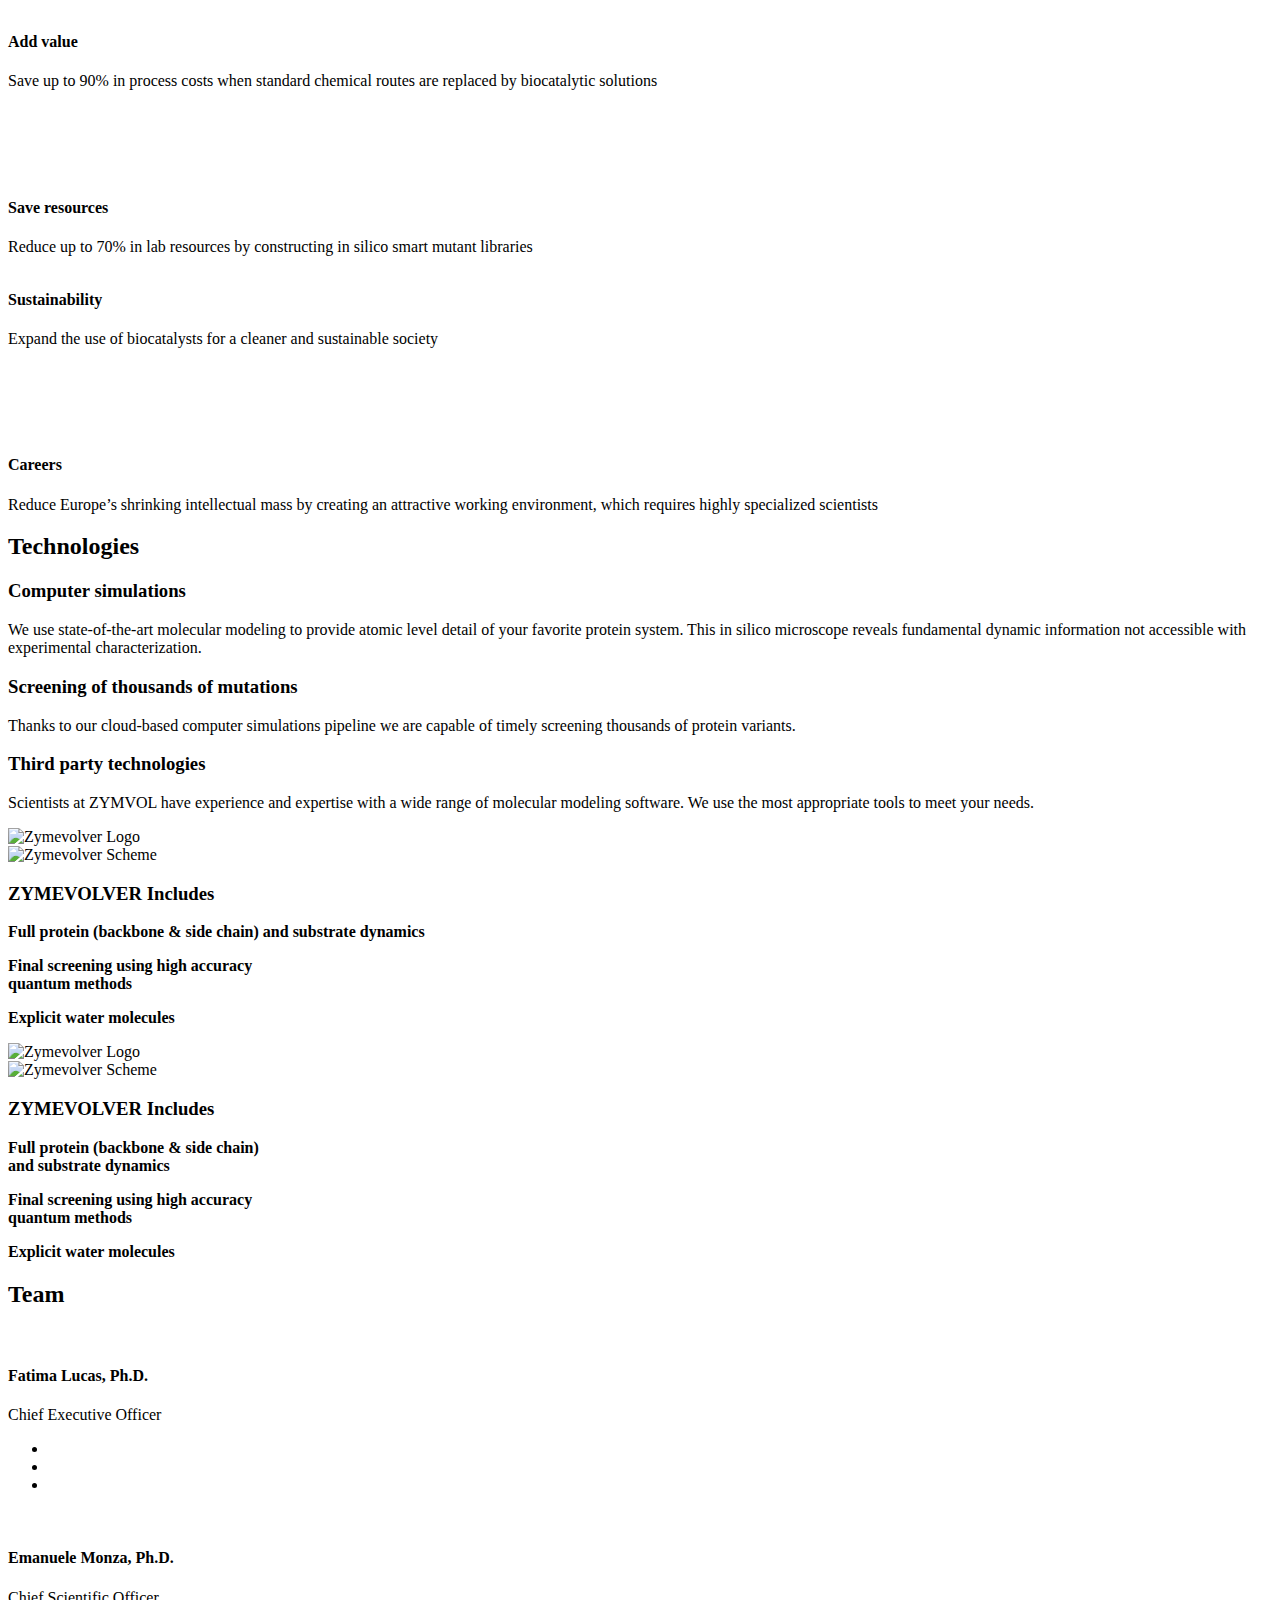
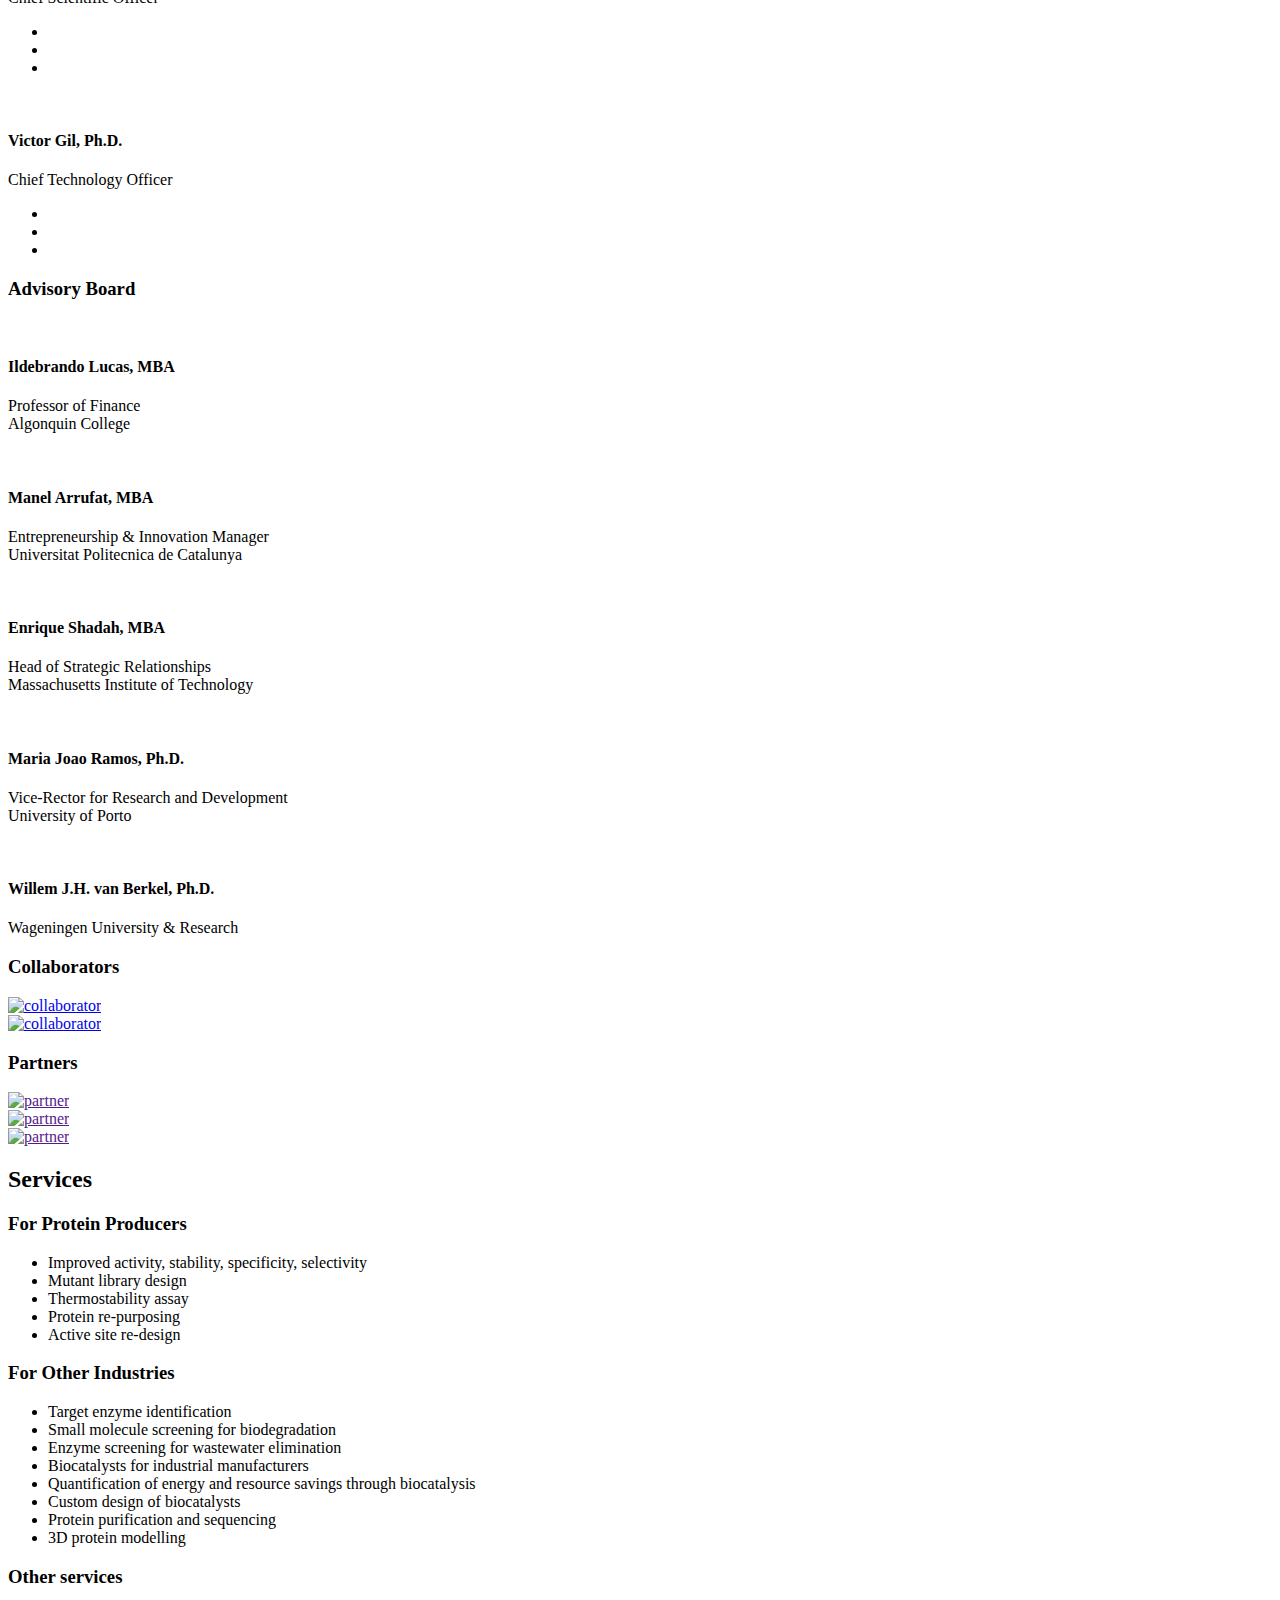
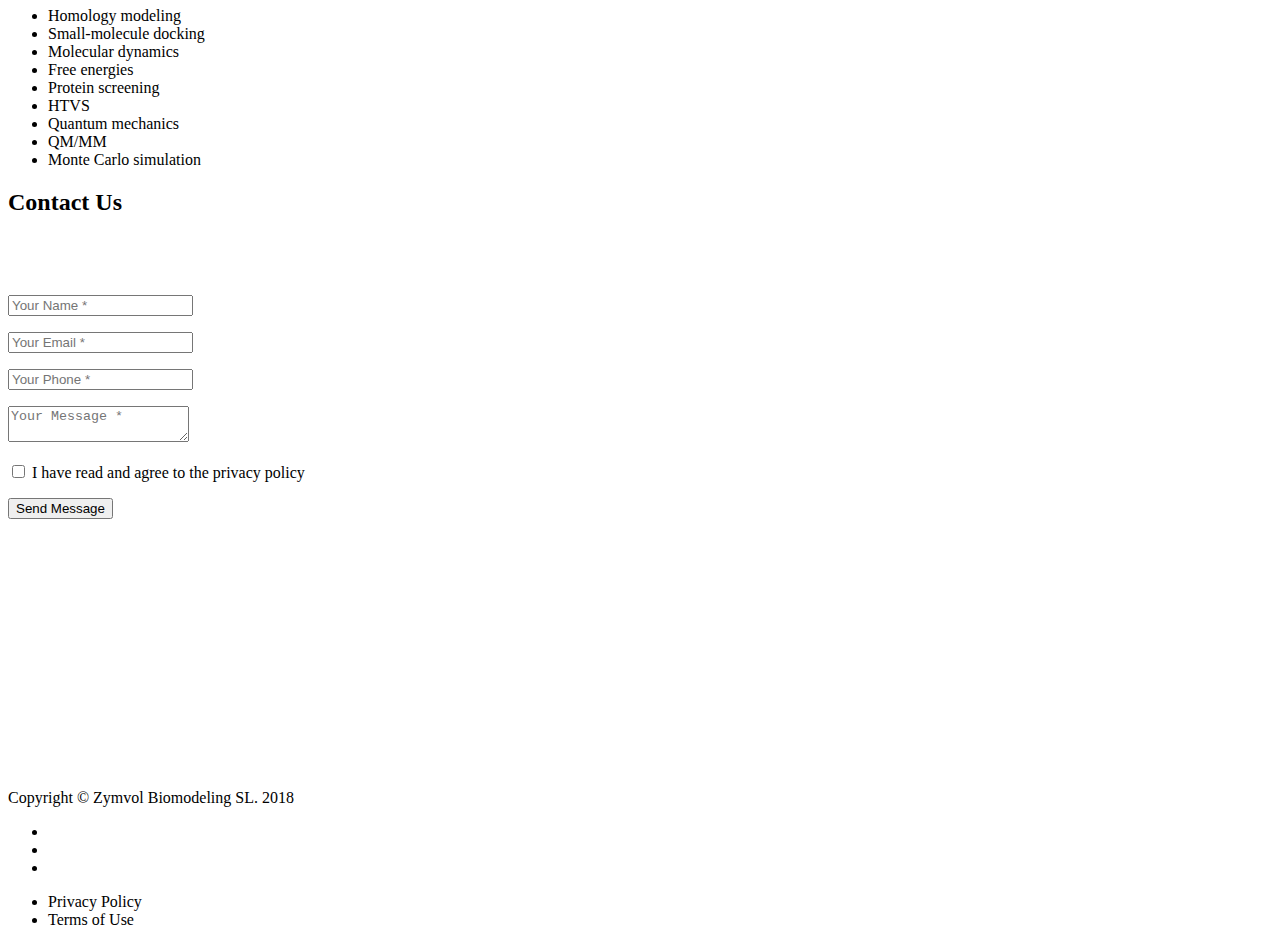
==== commit 08c629cb: "Full of goodies" ====
--- a/web development/2014/07/14/project-5/index.html
+++ b/web development/2014/07/14/project-5/index.html
@@ -7,7 +7,7 @@
     <title>Startup Framework</title>
     <meta name="viewport" content="width=device-width">
     <meta name="description" content="Zymvol Biomodeling assists industries in the discovery and development of biocatalysts through computer-driven innovation.">
-    <link rel="canonical" href="http://localhost:4000/ZymvolWeb/web%20development/2014/07/14/project-5/">
+    <link rel="canonical" href="http://zymvol.com/ZymvolWeb/web%20development/2014/07/14/project-5/">
 
 	
     <link rel="stylesheet" type="text/css" href="/ZymvolWeb/css/jquery.fullPage.css" />
@@ -53,6 +53,9 @@
     <link rel="stylesheet" href="/ZymvolWeb/css/cookie-consent-styles/base.css">
     <link rel="stylesheet" href="/ZymvolWeb/css/cookie-consent-styles/layout.css">
     <link rel="stylesheet" href="/ZymvolWeb/css/cookie-consent-styles/media.css">
+
+	<!-- Bootstrap dialog -->
+	<link rel="stylesheet" href="/ZymvolWeb/css/bootstrap-dialog.css">
 
 </head>
 
@@ -695,7 +698,7 @@
                 
                 <div class="col-sm-12 col-md-4">
                     <div class="team-member">
-			            <img src="img/team/3.jpg" class="img-responsive img-circle" alt="">
+			            <img src="img/team/6.jpg" class="img-responsive img-circle" alt="">
                         <h4>Victor Gil, Ph.D.</h4>
                         <p class="text-muted">Chief Technology Officer</p>
                         <ul class="list-inline social-buttons">
@@ -806,18 +809,56 @@
                 <div class="col-lg-3 text-center">
                     <div class="team-member-collaborator">
                         <a href="http://www.scienciaconsulting.com/" target="_blank">
-			    <img src="img/collaborators/sciencia-small-whitebg.png" alt="collaborator">
+                            <img src="img/collaborators/sciencia-small-whitebg.png" alt="collaborator">
                         </a>
                     </div>
-		</div>
+                </div>
                 
                 <div class="col-lg-3 text-center">
                     <div class="team-member-collaborator">
                         <a href="http://www.ubachmunne.com/" target="_blank">
-			    <img src="img/collaborators/ubach-munne-small.jpeg" alt="collaborator">
+                            <img src="img/collaborators/ubach-munne-small.jpeg" alt="collaborator">
                         </a>
                     </div>
-		</div>
+                </div>
+                
+
+            </div>
+
+
+            <div class="row">
+                <div class="col-lg-12 text-center">
+                    <h3 class="section-heading">Partners</h3>
+                </div>
+            </div>
+
+            <div class="row">
+                <div class="col-lg-2"> <!--col-lg-offset-3-->
+                </div>
+                
+                <div class="col-lg-3 text-center">
+                    <div class="team-member-collaborator">
+                        <a href="" target="_blank">
+                            <img src="img/partners/flag_yellow_eps-text-w-bg-center.png" alt="partner">
+                        </a>
+                    </div>
+                </div>
+                
+                <div class="col-lg-3 text-center">
+                    <div class="team-member-collaborator">
+                        <a href="" target="_blank">
+                            <img src="img/partners/e-certificada_HORIZONTAL-small2.jpg" alt="partner">
+                        </a>
+                    </div>
+                </div>
+                
+                <div class="col-lg-3 text-center">
+                    <div class="team-member-collaborator">
+                        <a href="" target="_blank">
+                            <img src="img/partners/gecco-logo-blue-w-bg-small.png" alt="partner">
+                        </a>
+                    </div>
+                </div>
                 
 
             </div>
@@ -945,6 +986,18 @@
 						<textarea class="form-control" placeholder="Your Message *" id="message" required data-validation-required-message="Please enter a message."></textarea>
 						<p class="help-block text-danger"></p>
 					</div>
+					<div class="control-group form-group">
+						<input
+						  type="checkbox"
+						  name="terms-and-conditions"
+						  required
+						  data-validation-required-message=
+							"You must agree to the terms and conditions"
+						>
+						I have read and agree to the <a id="privacy_contact"> privacy policy</a><br>
+						<p class="help-block text-danger"></p>
+					</div>
+
 					<div class="text-center">
 						<div id="success"></div>
 						<button type="submit" class="btn btn-xl">Send Message</button>
@@ -962,9 +1015,10 @@
 					</div>
 					<div class="col-md-12" style ="width:60%">
 						<div>
-							Edifici C6 <br>
-							C/ Jordi Girona Salgado, 1-3 <br>
-							08034 Barcelona, Spain <br>
+							C/ Almogavers , 165<br>
+							Modulo 106  <br>
+							08018 Barcelona, <br>
+							Spain <br>
 						</div>
 					</div>
 				</div>
@@ -1001,7 +1055,7 @@
         <div class="container">
             <div class="row">
                 <div class="col-md-4">
-                    <span class="copyright">Copyright &copy; Zymvol Biomodeling SL. 2017</span>
+                    <span class="copyright">Copyright &copy; Zymvol Biomodeling SL. 2018</span>
                 </div>
                 <div class="col-md-4">
                     <ul class="list-inline social-buttons">
@@ -1019,9 +1073,9 @@
                 </div>
                 <div class="col-md-4">
                     <ul class="list-inline quicklinks">
-                        <li><a href="#">Privacy Policy</a>
+                        <li><a id="privacy_footer">Privacy Policy</a>
                         </li>
-                        <li><a href="#">Terms of Use</a>
+                        <li><a id="terms_of_use">Terms of Use</a>
                         </li>
                     </ul>
                 </div>
@@ -1052,6 +1106,9 @@
 
     <!-- EU cookie consent -->
     <script src="/ZymvolWeb/js/cookieconsent.js"></script>
+
+    <!-- Bootstrap dialog -->
+    <script src="/ZymvolWeb/js/bootstrap-dialog.js"></script>
 	
     <!-- Twitter -->
     <!-- It is adding its own google analytics cookies !!! -->
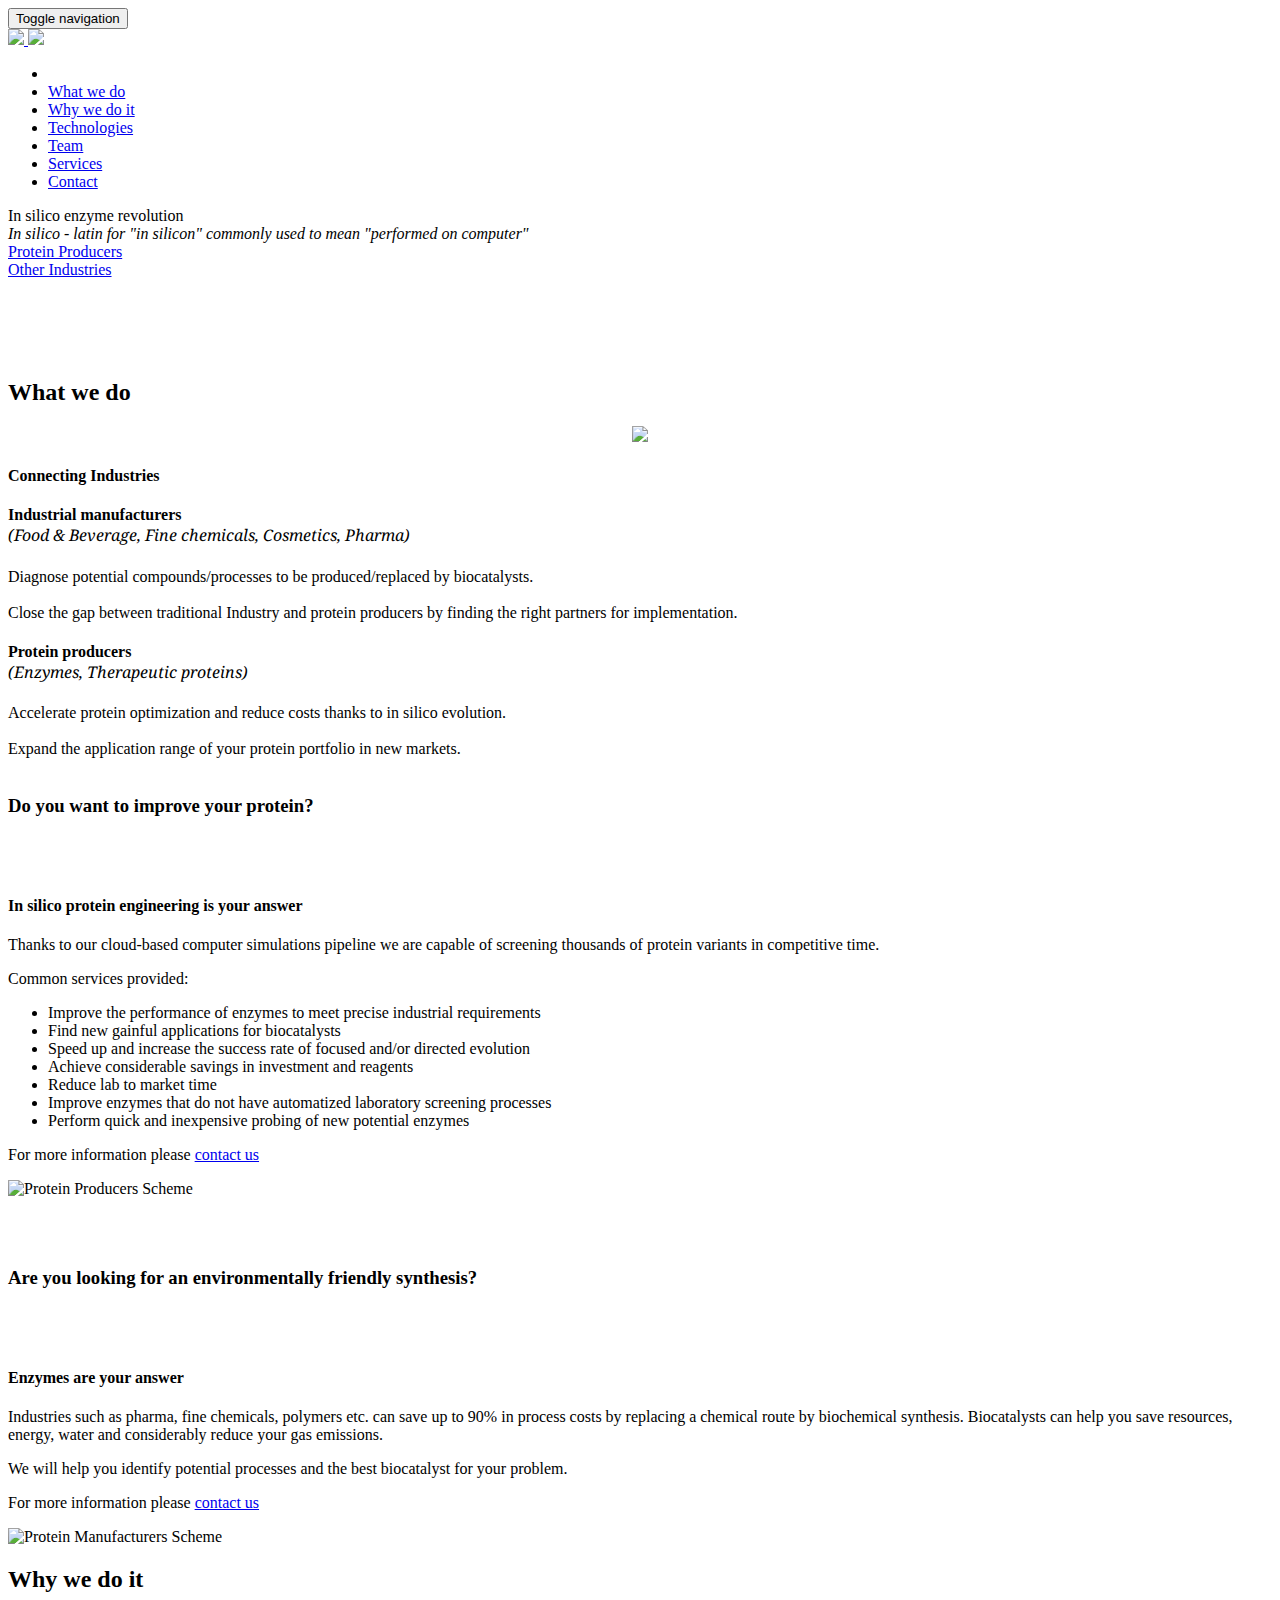
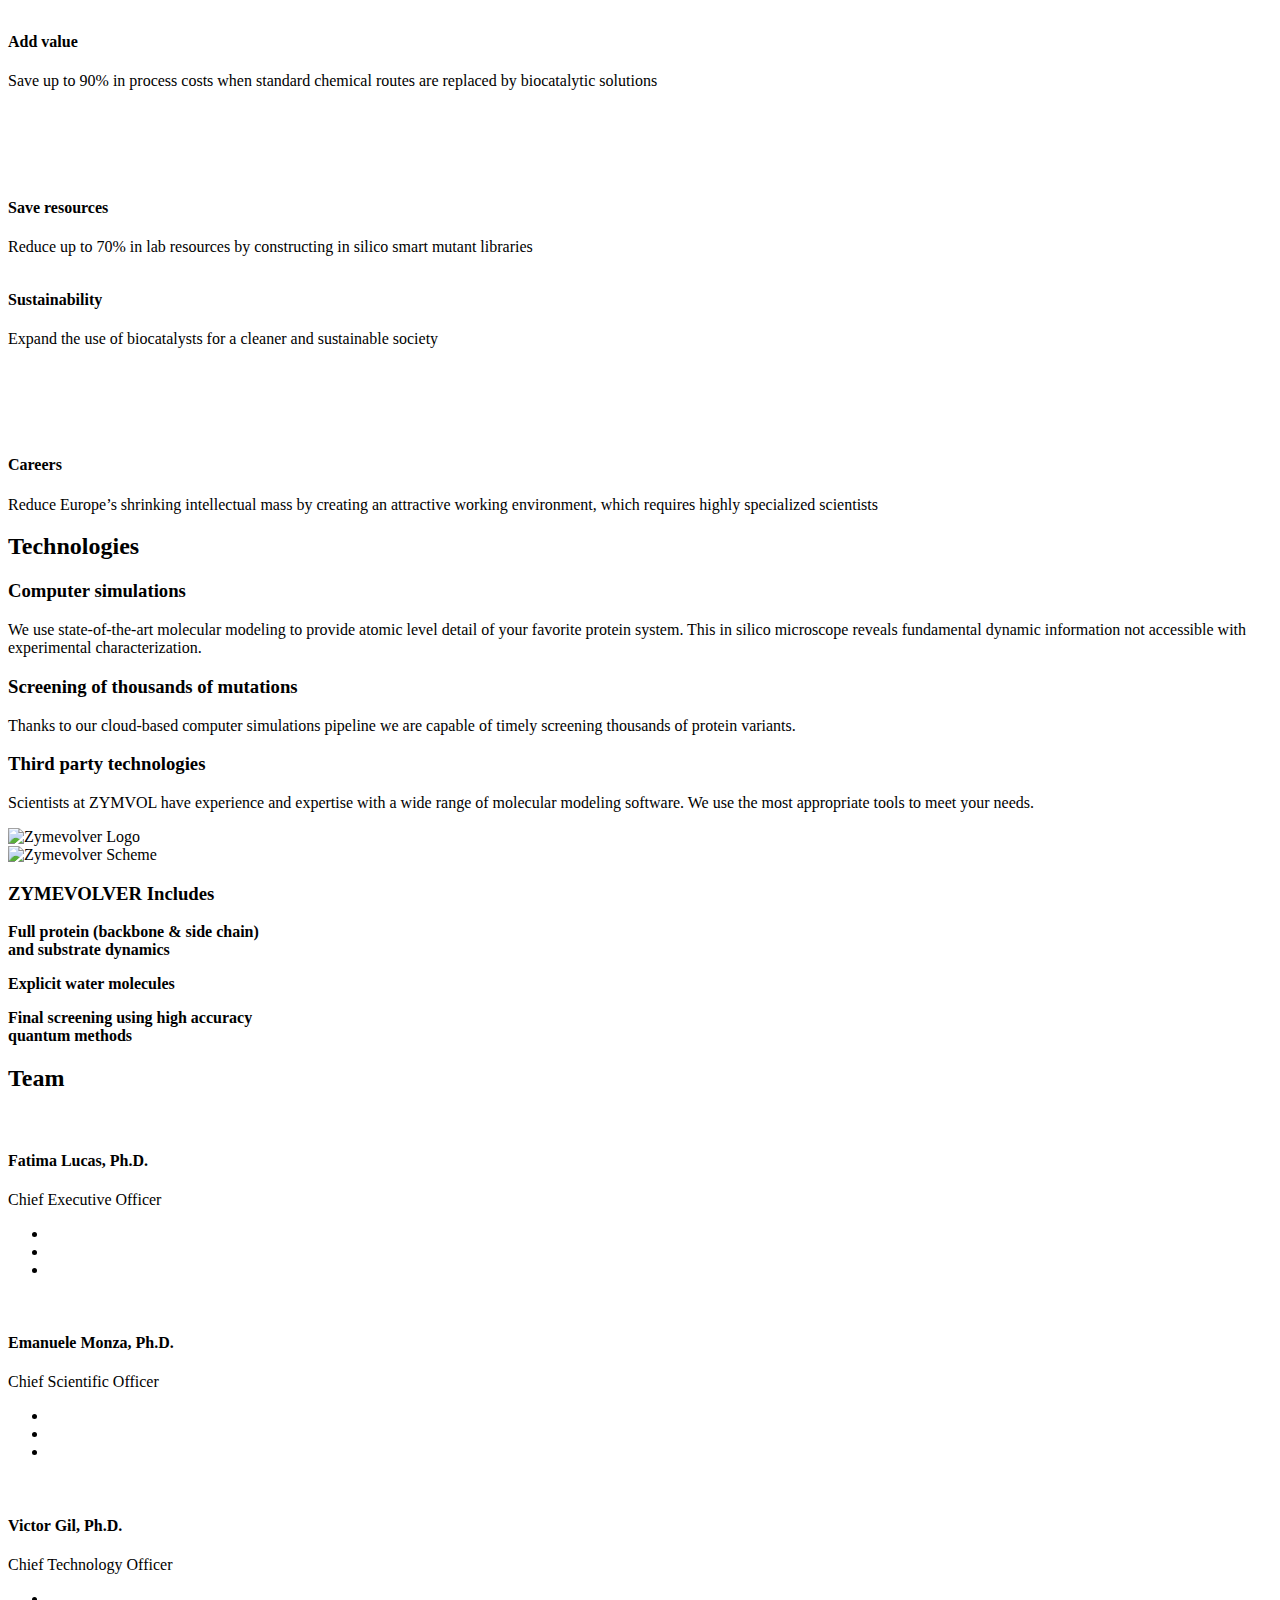
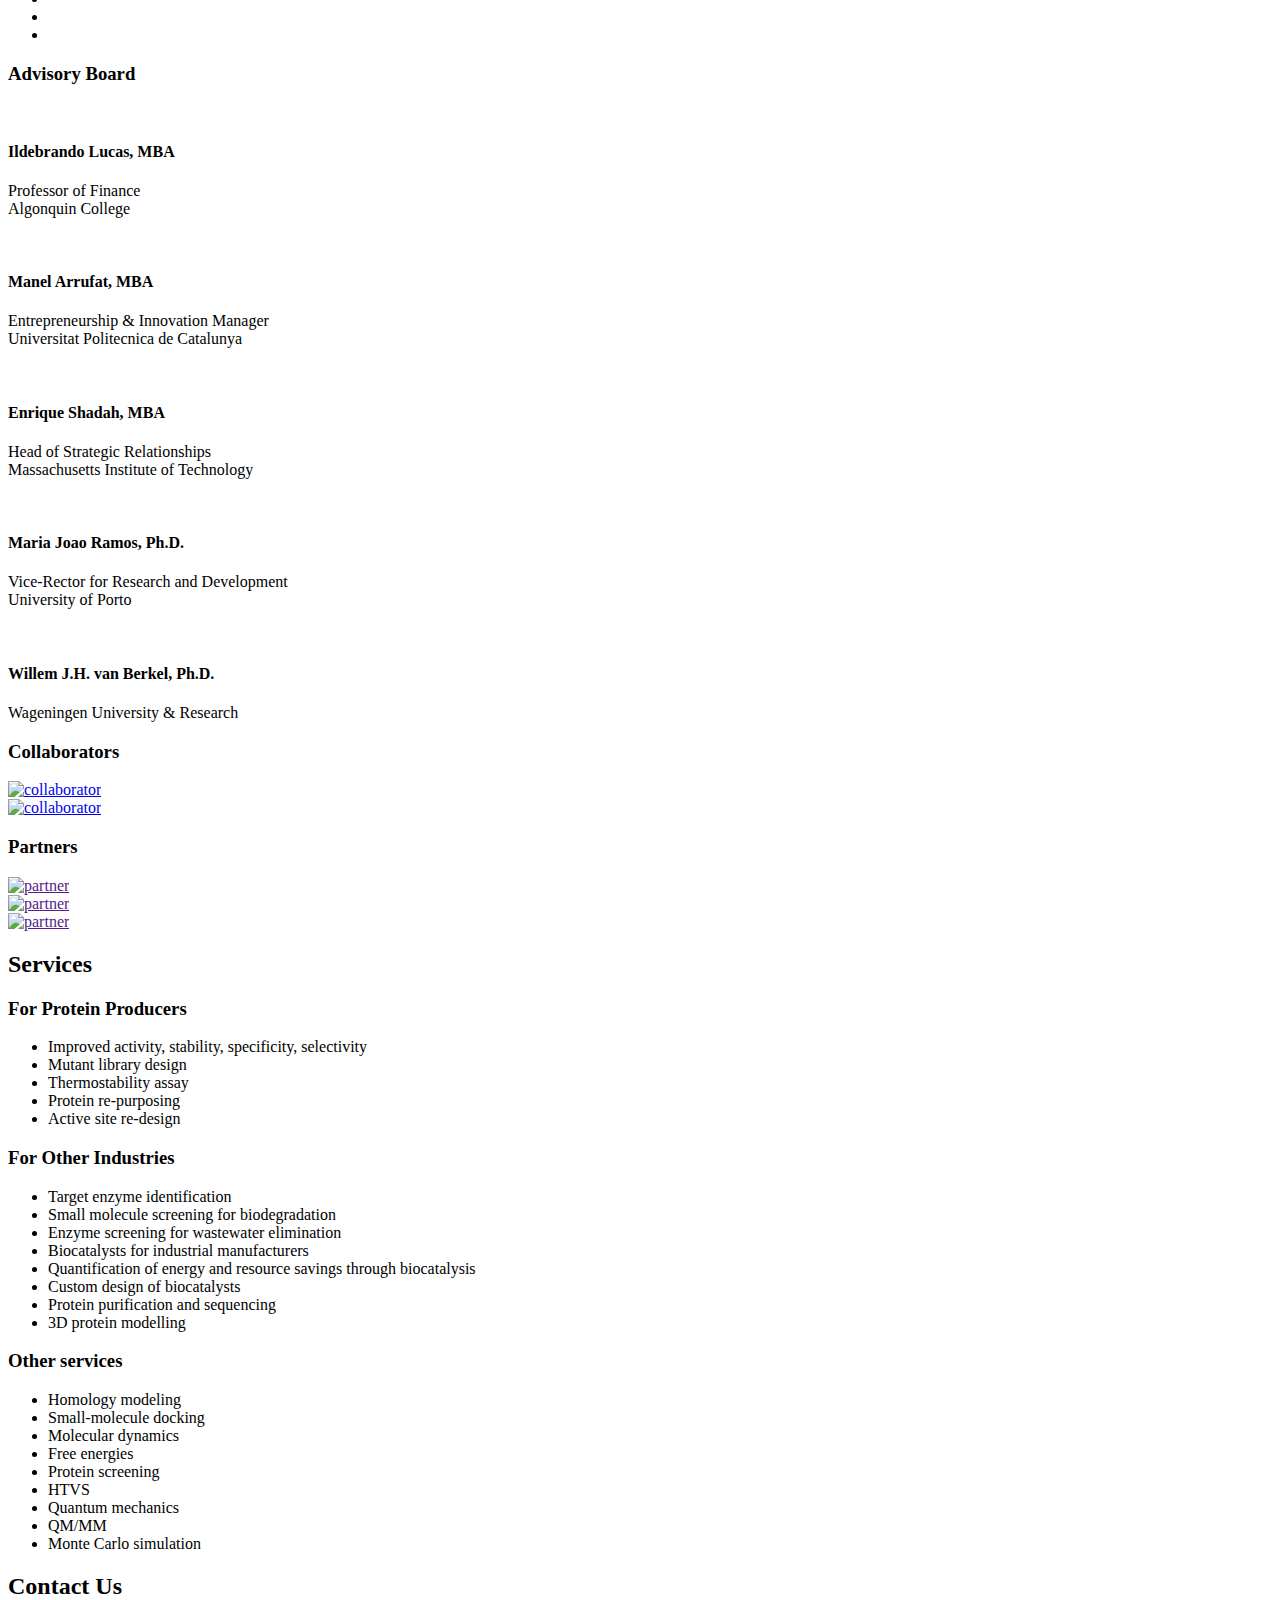
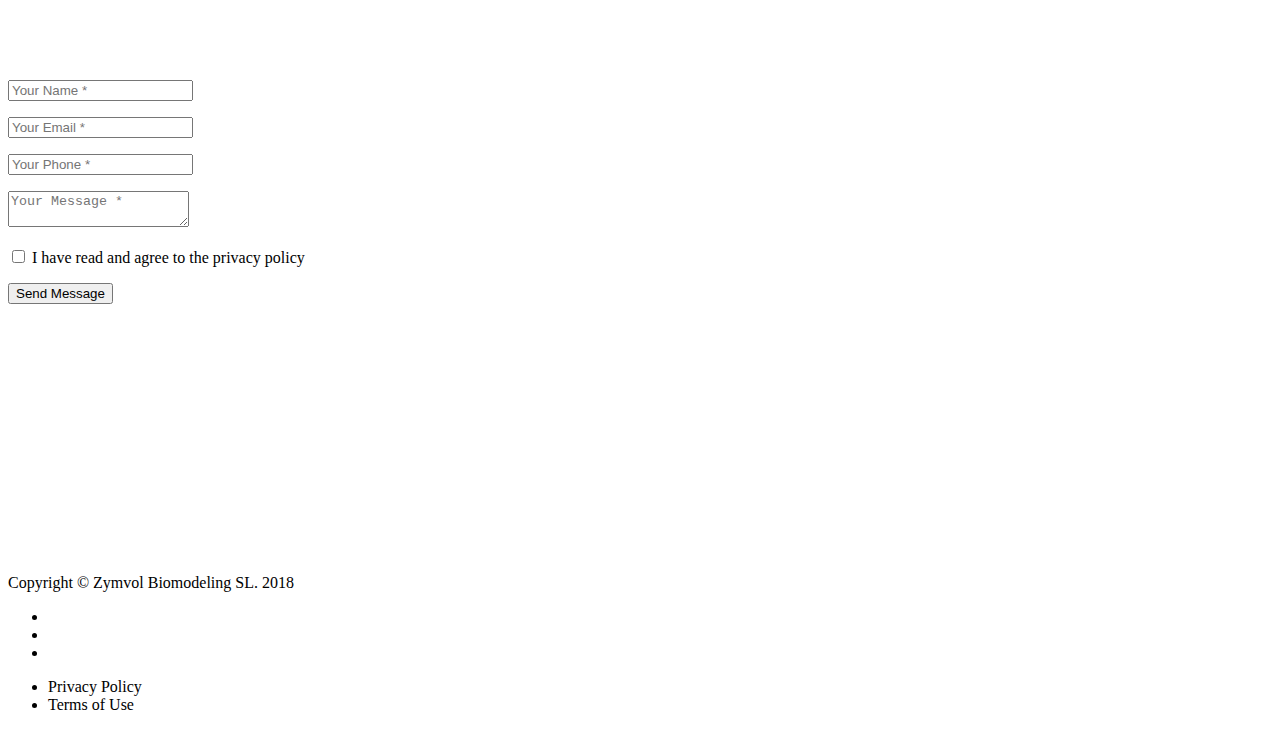
==== commit 452d1fd7: "added emanuele suggestions" ====
--- a/web development/2014/07/14/project-5/index.html
+++ b/web development/2014/07/14/project-5/index.html
@@ -549,20 +549,12 @@
             </div>
         </div>
 
-        <h3>ZYMEVOLVER Includes</h3>
+        <h3 class="text-center">ZYMEVOLVER Includes</h3>
         <div class="row">
             <div class="col-lg-4" >
                 <div class="darkblue-color-box hw-centered">
                     <p class="text-center darkblue-color-box-text">
-                        <b>Full protein (backbone & side chain) and substrate dynamics</b>
-                    </p>
-                </div>
-            </div>
-
-            <div class="col-lg-4" >
-                <div class="darkblue-color-box hw-centered">
-                    <p class="text-center darkblue-color-box-text">
-                        <b>Final screening using high accuracy <br>quantum methods</b>
+                        <b>Full protein (backbone & side chain) <br> and substrate dynamics</b>
                     </p>
                 </div>
             </div>
@@ -574,50 +566,11 @@
                     </p>
                 </div>
             </div>
-        </div>
-    </div>
-</section>
-
-			<section id="products" data-index=4 style="padding-top: 0px;"> <!-- ponerlo cerca del otro -->
-    <div class="container">
-        <div class="row">
-            <div class="col-lg-12 text-center" >
-                <img src="img/products/zymevolver.png"
-                     alt="Zymevolver Logo"
-                     class="img-responsive centered-logo">
-            </div>
-        </div>
-
-        <div class="row">
-            <div class="col-lg-12 text-center" >
-                <img src="img/products/zymevolver_scheme.png"
-                     alt="Zymevolver Scheme"
-                     class="img-responsive centered-logo">
-            </div>
-        </div>
-
-        <h3 class="text-center">ZYMEVOLVER Includes</h3>
-        <div class="row">
-            <div class="col-lg-4" >
-                <div class="darkblue-color-box hw-centered">
-                    <p class="text-center darkblue-color-box-text">
-                        <b>Full protein (backbone & side chain) <br> and substrate dynamics</b>
-                    </p>
-                </div>
-            </div>
 
             <div class="col-lg-4" >
                 <div class="darkblue-color-box hw-centered">
                     <p class="text-center darkblue-color-box-text">
                         <b>Final screening using high accuracy <br>quantum methods</b>
-                    </p>
-                </div>
-            </div>
-
-            <div class="col-lg-4" >
-                <div class="darkblue-color-box hw-centered">
-                    <p class="text-center darkblue-color-box-text">
-                        <b>Explicit water molecules</b>
                     </p>
                 </div>
             </div>
@@ -1015,7 +968,7 @@
 					</div>
 					<div class="col-md-12" style ="width:60%">
 						<div>
-							C/ Almogavers , 165<br>
+							C/ Almogavers, 165<br>
 							Modulo 106  <br>
 							08018 Barcelona, <br>
 							Spain <br>
